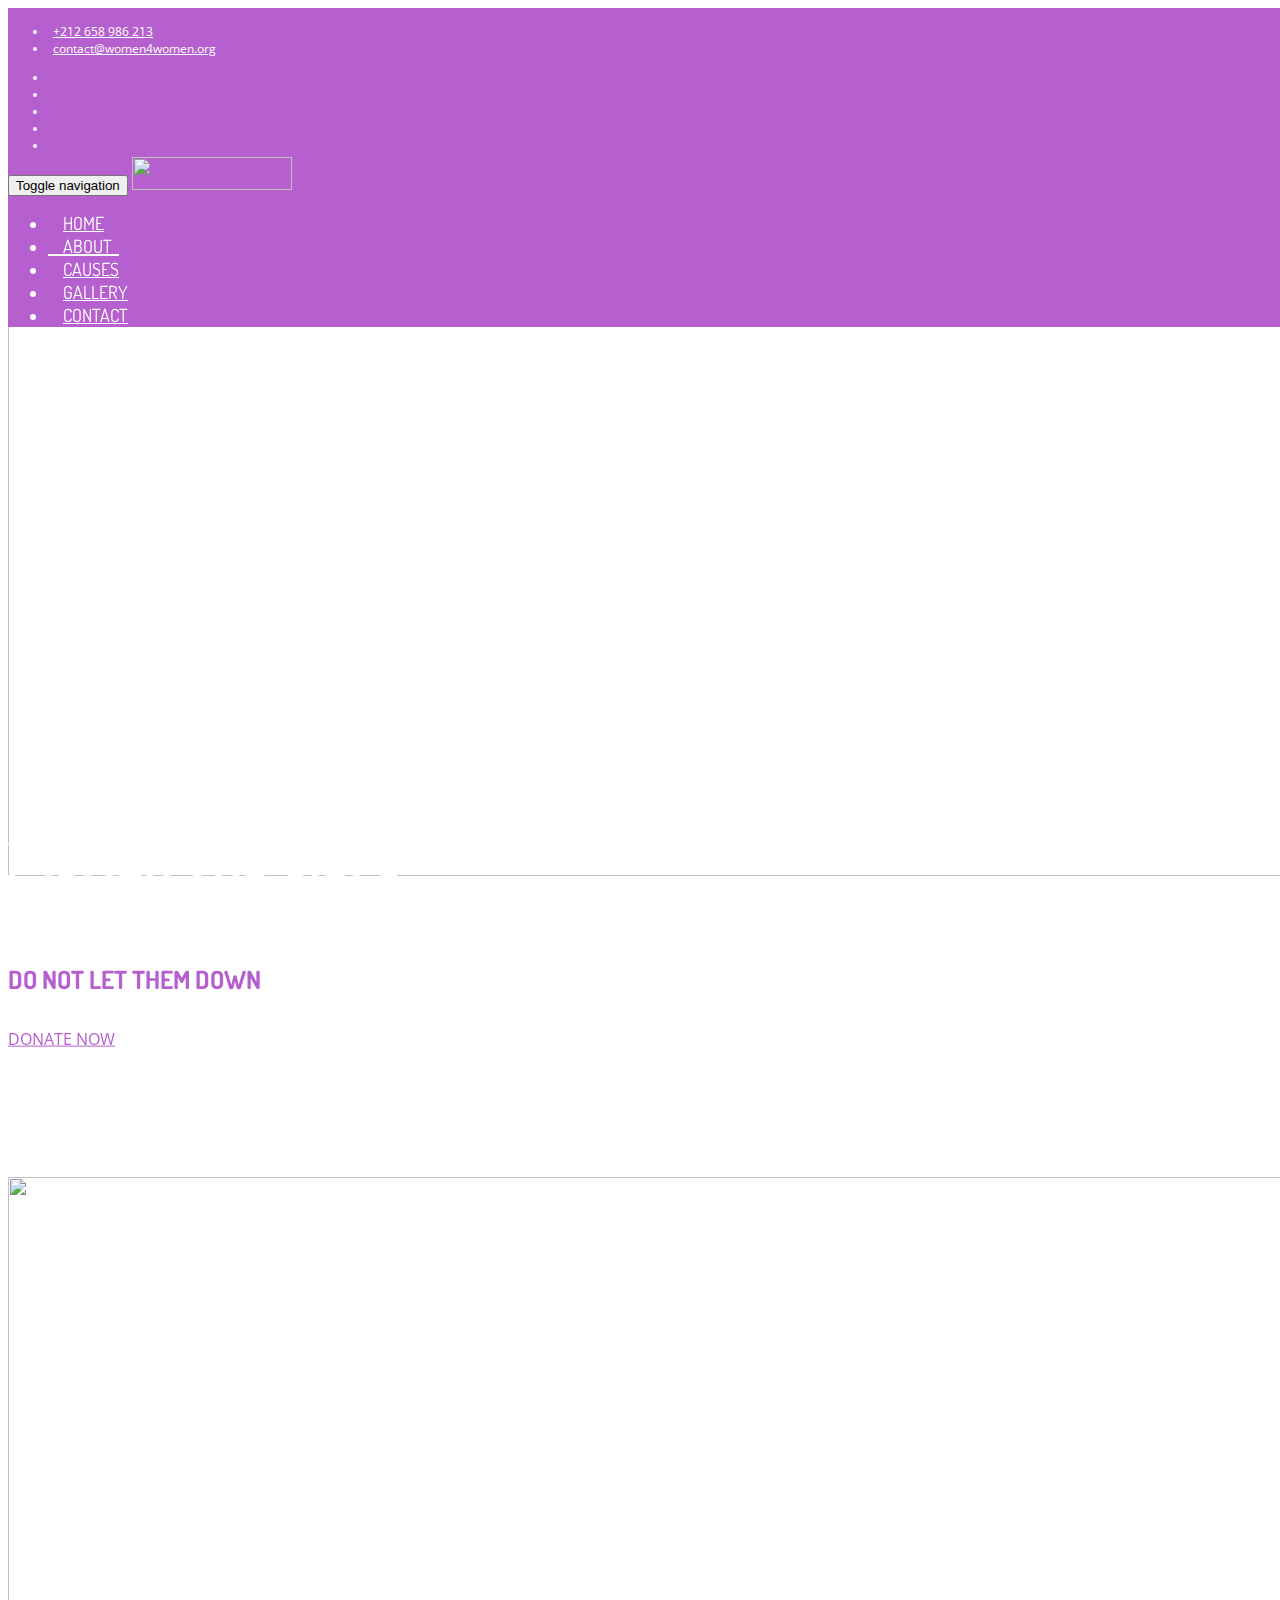
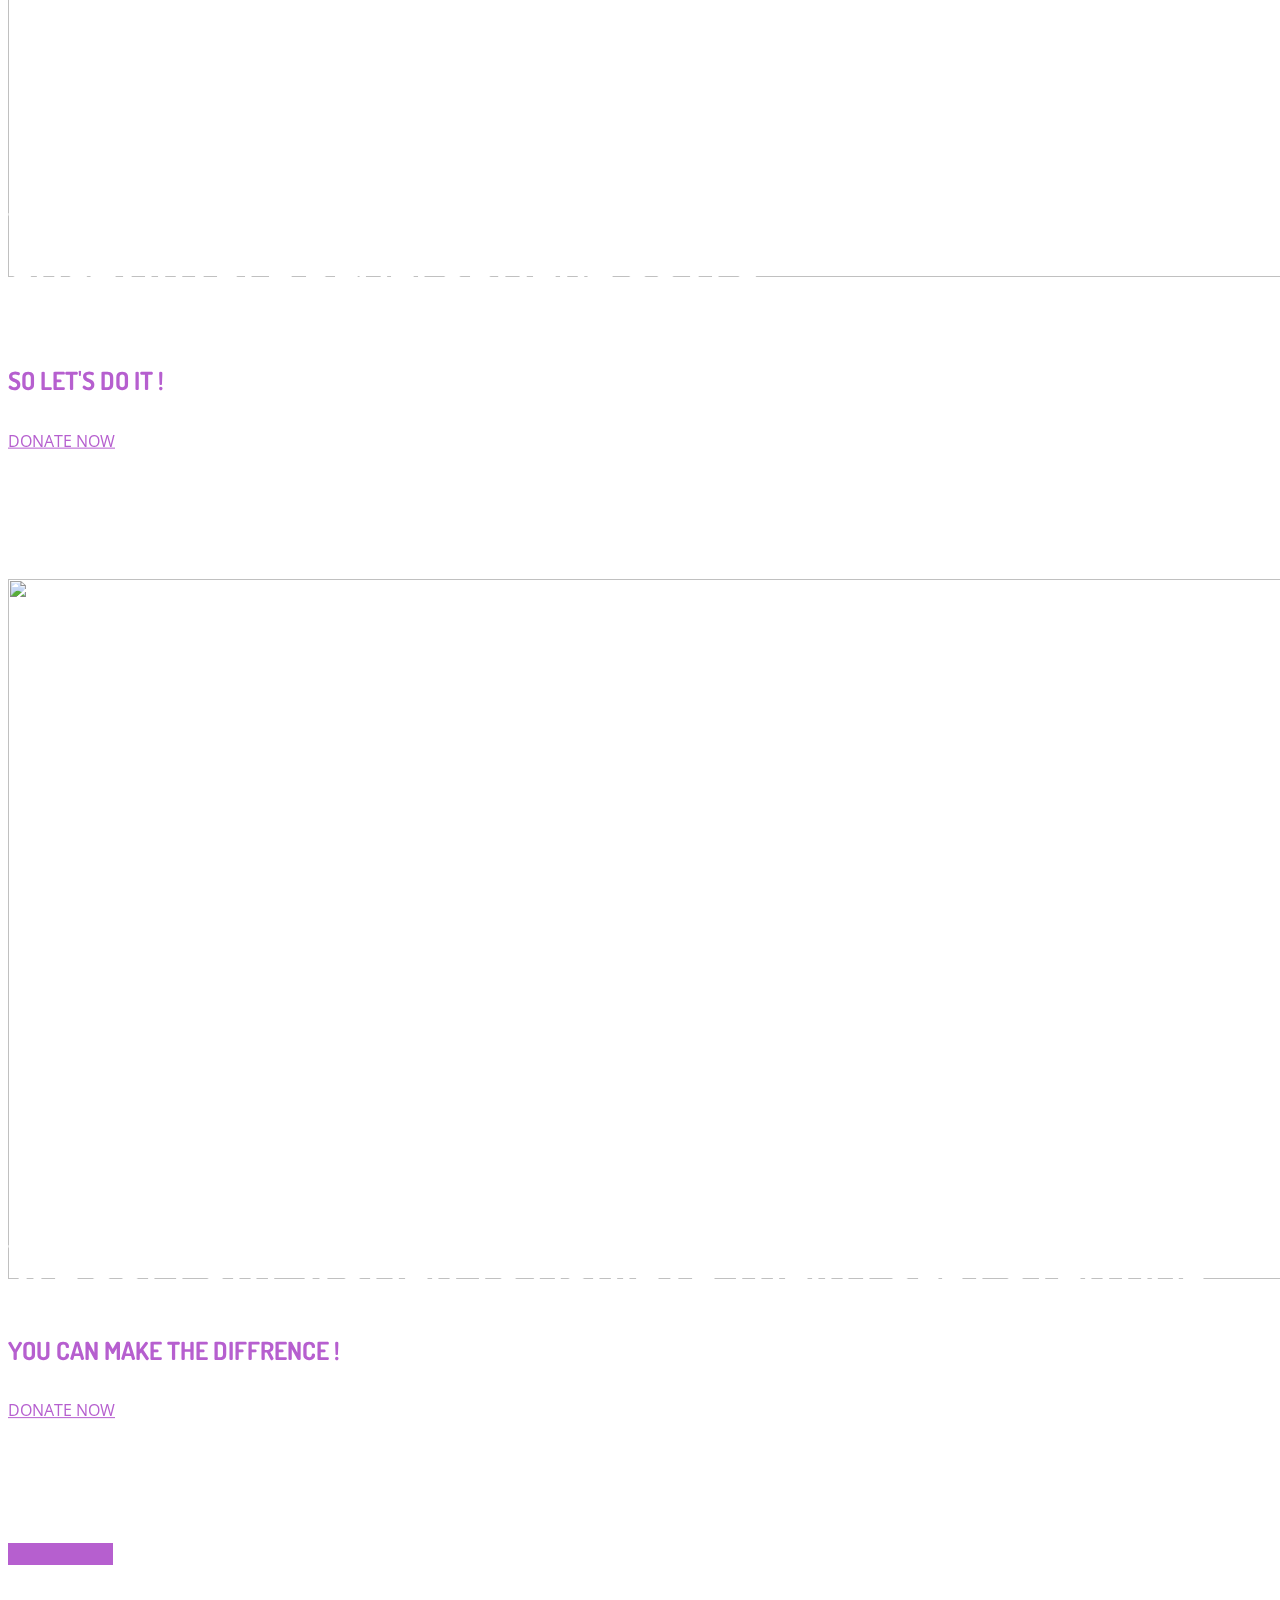
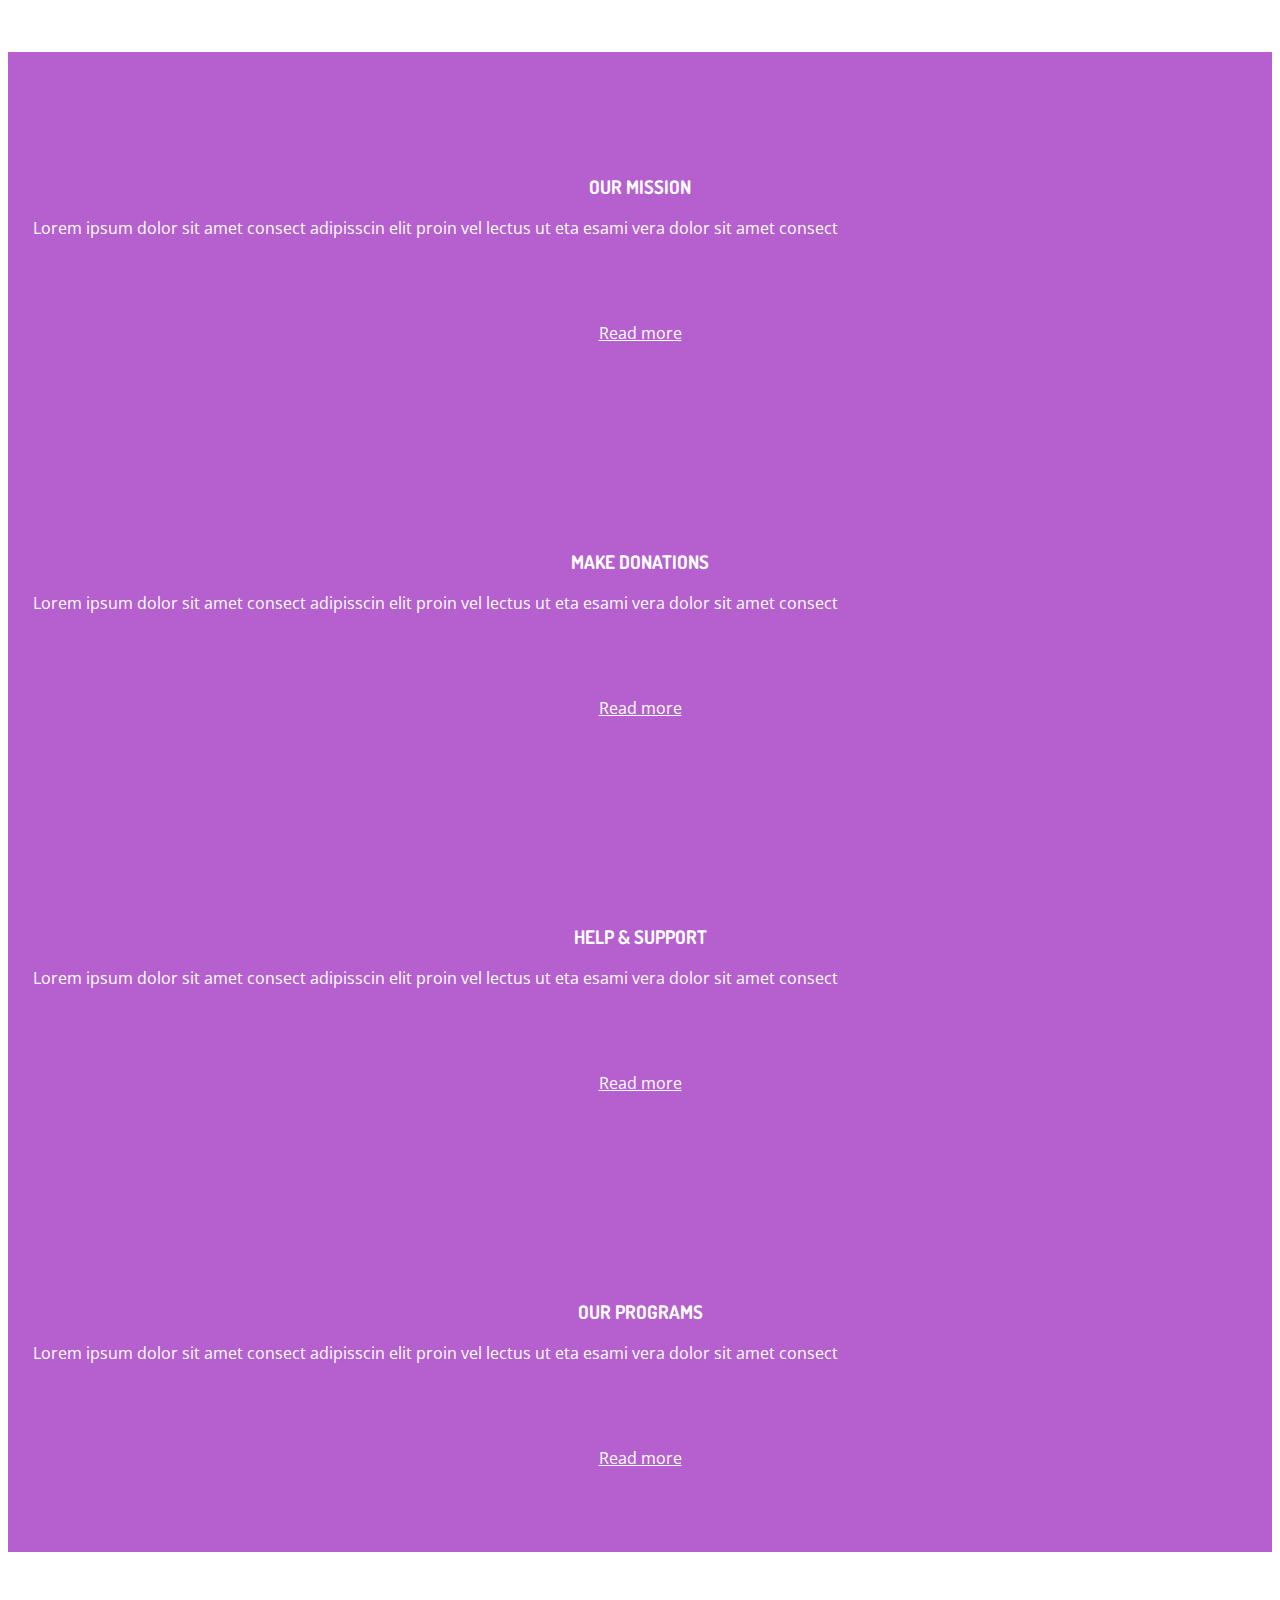
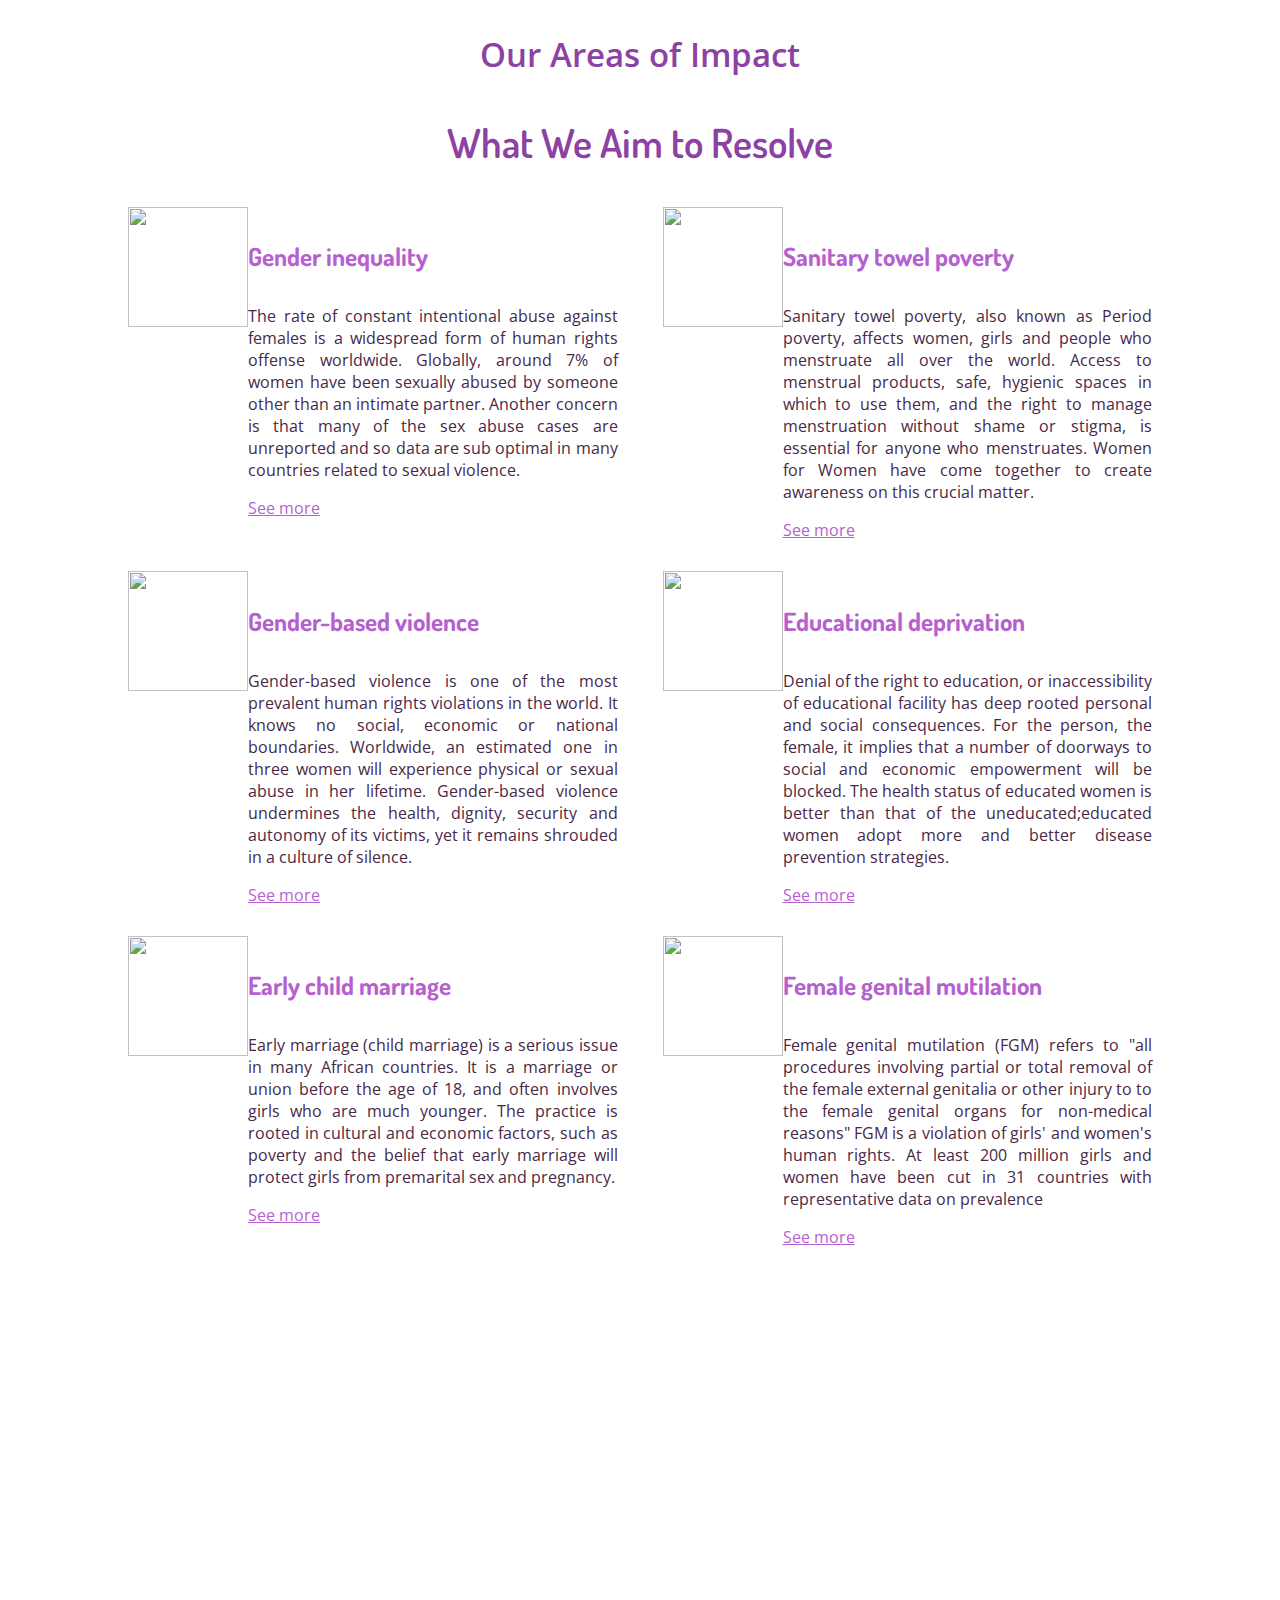
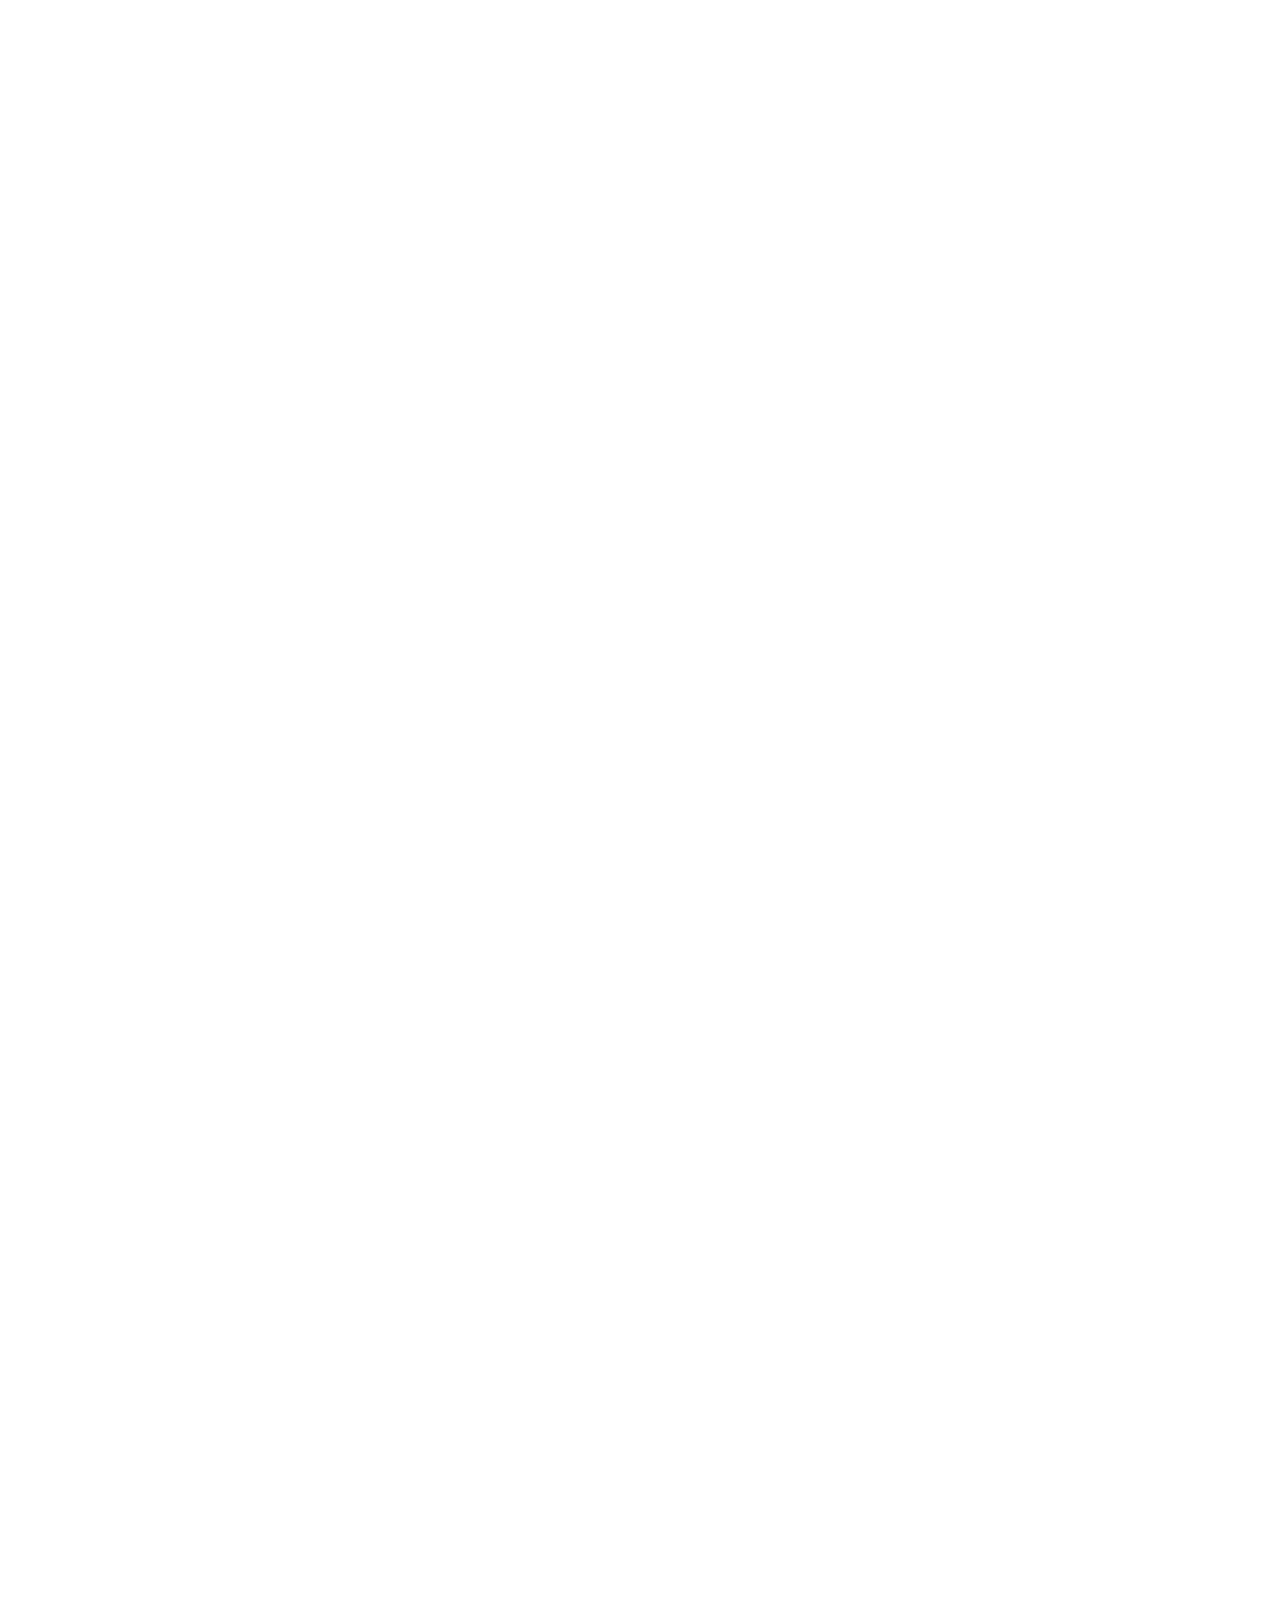
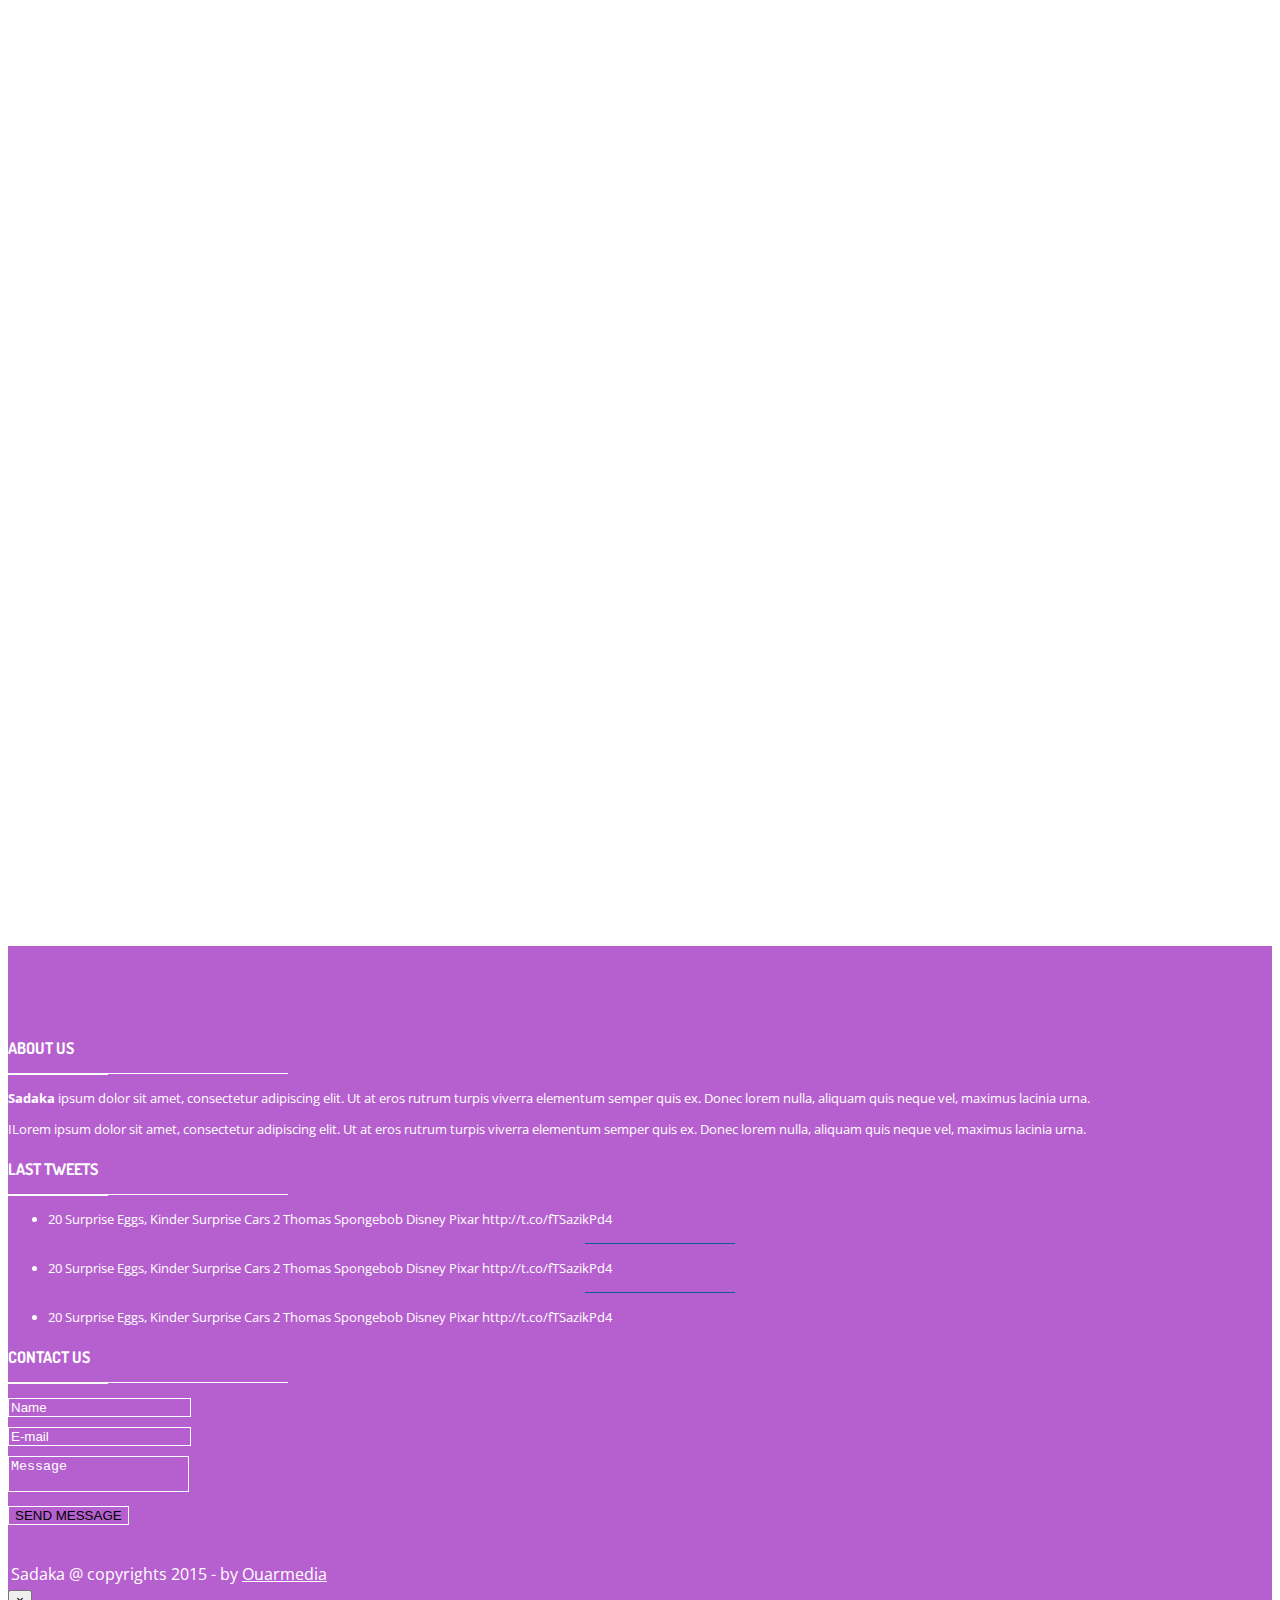
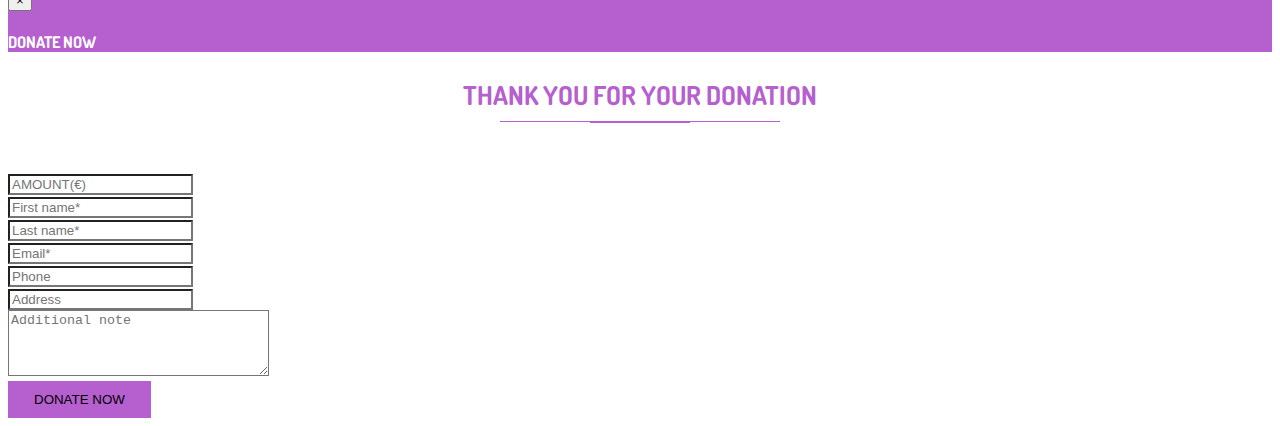
==== index.html @ 5a842503 "edited the sections" ====
<!DOCTYPE html>
<html class="no-js">
    <head>
        <meta charset="utf-8">
        <title>Women4Women organization</title>
        <meta name="description" content="">
        <meta name="viewport" content="width=device-width, initial-scale=1">
        <!-- Fonts -->
        <link href='http://fonts.googleapis.com/css?family=Open+Sans:400,300,700' rel='stylesheet' type='text/css'>
        <link href='http://fonts.googleapis.com/css?family=Dosis:400,700' rel='stylesheet' type='text/css'>

        <!-- Bootsrap -->
        <link rel="stylesheet" href="assets/css/bootstrap.min.css">

        <!-- Font awesome -->
        <link rel="stylesheet" href="assets/css/font-awesome.min.css">

        <!-- Owl carousel -->
        <link rel="stylesheet" href="assets/css/owl.carousel.css">

        <!-- Template main Css -->
        <link rel="stylesheet" href="assets/css/style.css">

        <!-- Favicon -->
        <link rel="shortcut icon" href="assets/images/icons/Women4women-logo.jpg" type="image/x-icon">
        
        <!-- Modernizr -->
        <script src="assets/js/modernizr-2.6.2.min.js"></script>


    </head>

    <body>


    <header class="main-header">
        
    
        <nav class="navbar navbar-static-top">

            <div class="navbar-top">

              <div class="container">
                  <div class="row">

                    <div class="col-sm-6 col-xs-12">

                        <ul class="list-unstyled list-inline header-contact">
                            <li> <i class="fa fa-phone"></i> <a href="tel:">+212 658 986 213 </a> </li>
                             <li> <i class="fa fa-envelope"></i> <a href="mailto:contact@women4women.org">contact@women4women.org</a> </li>
                       </ul> <!-- /.header-contact  -->
                      
                    </div>

                    <div class="col-sm-6 col-xs-12 text-right">

                        <ul class="list-unstyled list-inline header-social">

                            <li> <a href="#"> <i class="fa fa-facebook"></i> </a> </li>
                            <li> <a href="#"> <i class="fa fa-twitter"></i>  </a> </li>
                            <li> <a href="#"> <i class="fa fa-google"></i>  </a> </li>
                            <li> <a href="#"> <i class="fa fa-youtube"></i>  </a> </li>
                            <li> <a href="#"> <i class="fa fa fa-pinterest-p"></i>  </a> </li>
                       </ul> <!-- /.header-social  -->
                      
                    </div>


                  </div>
              </div>

            </div>

            <div class="navbar-main">
              
              <div class="container">

                <div class="navbar-header">
                  <button type="button" class="navbar-toggle collapsed" data-toggle="collapse" data-target="#navbar" aria-expanded="false" aria-controls="navbar">

                    <span class="sr-only">Toggle navigation</span>
                    <span class="icon-bar"></span>
                    <span class="icon-bar"></span>
                    <span class="icon-bar"></span>

                  </button>
                  
                  <a class="navbar-brand" href="index.html"><img src="assets/images/Women4women_logo.jpg" alt="" class="logo"></a>
                  
                </div>

                <div id="navbar" class="navbar-collapse collapse pull-right">

                  <ul class="nav navbar-nav">

                    <li><a class="is-active" href="index.html">HOME</a></li>
                    <li><a href="about.html">ABOUT</a></li>
                    <li class="has-child"><a href="#">CAUSES</a>

                      <ul class="submenu">
                         <li class="submenu-item"><a href="causes.html">Causes list </a></li>
                         <li class="submenu-item"><a href="causes-single.html">Single cause </a></li>
                         <li class="submenu-item"><a href="causes-single.html">Single cause </a></li>
                         <li class="submenu-item"><a href="causes-single.html">Single cause </a></li>
                      </ul>

                    </li>
                    <li><a href="gallery.html">GALLERY</a></li>
                    <li><a href="contact.html">CONTACT</a></li>

                  </ul>

                </div> <!-- /#navbar -->

              </div> <!-- /.container -->
              
            </div> <!-- /.navbar-main -->


        </nav> 

    </header> <!-- /. main-header -->




    <!-- Carousel
    ================================================== -->
    <div id="homeCarousel" class="carousel slide carousel-home" data-ride="carousel">

          <!-- Indicators -->
          <ol class="carousel-indicators">
            <li data-target="#homeCarousel" data-slide-to="0" class="active"></li>
            <li data-target="#homeCarousel" data-slide-to="1"></li>
            <li data-target="#homeCarousel" data-slide-to="2"></li>
          </ol>

          <div class="carousel-inner" role="listbox">

            <div class="item active">

              <img src="assets/images/slider/girls.jpg" alt="" class="slider-img">

              <div class="container">

                <div class="carousel-caption">

                  <h2 class="carousel-title bounceInDown animated slow">Advancing an equitable and just future for all women and girls.</h2>
                  <h4 class="carousel-subtitle bounceInUp animated slow ">Do not let them down</h4>
                  <a href="#" class="btn btn-lg btn-secondary hidden-xs bounceInUp animated slow" data-toggle="modal" data-target="#donateModal">DONATE NOW</a>

                </div> <!-- /.carousel-caption -->

              </div>

            </div> <!-- /.item -->


            <div class="item ">

              <img src="assets/images/slider/african girl.jpg" alt="" class="slider-img">

              <div class="container">

                <div class="carousel-caption">

                  <h2 class="carousel-title bounceInDown animated slow">We aim to promote gender equality within the sustainable development goals
                  </h2>
                  <h4 class="carousel-subtitle bounceInUp animated slow"> So let's do it !</h4>
                  <a href="#" class="btn btn-lg btn-secondary hidden-xs bounceInUp animated" data-toggle="modal" data-target="#donateModal">DONATE NOW</a>

                </div> <!-- /.carousel-caption -->

              </div>

            </div> <!-- /.item -->

            <div class="item ">

              <img src="assets/images/slider/african-woman.jpg" alt="" class="slider-img">

              <div class="container">

                <div class="carousel-caption">

                  <h2 class="carousel-title bounceInDown animated slow" > we support women to achieve their full potential</h2>
                  <h4 class="carousel-subtitle bounceInUp animated slow">You can make the diffrence !</h4>
                  <a href="#" class="btn btn-lg btn-secondary hidden-xs bounceInUp animated slow" data-toggle="modal" data-target="#donateModal">DONATE NOW</a>

                </div> <!-- /.carousel-caption -->

              </div>

            </div> <!-- /.item -->

          </div>

          <a class="left carousel-control" href="#homeCarousel" role="button" data-slide="prev">
            <span class="fa fa-angle-left" aria-hidden="true"></span>
            <span class="sr-only">Previous</span>
          </a>

          <a class="right carousel-control" href="#homeCarousel" role="button" data-slide="next">
            <span class="fa fa-angle-right" aria-hidden="true"></span>
            <span class="sr-only">Next</span>
          </a>

    </div><!-- /.carousel -->


    <div class="section-home about-us fadeIn animated">

      <div class="container home-abt">

          <div class="row">

              <div class="col-md-3 col-sm-6">
              
                <div class="about-us-col">

                      <div class="col-icon-wrapper">
                        <img src="assets/images/icons/our-mission-icon.png" alt="">
                      </div>
                      <h3 class="col-title">our mission</h3>
                      <div class="col-details">

                        <p>Lorem ipsum dolor sit amet consect adipisscin elit proin vel lectus ut eta esami vera dolor sit amet consect</p>
                        
                      </div>
                      <a href="#" class="btn btn-primary"> Read more </a>
                  
                </div>
                
              </div>


              <div class="col-md-3 col-sm-6">
              
                <div class="about-us-col">

                      <div class="col-icon-wrapper">
                        <img src="assets/images/icons/make-donation-icon.png" alt="">
                      </div>
                      <h3 class="col-title">Make donations</h3>
                      <div class="col-details">

                        <p>Lorem ipsum dolor sit amet consect adipisscin elit proin vel lectus ut eta esami vera dolor sit amet consect</p>
                        
                      </div>
                      <a href="#" class="btn btn-primary"> Read more </a>
                  
                </div>
                
              </div>


              <div class="col-md-3 col-sm-6">
              
                <div class="about-us-col">

                      <div class="col-icon-wrapper">
                        <img src="assets/images/icons/help-icon.png" alt="">
                      </div>
                      <h3 class="col-title">Help & support</h3>
                      <div class="col-details">

                        <p>Lorem ipsum dolor sit amet consect adipisscin elit proin vel lectus ut eta esami vera dolor sit amet consect</p>
                        
                      </div>
                      <a href="#" class="btn btn-primary"> Read more </a>
                  
                </div>
                
              </div>


              <div class="col-md-3 col-sm-6">
              
                <div class="about-us-col">

                      <div class="col-icon-wrapper">
                        <img src="assets/images/icons/programs-icon.png" alt="">
                      </div>
                      <h3 class="col-title">our programs</h3>
                      <div class="col-details">

                        <p>Lorem ipsum dolor sit amet consect adipisscin elit proin vel lectus ut eta esami vera dolor sit amet consect</p>
                        
                      </div>
                      <a href="#" class="btn btn-primary"> Read more </a>
                  
                </div>
                
              </div>
              

              
          </div>

      </div>
    
  </div> <!-- /.about-us -->

    
    <div class="w4w-achieve">
      <p class="aoi">
        Our Areas of Impact
      </p>
      <h3>
        What We Aim to Resolve
      </h3>

      <div class="w4w-aims">
        <div class="aim1">
          <div class="w4w-goal">
            <img src="assets/images/icons/Gender inequality.jpg" alt="">
            <div>
              <h4>
                Gender inequality
              </h4>
              <p>
                The rate of constant intentional abuse against females is a widespread form of human rights offense worldwide. Globally, around 7% of women have been sexually abused by someone other than an intimate partner. Another concern is that many of the sex abuse cases are unreported and so data are sub optimal in many countries related to sexual violence.
              </p>
              <a href="#">See more</a>
            </div>
          </div>

          <div class="w4w-goal">
            <img src="assets/images/icons/Sanitary towel poverty.jpg" alt="">
            <div>
              <h4>
                Sanitary towel poverty
              </h4>
              <p>
                Sanitary towel poverty, also known as Period poverty, affects women, girls and people who menstruate all over the world. Access to menstrual products, safe, hygienic spaces in which to use them, and the right to manage menstruation without shame or stigma, is essential for anyone who menstruates. Women for Women have come together to create awareness on this crucial matter.
              </p>
              <a href="#">See more</a>
            </div>
          </div>
        </div>

        <div class="aim1">
          <div class="w4w-goal">
            <img src="assets/images/icons/Gender violence.jpg" alt="">
            <div>
              <h4>
                Gender-based violence
              </h4>
              <p>
                Gender-based violence is one of the most prevalent human rights violations in the world. It knows no social, economic or national boundaries. Worldwide, an estimated one in three women will experience physical or sexual abuse in her lifetime. Gender-based violence undermines the health, dignity, security and autonomy of its victims, yet it remains shrouded in a culture of silence. 
              </p>
              <a href="#">See more</a>
            </div>
          </div>

          <div class="w4w-goal">
            <img src="assets/images/icons/Educational dep..jpg" alt="">
            <div>
              <h4>
                Educational deprivation
              </h4>
              <p>
                Denial of the right to education, or inaccessibility of educational facility has deep rooted personal and social consequences. For the person, the female, it implies that a number of doorways to social and economic empowerment will be blocked. The health status of educated women is better than that of the uneducated;educated women adopt more and better disease prevention strategies.
              </p>
              <a href="#">See more</a>
            </div>
          </div>
        </div>

        <div class="aim1">
          <div class="w4w-goal">
            <img src="assets/images/icons/Child marriage.jpg" alt="">
            <div>
              <h4>
                Early child marriage
              </h4>
              <p>
                Early marriage (child marriage) is a serious issue in many African countries. It is a marriage or union before the age of 18, and often involves girls who are much younger. The practice is rooted in cultural and economic factors, such as poverty and the belief that early marriage will protect girls from premarital sex and pregnancy.
              </p>
              <a href="#">See more</a>
            </div>
          </div>

          <div class="w4w-goal">
            <img src="assets/images/icons/FGM.jpg" alt="">
            <div>
              <h4>
                Female genital mutilation
              </h4>
              <p>
                Female genital mutilation (FGM) refers to "all procedures involving partial or total removal of the female external genitalia or other injury to to the female genital organs for non-medical reasons" FGM is a violation of girls' and women's human rights. At least 200 million girls and women have been cut in 31 countries with representative data on prevalence
              </p>
              <a href="#">See more</a>
            </div>
          </div>
        </div>
        
      </div>
    </div>

   

    <div class="section-home home-reasons">

        <div class="container">

            <div class="row">
                
                <div class="col-md-6">

                    <div class="reasons-col animate-onscroll fadeIn">

                        <img src="assets/images/reasons/African-lady3.jpeg" alt="" class="reasons-img">

                        <div class="reasons-titles">

                            <h3 class="reasons-title">Women are country's fate</h3>
                            <h5 class="reason-subtitle">let them be a great</h5>
                            
                        </div>

                        <div class="on-hover hidden-xs">
                            
                                <p> Our world is made up of so many incredible women, and so many amazing changes in our world are being made by women who recognize their importance. We are impacting lives in great ways. Today, I want to remind all of us of how strong we are mentally!</p>


                                <p> Being a mentally strong woman is not about how cute we look on any given day. It is not about being popular, and it’s not about earning the most money. It is about our character. It is being good examples for others and taking good care of ourselves at the same time.</p>

                                <p> There is a lot of differenciation and discrimination in the name of gender as males and females. Nevertheless this difference do exist in nature from time immemorial.</p>
                                
                        </div>
                    </div>
                    
                </div>


                <div class="col-md-6">

                    <div class="reasons-col animate-onscroll fadeIn">

                        <img src="assets/images/reasons/Market-woman.jpeg" alt="" class="reasons-img">

                        <div class="reasons-titles">

                            <h3 class="reasons-title">Women are power and spirit of the nation</h3>
                            <h5 class="reason-subtitle">Don't exploit them</h5>
                            
                        </div>

                        <div class="on-hover hidden-xs">
                            
                                <p> Every day, in every country in the world, women are confronted by discrimination and inequality. They face violence, abuse and unequal treatment at home, at work and in their wider communities – and are denied opportunities to learn, to earn and to lead.</p>


                                <p> Women form the majority of those living in poverty. They have fewer resources, less power and less influence compared to men, and can experience further inequality because of their class, ethnicity and age, as well as religious and other fundamentalism.</p>

                                <p> Gender inequality is a key driver of poverty. And a fundamental denial of women's rights.</p>
                                
                        </div>


                    </div>
                    
                </div>


            </div>
          
  

        </div>
      

    </div> <!-- /.home-reasons -->

    <div class="section-home our-causes animate-onscroll fadeIn">

        <div class="container">

            <h2 class="title-style-1">Our Causes <span class="title-under"></span></h2>

            <div class="row">

                <div class="col-md-3 col-sm-6">

                    <div class="cause">

                        <img src="assets/images/causes/cause-hunger.jpg" alt="" class="cause-img">

                        <div class="progress cause-progress">
                          <div class="progress-bar" role="progressbar" aria-valuenow="30" aria-valuemin="0" aria-valuemax="100" style="width: 30%;">
                            10$ / 500$
                          </div>
                        </div>

                        <h4 class="cause-title"><a href="#">HUNGER AND POVERTY </a></h4>
                        <div class="cause-details">
                            Lorem ipsum dolor sit amet, consectetur adipiscing elit. Ut at eros rutrum turpis viverra elementum semper quis ex. Donec lorem nulla, aliquam quis neque vel, maximus lacinia urna.
                        </div>

                        <div class="btn-holder text-center">

                          <a href="#" class="btn btn-primary" data-toggle="modal" data-target="#donateModal"> DONATE NOW</a>
                          
                        </div>

                        

                    </div> <!-- /.cause -->
                    
                </div> 

                <div class="col-md-3 col-sm-6">

                    <div class="cause">

                        <img src="assets/images/causes/cause-education.jpg" alt="" class="cause-img">

                        <div class="progress cause-progress">
                          <div class="progress-bar" role="progressbar" aria-valuenow="60" aria-valuemin="0" aria-valuemax="100" style="width: 60%;">
                            400$ / 700$
                          </div>
                        </div>

                        <h4 class="cause-title"><a href="#">EDUCATION AND TRAINING</a></h4>
                        <div class="cause-details">
                            Lorem ipsum dolor sit amet, consectetur adipiscing elit. Ut at eros rutrum turpis viverra elementum semper quis ex. Donec lorem nulla, aliquam quis neque vel, maximus lacinia urna.
                        </div>

                        <div class="btn-holder text-center">

                          <a href="#" class="btn btn-primary" data-toggle="modal" data-target="#donateModal"> DONATE NOW</a>
                          
                        </div>

                        

                    </div> <!-- /.cause -->
                    
                </div>


                <div class="col-md-3 col-sm-6">

                    <div class="cause">

                        <img src="assets/images/causes/cause-rights.jpg" alt="" class="cause-img">

                        <div class="progress cause-progress">
                          <div class="progress-bar" role="progressbar" aria-valuenow="40" aria-valuemin="0" aria-valuemax="100" style="width: 40%;">
                            400$ / 1000$
                          </div>
                        </div>

                        <h4 class="cause-title"><a href="#">HUMAN RIGHTS</a></h4>
                        <div class="cause-details">
                            Lorem ipsum dolor sit amet, consectetur adipiscing elit. Ut at eros rutrum turpis viverra elementum semper quis ex. Donec lorem nulla, aliquam quis neque vel, maximus lacinia urna.
                        </div>

                        <div class="btn-holder text-center">

                          <a href="#" class="btn btn-primary" data-toggle="modal" data-target="#donateModal"> DONATE NOW</a>
                          
                        </div>

                        

                    </div> <!-- /.cause -->
                    
                </div>

                <div class="col-md-3 col-sm-6">

                    <div class="cause">

                        <img src="assets/images/causes/cause-culture.jpg" alt="" class="cause-img">

                        <div class="progress cause-progress">
                          <div class="progress-bar" role="progressbar" aria-valuenow="60" aria-valuemin="0" aria-valuemax="100" style="width: 60%;">
                            400$ / 700$
                          </div>
                        </div>

                        <h4 class="cause-title"><a href="#">ARTS AND CULTURE </a></h4>
                        <div class="cause-details">
                            Lorem ipsum dolor sit amet, consectetur adipiscing elit. Ut at eros rutrum turpis viverra elementum semper quis ex. Donec lorem nulla, aliquam quis neque vel, maximus lacinia urna.
                        </div>

                        <div class="btn-holder text-center">

                          <a href="#" class="btn btn-primary" data-toggle="modal" data-target="#donateModal"> DONATE NOW</a>
                          
                        </div>

                        

                    </div> <!-- /.cause -->
                    
                </div>

            </div>

        </div>
        
    </div> <!-- /.our-causes -->

    




    <div class="section-home our-sponsors animate-onscroll fadeIn">
    
        <div class="container">

            <h2 class="title-style-1">Our Sponsors <span class="title-under"></span></h2>

            <ul class="owl-carousel list-unstyled list-sponsors">

              <li> <img src="assets/images/sponsors/bus.png" alt=""></li>
              <li> <img src="assets/images/sponsors/wikimedia.png" alt=""></li>
              <li> <img src="assets/images/sponsors/one-world.png" alt=""></li>
              <li> <img src="assets/images/sponsors/wikiversity.png" alt=""></li>
              <li> <img src="assets/images/sponsors/united-nations.png" alt=""></li>

              <li> <img src="assets/images/sponsors/bus.png" alt=""></li>
              <li> <img src="assets/images/sponsors/wikimedia.png" alt=""></li>
              <li> <img src="assets/images/sponsors/one-world.png" alt=""></li>
              <li> <img src="assets/images/sponsors/wikiversity.png" alt=""></li>
              <li> <img src="assets/images/sponsors/united-nations.png" alt=""></li>

            </ul>

        </div>

    </div> <!-- /.our-sponsors -->


    


    <footer class="main-footer">

        <div class="footer-top">
            
        </div>


        <div class="footer-main">
            <div class="container">
                
                <div class="row">
                    <div class="col-md-4">

                        <div class="footer-col">

                            <h4 class="footer-title">About us <span class="title-under"></span></h4>

                            <div class="footer-content">

                                <p>
                                    <strong>Sadaka</strong> ipsum dolor sit amet, consectetur adipiscing elit. Ut at eros rutrum turpis viverra elementum semper quis ex. Donec lorem nulla, aliquam quis neque vel, maximus lacinia urna.
                                </p> 

                                <p>
                                    ILorem ipsum dolor sit amet, consectetur adipiscing elit. Ut at eros rutrum turpis viverra elementum semper quis ex. Donec lorem nulla, aliquam quis neque vel, maximus lacinia urna.
                                </p>

                            </div>
                            
                        </div>

                    </div>

                    <div class="col-md-4">

                        <div class="footer-col">

                            <h4 class="footer-title">LAST TWEETS <span class="title-under"></span></h4>

                            <div class="footer-content">
                                <ul class="tweets list-unstyled">
                                    <li class="tweet"> 

                                        20 Surprise Eggs, Kinder Surprise Cars 2 Thomas Spongebob Disney Pixar  http://t.co/fTSazikPd4 

                                    </li>

                                    <li class="tweet"> 

                                        20 Surprise Eggs, Kinder Surprise Cars 2 Thomas Spongebob Disney Pixar  http://t.co/fTSazikPd4 

                                    </li>

                                    <li class="tweet"> 

                                        20 Surprise Eggs, Kinder Surprise Cars 2 Thomas Spongebob Disney Pixar  http://t.co/fTSazikPd4 

                                    </li>

                                </ul>
                            </div>
                            
                        </div>

                    </div>


                    <div class="col-md-4">

                        <div class="footer-col">

                            <h4 class="footer-title">Contact us <span class="title-under"></span></h4>

                            <div class="footer-content">

                                <div class="footer-form">
                                    
                                    <div class="footer-form" >
                                    
                                    <form action="php/mail.php" class="ajax-form">

                                        <div class="form-group">
                                            <input type="text" name="name" class="form-control" placeholder="Name" required>
                                        </div>

                                         <div class="form-group">
                                            <input type="email" name="email" class="form-control" placeholder="E-mail" required>
                                        </div>

                                        <div class="form-group">
                                            <textarea name="message" class="form-control" placeholder="Message" required></textarea>
                                        </div>

                                        <div class="form-group alerts">
                        
                                            <div class="alert alert-success" role="alert">
                                              
                                            </div>

                                            <div class="alert alert-danger" role="alert">
                                              
                                            </div>
                                            
                                        </div>

                                         <div class="form-group">
                                            <button type="submit" class="btn btn-submit pull-right">Send message</button>
                                        </div>
                                        
                                    </form>

                                </div>

                                </div>
                            </div>
                            
                        </div>

                    </div>
                    <div class="clearfix"></div>



                </div>
                
                
            </div>

            
        </div>

        <div class="footer-bottom">

            <div class="container text-right">
                Sadaka @ copyrights 2015 - by <a href="http://www.ouarmedia.com" target="_blank">Ouarmedia</a>
            </div>
        </div>
        
    </footer> <!-- main-footer -->




    <!-- Donate Modal -->
    <div class="modal fade" id="donateModal" tabindex="-1" role="dialog" aria-labelledby="donateModalLabel" aria-hidden="true">

      <div class="modal-dialog">
        <div class="modal-content">
          <div class="modal-header">
            <button type="button" class="close" data-dismiss="modal" aria-label="Close"><span aria-hidden="true">&times;</span></button>
            <h4 class="modal-title" id="donateModalLabel">DONATE NOW</h4>
          </div>
          <div class="modal-body">

                <form class="form-donation">

                        <h3 class="title-style-1 text-center">Thank you for your donation <span class="title-under"></span>  </h3>

                        <div class="row">

                            <div class="form-group col-md-12 ">
                                <input type="text" class="form-control" id="amount" placeholder="AMOUNT(€)">
                            </div>

                        </div>


                        <div class="row">
                            <div class="form-group col-md-6">
                                <input type="text" class="form-control" name="firstName" placeholder="First name*">
                            </div>

                            <div class="form-group col-md-6">
                                <input type="text" class="form-control" name="lastName" placeholder="Last name*">
                            </div>
                        </div>


                        <div class="row">

                            <div class="form-group col-md-6">
                                <input type="text" class="form-control" name="email" placeholder="Email*">
                            </div>

                            <div class="form-group col-md-6">
                                <input type="text" class="form-control" name="phone" placeholder="Phone">
                            </div>

                        </div>

                        <div class="row">

                            <div class="form-group col-md-12">
                                <input type="text" class="form-control" name="address" placeholder="Address">
                            </div>

                        </div>


                        <div class="row">

                            <div class="form-group col-md-12">
                                <textarea cols="30" rows="4" class="form-control" name="note" placeholder="Additional note"></textarea>
                            </div>

                        </div>

                        <div class="row">

                            <div class="form-group col-md-12">
                                <button type="submit" class="btn btn-primary pull-right" name="donateNow" >DONATE NOW</button>
                            </div>

                        </div>



                       
                    
                </form>
            
          </div>
        </div>
      </div>

    </div> <!-- /.modal -->





    <!--  Scripts
    ================================================== -->

    <!-- jQuery -->
    <script src="//ajax.googleapis.com/ajax/libs/jquery/1.11.1/jquery.min.js"></script>
    <script>window.jQuery || document.write('<script src="assets/js/jquery-1.11.1.min.js"><\/script>')</script>

    <!-- Bootsrap javascript file -->
    <script src="assets/js/bootstrap.min.js"></script>
    
    <!-- owl carouseljavascript file -->
    <script src="assets/js/owl.carousel.min.js"></script>

    <!-- Template main javascript -->
    <script src="assets/js/main.js"></script>

    <!-- Google Analytics: change UA-XXXXX-X to be your site's ID. -->
    <script>
        (function(b,o,i,l,e,r){b.GoogleAnalyticsObject=l;b[l]||(b[l]=
        function(){(b[l].q=b[l].q||[]).push(arguments)});b[l].l=+new Date;
        e=o.createElement(i);r=o.getElementsByTagName(i)[0];
        e.src='//www.google-analytics.com/analytics.js';
        r.parentNode.insertBefore(e,r)}(window,document,'script','ga'));
        ga('create','UA-XXXXX-X');ga('send','pageview');
    </script>

    </body>
</html>
---- assets/css/style.css ----
/*------------------------------------------------------------------------------------------------------------------------
 
 @package: Sadaka
 @author: Ouarmedia/Farouk BLALOU
 @version: 1.0
 
 --------------------------------------------------------------------------------------------------------------------- */

/* =============================================================================
  Base
========================================================================== */
body {
  font-family: "Open sans", sans-serif;
  color: #b65fcf;
}

h1,
h2,
h3,
h4 {
  font-family: "Dosis", sans-serif;
}

a {
  color: inherit;
}
a:hover, a:focus, a:active {
  color: inherit;
}

/* =============================================================================
  Layout
========================================================================== */
/* Header 
================================= */
.navbar-static-top {
  margin: 0;
  border: 0;
  color: #fff;
  position: fixed;
  width: 100%;
}

.navbar-top {
  background: #b65fcf;
  font-size: 12px;
  padding: 3px 0;
}
.navbar-top .list-inline {
  margin-bottom: 0;
}
.navbar-top .header-contact li {
  margin-right: 15px;
}
.navbar-top .header-contact li .fa {
  margin-right: 5px;
}

.navbar-main {
  margin-bottom: 0;
  color: #fff;
  background: #b65fcf;
}
.navbar-main .navbar-brand {
  border-bottom: none !important;
}
.navbar-main a:hover,
.navbar-main a:active,
.navbar-main a:focus,
.navbar-main a.is-active {
  background: none !important;
  color: inherit;
  border-bottom: 2px solid #fff;
}
.navbar-main .submenu {
  position: absolute;
  list-style: none;
  background: #b65fcf;
  padding: 0;
  width: 150px;
  left: -35px;
  visibility: hidden;
  top: 85px;
  -moz-transition: all, 0.05s;
  -o-transition: all, 0.05s;
  -webkit-transition: all, 0.05s;
  transition: all, 0.05s;
}
.navbar-main .submenu li {
  border-top: 1px solid #185b91;
}
.navbar-main .submenu li:hover {
  background: #b65fcf;
  -moz-transition: all, 0.3s;
  -o-transition: all, 0.3s;
  -webkit-transition: all, 0.3s;
  transition: all, 0.3s;
}
.navbar-main .submenu li a {
  width: 100%;
  border-bottom: none;
  text-decoration: none;
  padding: 5px 25px;
  display: block;
  font-size: 16px;
}
.navbar-main li a {
  font-family: "Dosis", sans-serif;
  font-size: 18px;
  padding: 20px 15px;
  border-bottom: 2px solid transparent;
}
.navbar-main li:hover .submenu {
  top: 62px;
  visibility: visible;
  -moz-transition: all, 0.25s;
  -o-transition: all, 0.25s;
  -webkit-transition: all, 0.25s;
  transition: all, 0.25s;
}
.navbar-main .icon-bar {
  background: #fff;
}

.navbar-header .logo {
  width: 160px;
  height: 33px;
}
.navbar-brand

/* Home Slider 
================================= */

.carousel-home img {
  width: 100%;
}
.carousel {
  padding-top: 70px;
}
.carousel-home .slider-img {
  width: 1900px;
  height: 700px;
}
.carousel-home .carousel-control {
  background: #b65fcf;
  height: 80px;
  width: 40px;
  top: 50%;
  margin-top: -40px;
  -moz-transition: width, 0.3s;
  -o-transition: width, 0.3s;
  -webkit-transition: width, 0.3s;
  transition: width, 0.3s;
}
.carousel-home .carousel-control .fa {
  font-size: 2.5em;
  padding-top: 12px;
}
.carousel-home .carousel-control:hover {
  width: 50px;
}
.carousel-home .carousel-caption {
  top: 50%;
  bottom: auto;
  transform: translateY(-50%);
}
.carousel-home .carousel-title {
  color: #fff;
  font-family: "Dosis", sans-serif;
  font-size: 50px;
  font-weight: bold;
  text-transform: uppercase;
}
.carousel-home .carousel-subtitle {
  font-size: 25px;
  text-transform: uppercase;
}
.carousel-home .btn {
  margin-top: 30px;
}

.section-home {
  margin: 30px 0;
}

.home-abt {
  margin-top: 80px;
}

/* What we aim to achieve */
.w4w-achieve .aoi {
  text-align: center;
  color: #8c41a3;
  font-size: 33px;
  font-weight: 600;
  margin: 80px 0 30px 0;
}

.w4w-achieve h3 {
  text-align: center;
  color: #8c41a3;
  font-size: 40px;
  font-weight: 600;
}

.w4w-aims img {
  width: 120px;
  height: 120px;
}
.w4w-goal h4 { 
  font-size: 25px;
}
.w4w-goal p {
  font-size: 16px;
  color: rgb(71, 40, 71);
  text-align: justify;
}
.w4w-goal {
  display: flex;
  width: 50%;
}

.w4w-aims .aim1 {
  display: flex;
  gap: 45px;
  margin: 30px 120px;
}

.w4w-achieve {
  margin-bottom: 85px;
}

/* home/ about-us 
================================= */
.about-us {
  margin: 30px 0;
}

.about-us-col {
  height: 325px;
  padding: 25px;
  text-align: center;
  background-color: #b65fcf;
  background-image: url('[data-uri]');
  background-size: 100%;
  background-image: -moz-linear-gradient(290deg, #b65fcf -25%, #b65fcf 50%, #b65fcf 125%);
  background-image: -webkit-linear-gradient(290deg, #b65fcf -25%, #b65fcf 50%, #b65fcf 125%);
  background-image: linear-gradient(160deg, #b65fcf -25%, #b65fcf 50%, #b65fcf 125%);
  color: #fff;
}
.about-us-col .col-icon-wrapper {
  min-height: 80px;
}
.about-us-col .col-title {
  text-transform: uppercase;
}
.about-us-col .col-details {
  text-align: justify;
  margin-bottom: 25px;
  min-height: 80px;
}

.top-img {
  padding-top: 100px;
}

/* home/reasons 
================================= */
.home-reasons {
  margin: 25px 0;
}

.reasons-col {
  position: relative;
  overflow: hidden;
}
.reasons-col img {
  width: 100%;
  -moz-transition: all, 0.5s;
  -o-transition: all, 0.5s;
  -webkit-transition: all, 0.5s;
  transition: all, 0.5s;
}
.reasons-img {
  width: 560px;
  height: 575px;
}
.reasons-col .reasons-titles {
  position: absolute;
  bottom: 0;
  text-align: center;
  background: #b65fcf;
  width: 100%;
  color: #fff;
  text-transform: uppercase;
  height: 125px;
  padding: 25px 0;
}
.reasons-col .reasons-title {
  font-weight: bold;
}
.reasons-col .on-hover {
  position: absolute;
  top: 0;
  bottom: 125px;
  width: 100%;
  padding: 25px;
  color: #fff;
  text-align: justify;
  background: #b65fcf;
  border-bottom: 1px solid #fff;
  visibility: hidden;
  opacity: 0;
  -moz-transition: all, 0.5s;
  -o-transition: all, 0.5s;
  -webkit-transition: all, 0.5s;
  transition: all, 0.5s;
}
.reasons-col:hover .on-hover {
  visibility: visible;
  opacity: 1;
  padding: 50px;
  -moz-transition: all, 1s;
  -o-transition: all, 1s;
  -webkit-transition: all, 1s;
  transition: all, 1s;
}
.reasons-col:hover img {
  -moz-transform: perspective(1.1) scale3d(1.1, 1.1, 1.1);
  -webkit-transform: perspective(1.1) scale3d(1.1, 1.1, 1.1);
  transform: perspective(1.1) scale3d(1.1, 1.1, 1.1);
}

/* home/causes
================================= */
.cause {
  padding-bottom: 15px;
  margin-bottom: 30px;
  border: 1px solid ;
  -moz-transition: all, 0.3s;
  -o-transition: all, 0.3s;
  -webkit-transition: all, 0.3s;
  transition: all, 0.3s;
}
.cause .cause-progress {
  margin: 0 10px 15px;
  border: 1px solid #b65fcf;
  border-radius: 3px;
}
.cause .cause-progress .progress-bar {
  background: #b65fcf;
  box-shadow: none;
}
.cause .cause-img {
  margin-bottom: 15px;
  width: 100%;
}
.cause .cause-title {
  text-align: center;
  margin-bottom: 10px;
  font-weight: bold;
}
.cause .cause-details {
  text-align: justify;
  padding: 0 15px;
  font-size: 13px;
  margin-bottom: 15px;
  min-height: 115px;
}
.cause:hover {
  background: #f0f0f0;
  color: #b65fcf;
  border-color: #b65fcf;
}

/* Team 
================================= */
.team-member {
  background: #b65fcf;
  color: #fff;
  text-align: center;
  padding-bottom: 15px;
  border: 1px solid #b65fcf;
}
.team-member .thumnail img {
  width: 100%;
}
.team-member .member-name {
  font-weight: bold;
}
.team-member .member-position {
  padding: 0 15px 5px;
}

/* footer 
================================= */
.footer-top {
  background: #b65fcf;
  height: 40px;
}

.main-footer {
  background: #b65fcf;
  color: #fff;
}
.main-footer .footer-main {
  padding: 30px 0;
}
.main-footer .footer-title {
  text-transform: uppercase;
  margin-bottom: 10px;
}
.main-footer .footer-title .title-under {
  background: #fff;
  margin: 15px 0;
  text-align: left;
}
.main-footer .footer-title .title-under:after {
  margin: 0;
  background: #fff;
}
.main-footer .footer-content {
  text-align: justify;
  font-size: 13px;
}
.main-footer .tweet {
  font-size: 13px;
}
.main-footer .tweet:after {
  content: "";
  height: 1px;
  display: block;
  background: #115c9b;
  width: 150px;
  margin: 15px auto;
}
.main-footer .tweet:last-child:after {
  display: none;
}

.footer-bottom {
  background: #b65fcf;
  padding: 3px;
}

.footer-form .form-group {
  margin-bottom: 5px;
}
.footer-form .form-control {
  background: #b65fcf;
  color: #fff;
  border: 0;
  border-radius: 0;
  margin-bottom: 5px;
  border: 1px solid #fff;
  resize: none;
}
.footer-form .btn-submit {
  border-radius: 0;
  background: #b65fcf;
  text-transform: uppercase;
  border: 1px solid #fff;
  -moz-transition: all, 0.5s;
  -o-transition: all, 0.5s;
  -webkit-transition: all, 0.5s;
  transition: all, 0.5s;
}
.footer-form .btn-submit:hover {
  background: #fff;
}
.footer-form input:-moz-placeholder,
.footer-form textarea:-moz-placeholder {
  color: #fff;
}
.footer-form input::-moz-placeholder,
.footer-form textarea::-moz-placeholder {
  color: #fff;
}
.footer-form input:-ms-input-placeholder,
.footer-form textarea:-ms-input-placeholder {
  color: #fff;
}
.footer-form input::-webkit-input-placeholder,
.footer-form textarea::-webkit-input-placeholder {
  color: #fff;
}

/* Pages 
================================= */
.page-heading {
  background: url('../images/heading-bg.jpg?1428795369') no-repeat center;
  background-size: cover;
  min-height: 190px;
  color: #fff;
  padding: 25px 15px;
  margin-bottom: 50px;
}
.page-heading .title-under {
  background: #fff;
}

.page-description {
  font-size: 18px;
}

.main-container {
  margin-bottom: 50px;
}

/* Pages/Gallery 
================================= */
.gallery-item {
  padding: 0;
  display: block;
  margin: 0;
}
.gallery-item img {
  width: 100%;
}

.contact-items {
  margin-top: 30px;
}
.contact-items .contact-item {
  margin-bottom: 10px;
  vertical-align: middle;
  font-size: 16px;
}
.contact-items .contact-icon {
  display: inline-block;
  width: 35px;
  height: 35px;
  background: #b65fcf;
  vertical-align: middle;
  margin-right: 5px;
  color: #fff;
  text-align: center;
}
.contact-items .contact-icon .fa {
  vertical-align: sub;
  font-size: 20px;
  margin-top: 7px;
}

/* contact 
================================= */
.contact-map {
  height: 350px;
  background: #ccc;
}

form .alert {
  display: none;
}

/* Causes 
================================= */
.cause-carousel {
  margin-top: 15px;
  margin-bottom: 30px;
}

/* =============================================================================
	Module
========================================================================== */
.btn-primary {
  background: #b65fcf;
  border: none;
  border-radius: 0;
  padding: 10px 25px;
  border: 1px solid transparent;
  -moz-transition: all, 0.3s;
  -o-transition: all, 0.3s;
  -webkit-transition: all, 0.3s;
  transition: all, 0.3s;
}
.btn-primary:hover {
  background: #fff;
  color: #b65fcf;
  border: 1px solid #b65fcf;
}

.btn-secondary {
  background: #fff;
  color: #b65fcf;
  border-radius: 0;
}
.btn-secondary:hover {
  background: #b65fcf;
  color: #fff;
}

.title-style-1 {
  text-align: center;
  text-transform: uppercase;
  font-size: 26px;
  margin-bottom: 50px;
}

.title-style-2 {
  text-align: left;
  text-transform: uppercase;
  font-size: 26px;
  margin-bottom: 25px;
}
.title-style-2 .title-under {
  display: block;
  margin: 5px 0;
}
.title-style-2 .title-under:after {
  margin: 0;
  margin-top: 10px;
}

.title-under {
  display: block;
  margin: 5px auto;
  background: #b65fcf;
  height: 1px;
  width: 280px;
}
.title-under:after {
  content: '';
  display: block;
  width: 100px;
  background: inherit;
  height: 2px;
  margin: 0 auto;
  margin-top: 10px;
}

/* Modal
================================= */
.form-control {
  border-radius: 0;
  box-shadow: none;
}

/* Tabeles
================================= */
.table-style-1 thead {
  background: #b65fcf;
  border-bottom: 1px solid #b65fcf;
  color: #fff;
}
.table-style-1 td,
.table-style-1 th {
  border-bottom: 1px solid #b65fcf;
}

.table-style-2 thead {
  background: #115c9b;
  border-bottom: 1px solid #b65fcf;
  color: #fff;
}
.table-style-2 tbody tr:nth-child(even) {
  background: #b65fcf;
  color: #fff;
}
.table-style-2 td,
.table-style-2 th {
  border-bottom: 1px solid #b65fcf;
}

/* Tabs
================================= */
.nav-tabs {
  border-bottom-color: #b65fcf;
  margin-bottom: 15px;
}

.nav-tabs > li.active > a,
.nav-tabs > li.active > a:hover,
.nav-tabs > li.active > a:focus {
  background: #b65fcf;
  color: #fff;
}

.nav-tabs > li > a {
  border-radius: 0;
}

.nav-tabs > li > a:hover {
  border-color: #b65fcf;
}

.nav > li > a:hover, .nav > li > a:focus {
  background: #b65fcf;
  color: #fff;
}

/* Accordion
================================= */
.panel-default {
  border-color: #b65fcf;
  border-radius: 0;
}
.panel-default > .panel-heading {
  background: #b65fcf;
  color: #fff;
}
.panel-default > .panel-heading:hover {
  background: #b65fcf;
}

/* Modal
================================= */
.modal .modal-content {
  border-radius: 0;
}
.modal .modal-header {
  background: #b65fcf;
  color: #fff;
}
.modal .modal-header .close {
  font-style: 26px;
}

.lightbox {
  position: relative;
  display: block;
  overflow: hidden;
}
.lightbox img {
  -moz-transition: all, 0.5s;
  -o-transition: all, 0.5s;
  -webkit-transition: all, 0.5s;
  transition: all, 0.5s;
}
.lightbox .on-hover {
  position: absolute;
  visibility: hidden;
  width: 100%;
  height: 100%;
  top: 0;
  left: 0;
  z-index: 99;
  color: #fff;
  background: #b65fcf;
  filter: progid:DXImageTransform.Microsoft.Alpha(Opacity=0);
  opacity: 0;
  -moz-transition: all, 0.6s;
  -o-transition: all, 0.6s;
  -webkit-transition: all, 0.6s;
  transition: all, 0.6s;
}
.lightbox .on-hover .hover-caption {
  text-align: center;
  position: absolute;
  bottom: 25px;
  left: 5px;
  right: 5px;
  font-style: 18px;
  display: block;
  font-family: "Dosis", sans-serif;
  bottom: -50px;
  -moz-transition: all, 0.6s;
  -o-transition: all, 0.6s;
  -webkit-transition: all, 0.6s;
  transition: all, 0.6s;
}
.lightbox .on-hover:before {
  content: "";
  display: block;
  width: 46px;
  height: 48px;
  position: absolute;
  background: url('../images/icons/zoom-icon.png?1428101315');
  top: 50%;
  left: 50%;
  margin-top: -23px;
  margin-left: -24px;
}
.lightbox:hover .on-hover {
  visibility: visible;
  filter: progid:DXImageTransform.Microsoft.Alpha(enabled=false);
  opacity: 1;
}
.lightbox:hover .on-hover .hover-caption {
  bottom: 25px;
}
.lightbox:hover img {
  -moz-transform: perspective(1.15) scale3d(1.15, 1.15, 1.15);
  -webkit-transform: perspective(1.15) scale3d(1.15, 1.15, 1.15);
  transform: perspective(1.15) scale3d(1.15, 1.15, 1.15);
}

/* Ow carousel
================================= */
.owl-next,
.owl-prev {
  width: 32px;
  height: 32px;
  padding-top: 5px;
  border: 2px solid;
  text-align: center;
  border-radius: 50%;
  left: 0;
  position: absolute;
  top: 50%;
  margin-top: -16px;
  filter: progid:DXImageTransform.Microsoft.Alpha(Opacity=75);
  opacity: 0.75;
  -moz-transition: all, 0.5s;
  -o-transition: all, 0.5s;
  -webkit-transition: all, 0.5s;
  transition: all, 0.5s;
}
.owl-next:hover,
.owl-prev:hover {
  filter: progid:DXImageTransform.Microsoft.Alpha(enabled=false);
  opacity: 1;
}

.owl-next {
  left: auto;
  right: 0;
}

/* =============================================================================
	Responsive
========================================================================== */
/* Large devices (large desktops, 1200px and Down) */
@media (max-width: 1200px) {
  .about-us-col {
    padding: 15px;
  }

  .reasons-col:hover .on-hover {
    padding: 15px;
  }

  .reasons-col:hover .on-hover {
    padding: 25px;
  }
}
/* Medium devices (desktops, 992px and Donw) */
@media (max-width: 992px) {
  .carousel-home .carousel-title {
    font-size: 36px;
  }
  .carousel-home .carousel-subtitle {
    font-size: 18px;
  }
  .carousel-home .btn {
    margin-top: 15px;
  }

  .about-us-col {
    margin-bottom: 25px;
  }

  .team-member {
    margin-bottom: 25px;
  }

  .reasons-col {
    margin-bottom: 25px;
  }

  .footer-col {
    margin-bottom: 50px;
  }
}
/* Small devices (tablets, 768px and Down) */
@media (max-width: 768px) {
  .header-contact {
    text-align: center;
  }
  .header-contact li {
    margin: 0 !important;
  }

  .header-social {
    text-align: center;
  }

  .navbar-main #navbar {
    float: none !important;
  }
  .navbar-main #navbar a {
    border-bottom: none;
  }
  .navbar-main .navbar-brand {
    padding: 6px 15px;
  }
  .navbar-main .submenu {
    position: initial;
    display: none;
    width: 100%;
  }
  .navbar-main li:hover .submenu,
  .navbar-main li:active .submenu,
  .navbar-main li:focus .submenu {
    display: block;
  }
  .navbar-main li:hover .submenu li,
  .navbar-main li:active .submenu li,
  .navbar-main li:focus .submenu li {
    background: #b65fcf;
    border-top-color: #b65fcf;
  }

  .carousel-home .carousel-title {
    font-size: 32px;
  }
  .carousel-home .carousel-subtitle {
    font-size: 16px;
  }
  .carousel-home .carousel-control {
    background: #b65fcf;
    height: 40px;
    width: 20px;
    top: 50%;
    margin-top: -20px;
  }
  .carousel-home .carousel-control .fa {
    font-size: 1.5em;
    padding-top: 4px;
  }

  .col-form {
    margin-bottom: 25px;
  }
}
/* Extra Small devices (tablets, 480px and Down) */
@media (max-width: 480px) {
  .carousel-home .carousel-title {
    font-size: 16px;
    margin: 0;
  }
  .carousel-home .carousel-subtitle {
    font-size: 14px;
    margin: 0;
  }
  .carousel-home .carousel-indicators {
    bottom: 0;
  }
}
/* =============================================================================
	Animations
========================================================================== */
.animate-onscroll {
  visibility: hidden;
}

.animated {
  visibility: visible;
  -webkit-animation-duration: 1s;
  animation-duration: 1s;
  -webkit-animation-fill-mode: both;
  animation-fill-mode: both;
}
.animated.slow {
  -webkit-animation-duration: 1.5s;
  animation-duration: 1.5s;
}
.animated.fadeIn {
  -webkit-animation-duration: 1.5s;
  animation-duration: 1.5s;
}

@-webkit-keyframes fadeIn {
  0% {
    opacity: 0;
  }
  100% {
    opacity: 1;
  }
}
@keyframes fadeIn {
  0% {
    opacity: 0;
  }
  100% {
    opacity: 1;
  }
}
.fadeIn {
  -webkit-animation-name: fadeIn;
  animation-name: fadeIn;
}

@-webkit-keyframes bounceInUp {
  0%, 60%, 75%, 90%, 100% {
    -webkit-transition-timing-function: cubic-bezier(0.215, 0.61, 0.355, 1);
    transition-timing-function: cubic-bezier(0.215, 0.61, 0.355, 1);
  }
  0% {
    opacity: 0;
    -webkit-transform: translate3d(0, 3000px, 0);
    transform: translate3d(0, 3000px, 0);
  }
  60% {
    opacity: 1;
    -webkit-transform: translate3d(0, -20px, 0);
    transform: translate3d(0, -20px, 0);
  }
  75% {
    -webkit-transform: translate3d(0, 10px, 0);
    transform: translate3d(0, 10px, 0);
  }
  90% {
    -webkit-transform: translate3d(0, -5px, 0);
    transform: translate3d(0, -5px, 0);
  }
  100% {
    -webkit-transform: translate3d(0, 0, 0);
    transform: translate3d(0, 0, 0);
  }
}
@keyframes bounceInUp {
  0%, 60%, 75%, 90%, 100% {
    -webkit-transition-timing-function: cubic-bezier(0.215, 0.61, 0.355, 1);
    transition-timing-function: cubic-bezier(0.215, 0.61, 0.355, 1);
  }
  0% {
    opacity: 0;
    -webkit-transform: translate3d(0, 3000px, 0);
    transform: translate3d(0, 3000px, 0);
  }
  60% {
    opacity: 1;
    -webkit-transform: translate3d(0, -20px, 0);
    transform: translate3d(0, -20px, 0);
  }
  75% {
    -webkit-transform: translate3d(0, 10px, 0);
    transform: translate3d(0, 10px, 0);
  }
  90% {
    -webkit-transform: translate3d(0, -5px, 0);
    transform: translate3d(0, -5px, 0);
  }
  100% {
    -webkit-transform: translate3d(0, 0, 0);
    transform: translate3d(0, 0, 0);
  }
}
.bounceInUp {
  -webkit-animation-name: bounceInUp;
  animation-name: bounceInUp;
}

@-webkit-keyframes bounceInDown {
  0%, 60%, 75%, 90%, 100% {
    -webkit-transition-timing-function: cubic-bezier(0.215, 0.61, 0.355, 1);
    transition-timing-function: cubic-bezier(0.215, 0.61, 0.355, 1);
  }
  0% {
    opacity: 0;
    -webkit-transform: translate3d(0, -3000px, 0);
    transform: translate3d(0, -3000px, 0);
  }
  60% {
    opacity: 1;
    -webkit-transform: translate3d(0, 25px, 0);
    transform: translate3d(0, 25px, 0);
  }
  75% {
    -webkit-transform: translate3d(0, -10px, 0);
    transform: translate3d(0, -10px, 0);
  }
  90% {
    -webkit-transform: translate3d(0, 5px, 0);
    transform: translate3d(0, 5px, 0);
  }
  100% {
    -webkit-transform: none;
    transform: none;
  }
}
@keyframes bounceInDown {
  0%, 60%, 75%, 90%, 100% {
    -webkit-transition-timing-function: cubic-bezier(0.215, 0.61, 0.355, 1);
    transition-timing-function: cubic-bezier(0.215, 0.61, 0.355, 1);
  }
  0% {
    opacity: 0;
    -webkit-transform: translate3d(0, -3000px, 0);
    transform: translate3d(0, -3000px, 0);
  }
  60% {
    opacity: 1;
    -webkit-transform: translate3d(0, 25px, 0);
    transform: translate3d(0, 25px, 0);
  }
  75% {
    -webkit-transform: translate3d(0, -10px, 0);
    transform: translate3d(0, -10px, 0);
  }
  90% {
    -webkit-transform: translate3d(0, 5px, 0);
    transform: translate3d(0, 5px, 0);
  }
  100% {
    -webkit-transform: none;
    transform: none;
  }
}
.bounceInDown {
  -webkit-animation-name: bounceInDown;
  animation-name: bounceInDown;
}

@-webkit-keyframes zoomIn {
  0% {
    opacity: 0;
    -webkit-transform: scale3d(0.3, 0.3, 0.3);
    transform: scale3d(0.3, 0.3, 0.3);
  }
  50% {
    opacity: 1;
  }
}
@keyframes zoomIn {
  0% {
    opacity: 0;
    -webkit-transform: scale3d(0.3, 0.3, 0.3);
    transform: scale3d(0.3, 0.3, 0.3);
  }
  50% {
    opacity: 1;
  }
}
.zoomIn {
  -webkit-animation-name: zoomIn;
  animation-name: zoomIn;
}
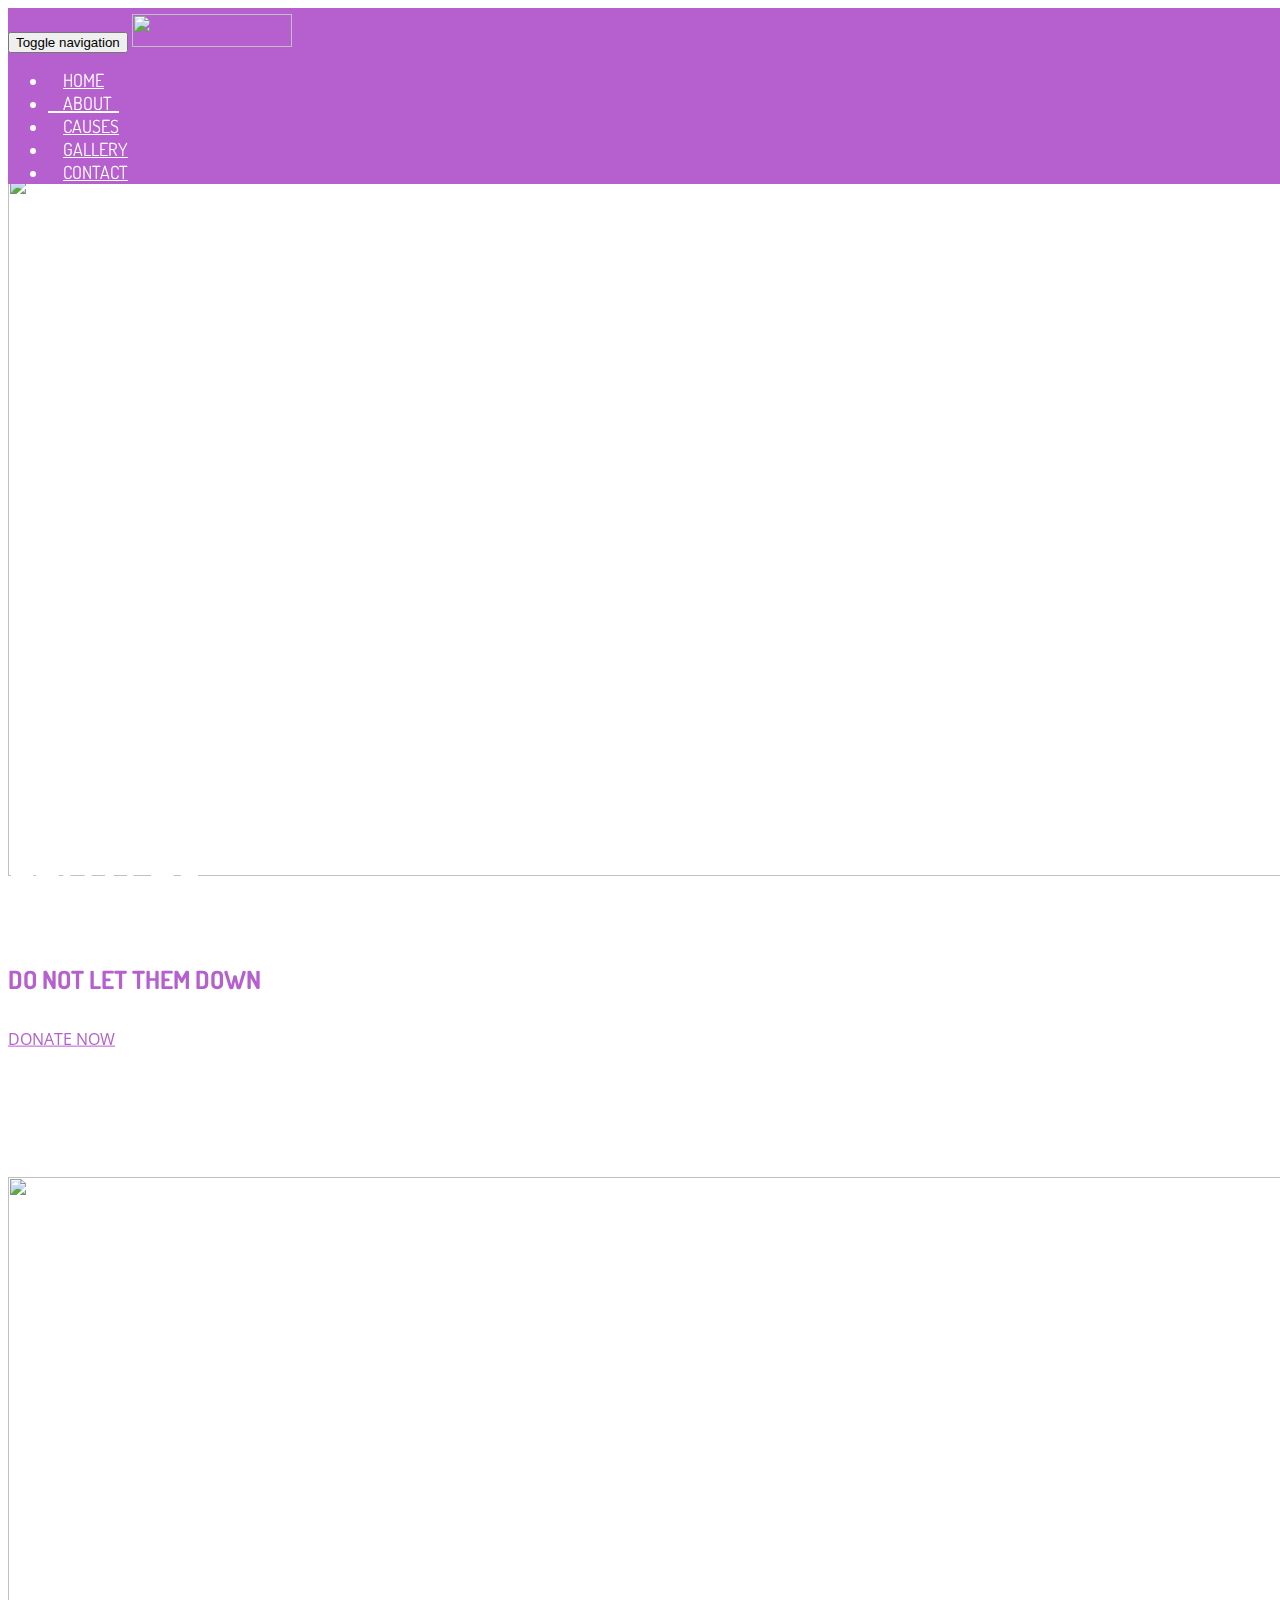
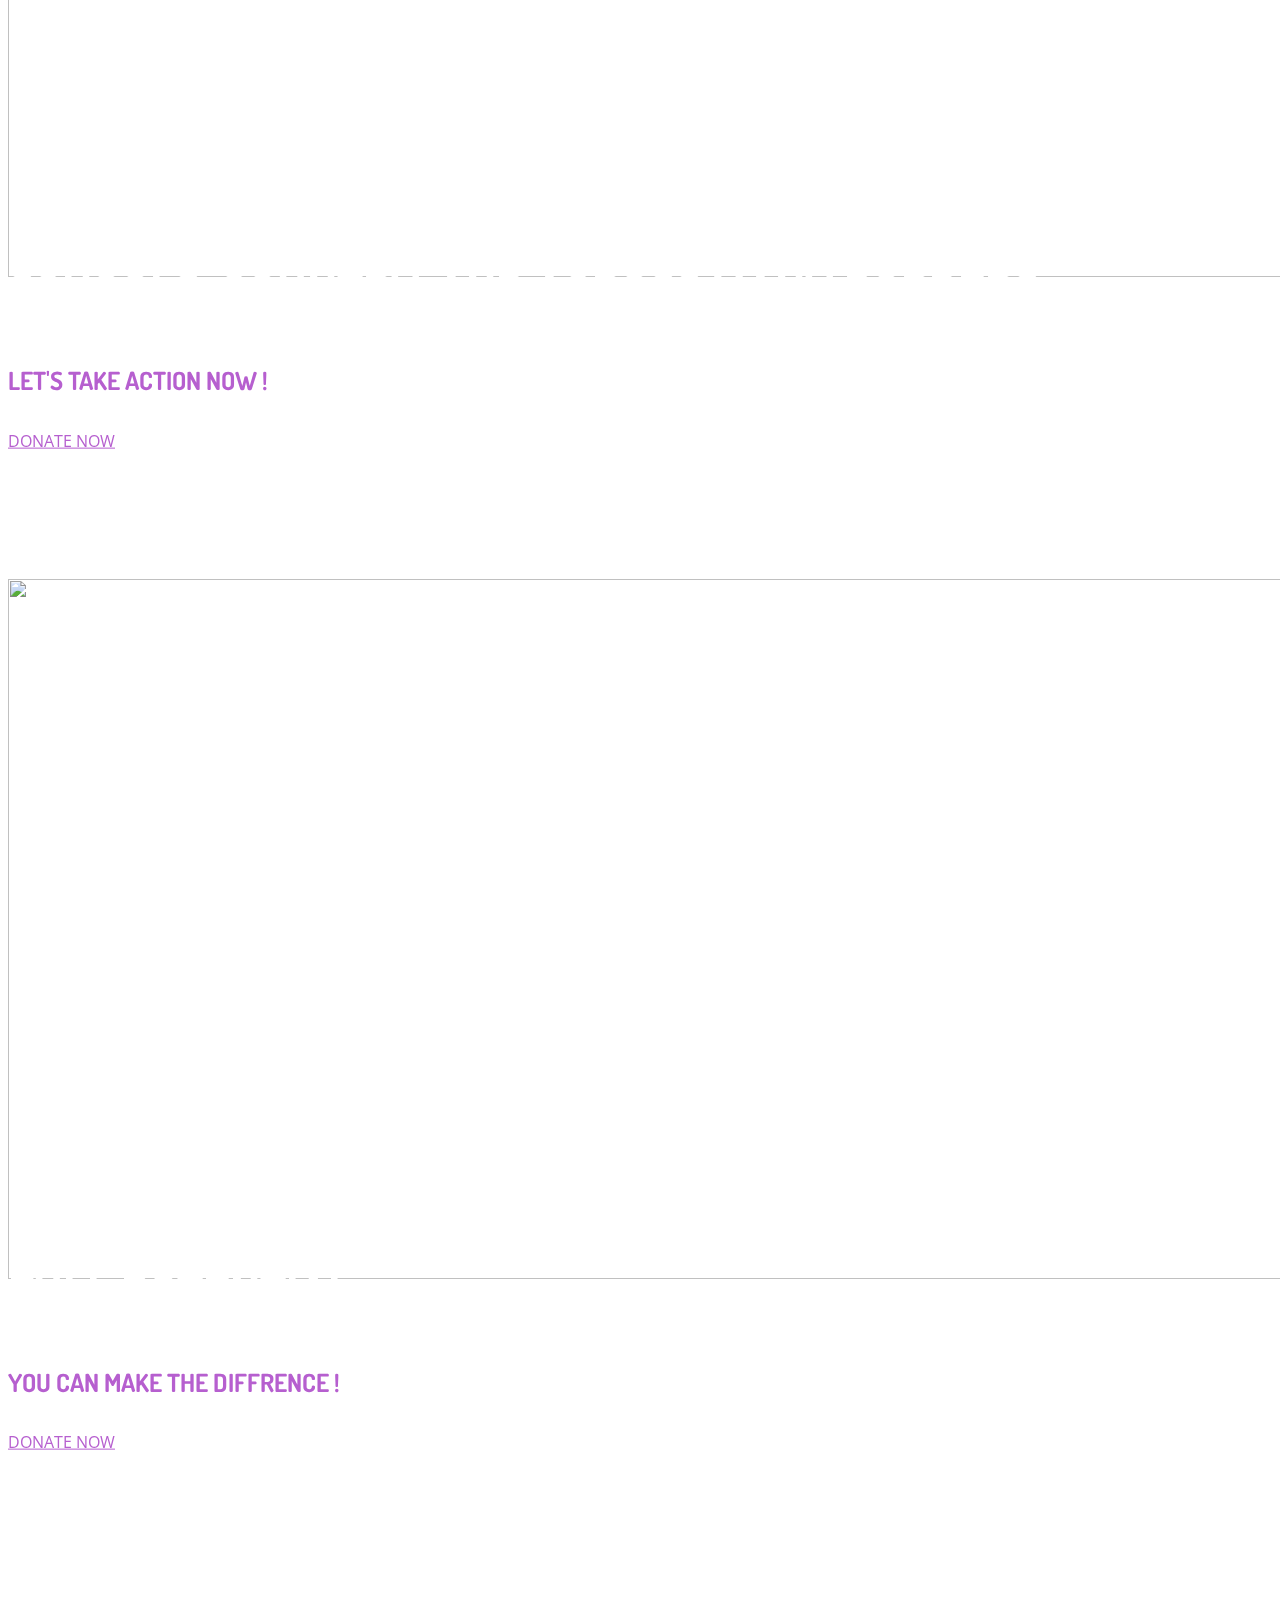
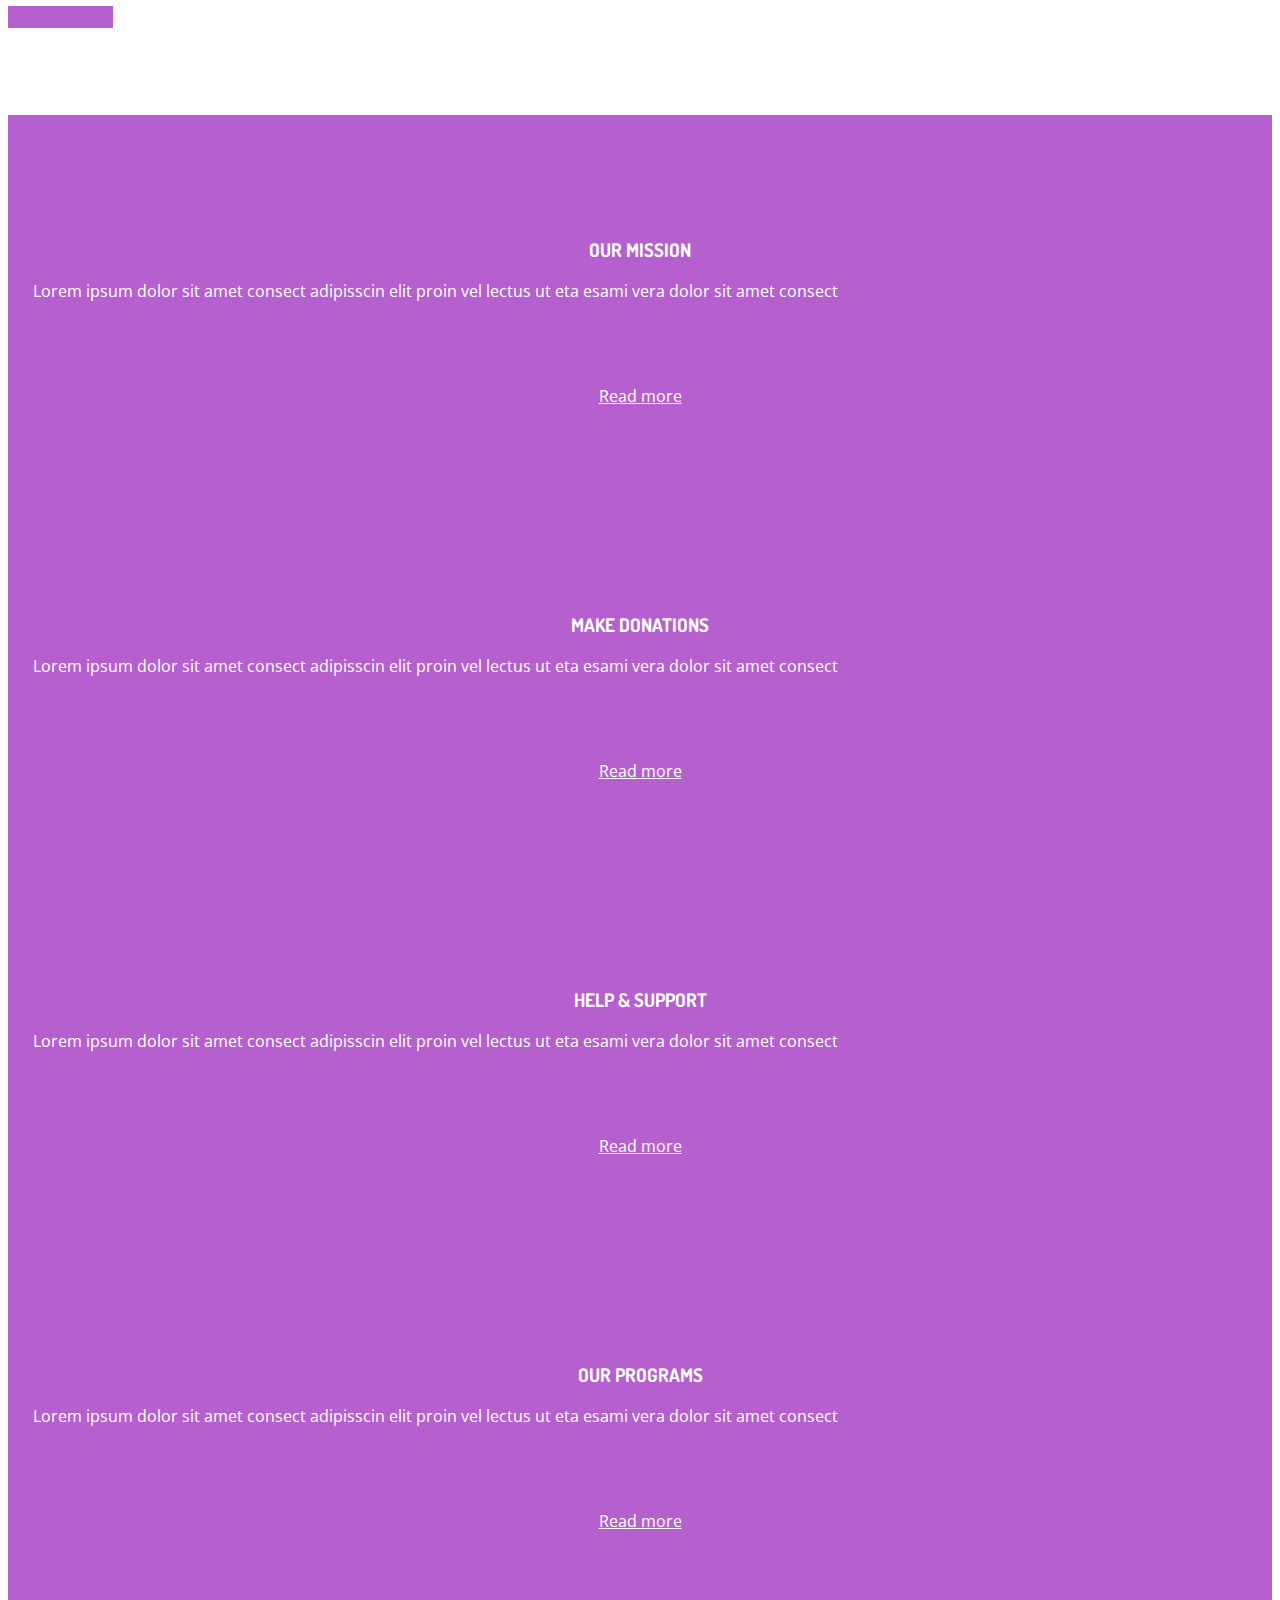
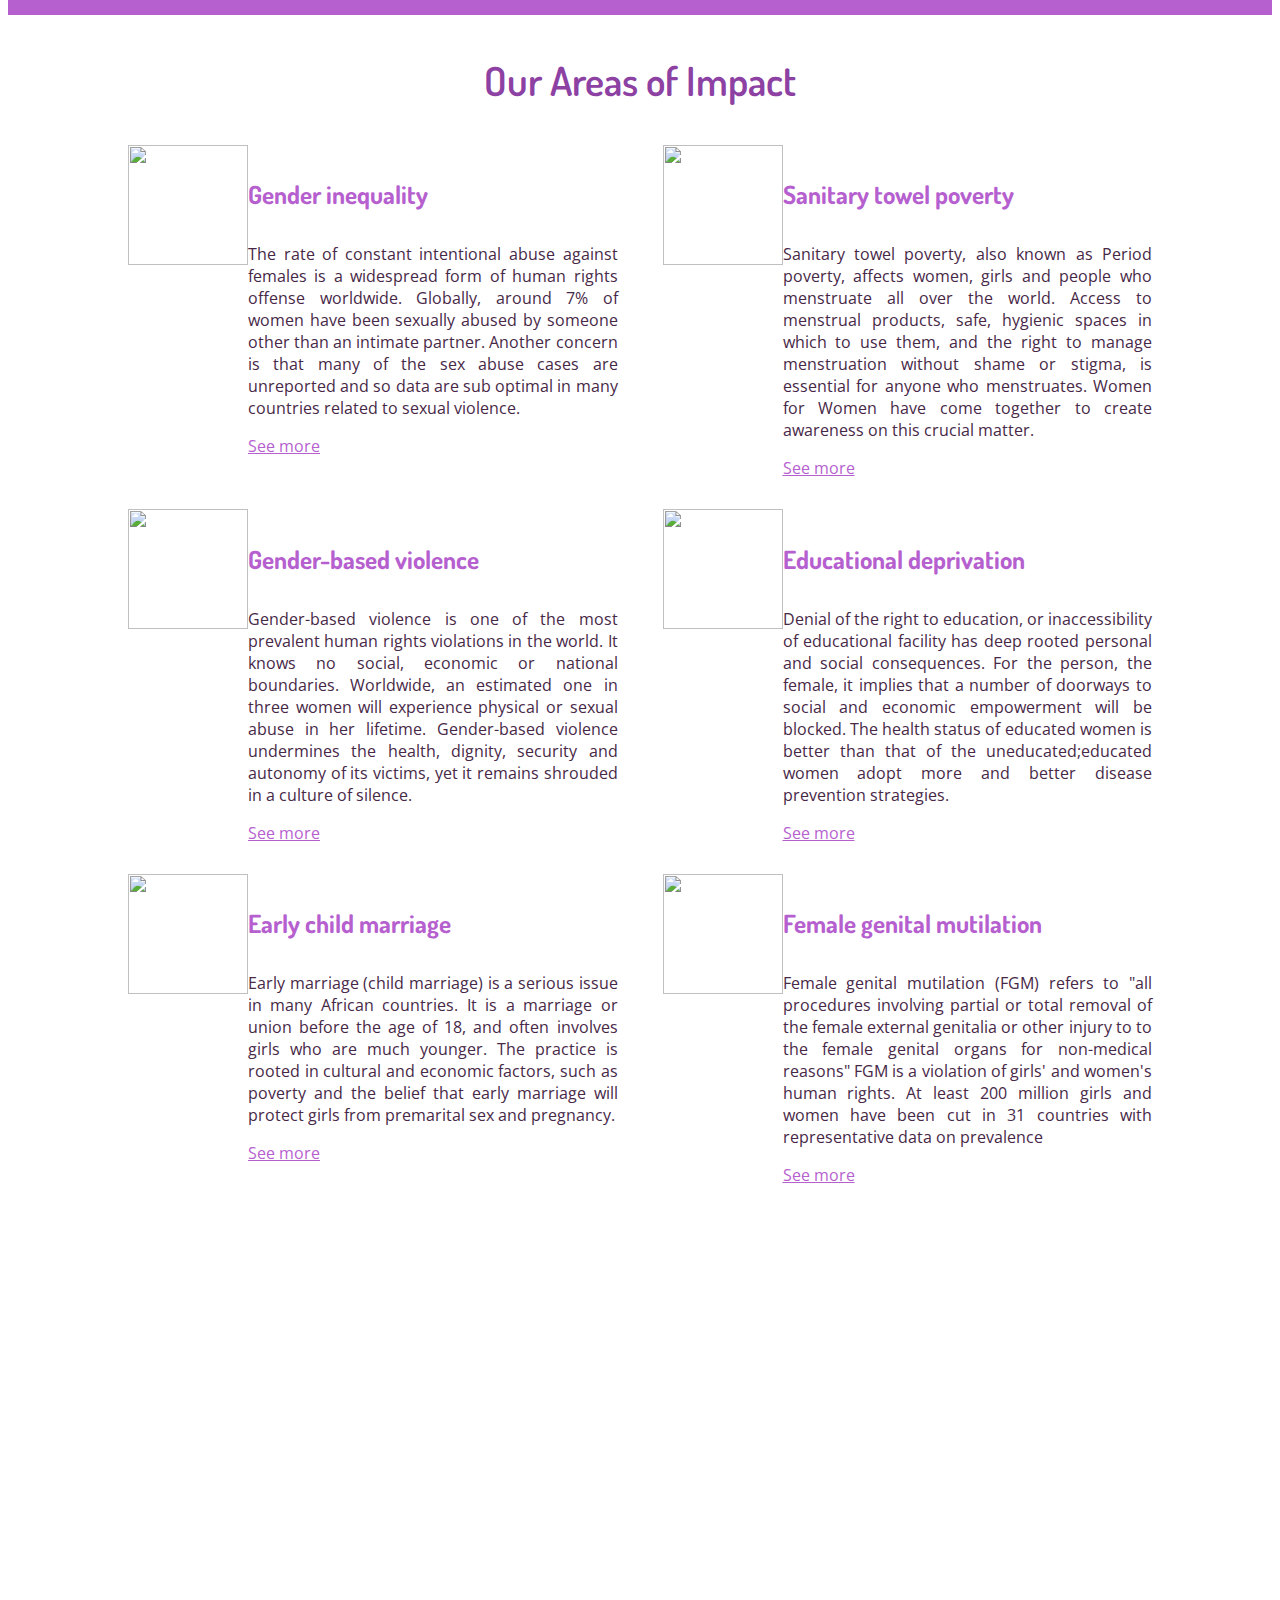
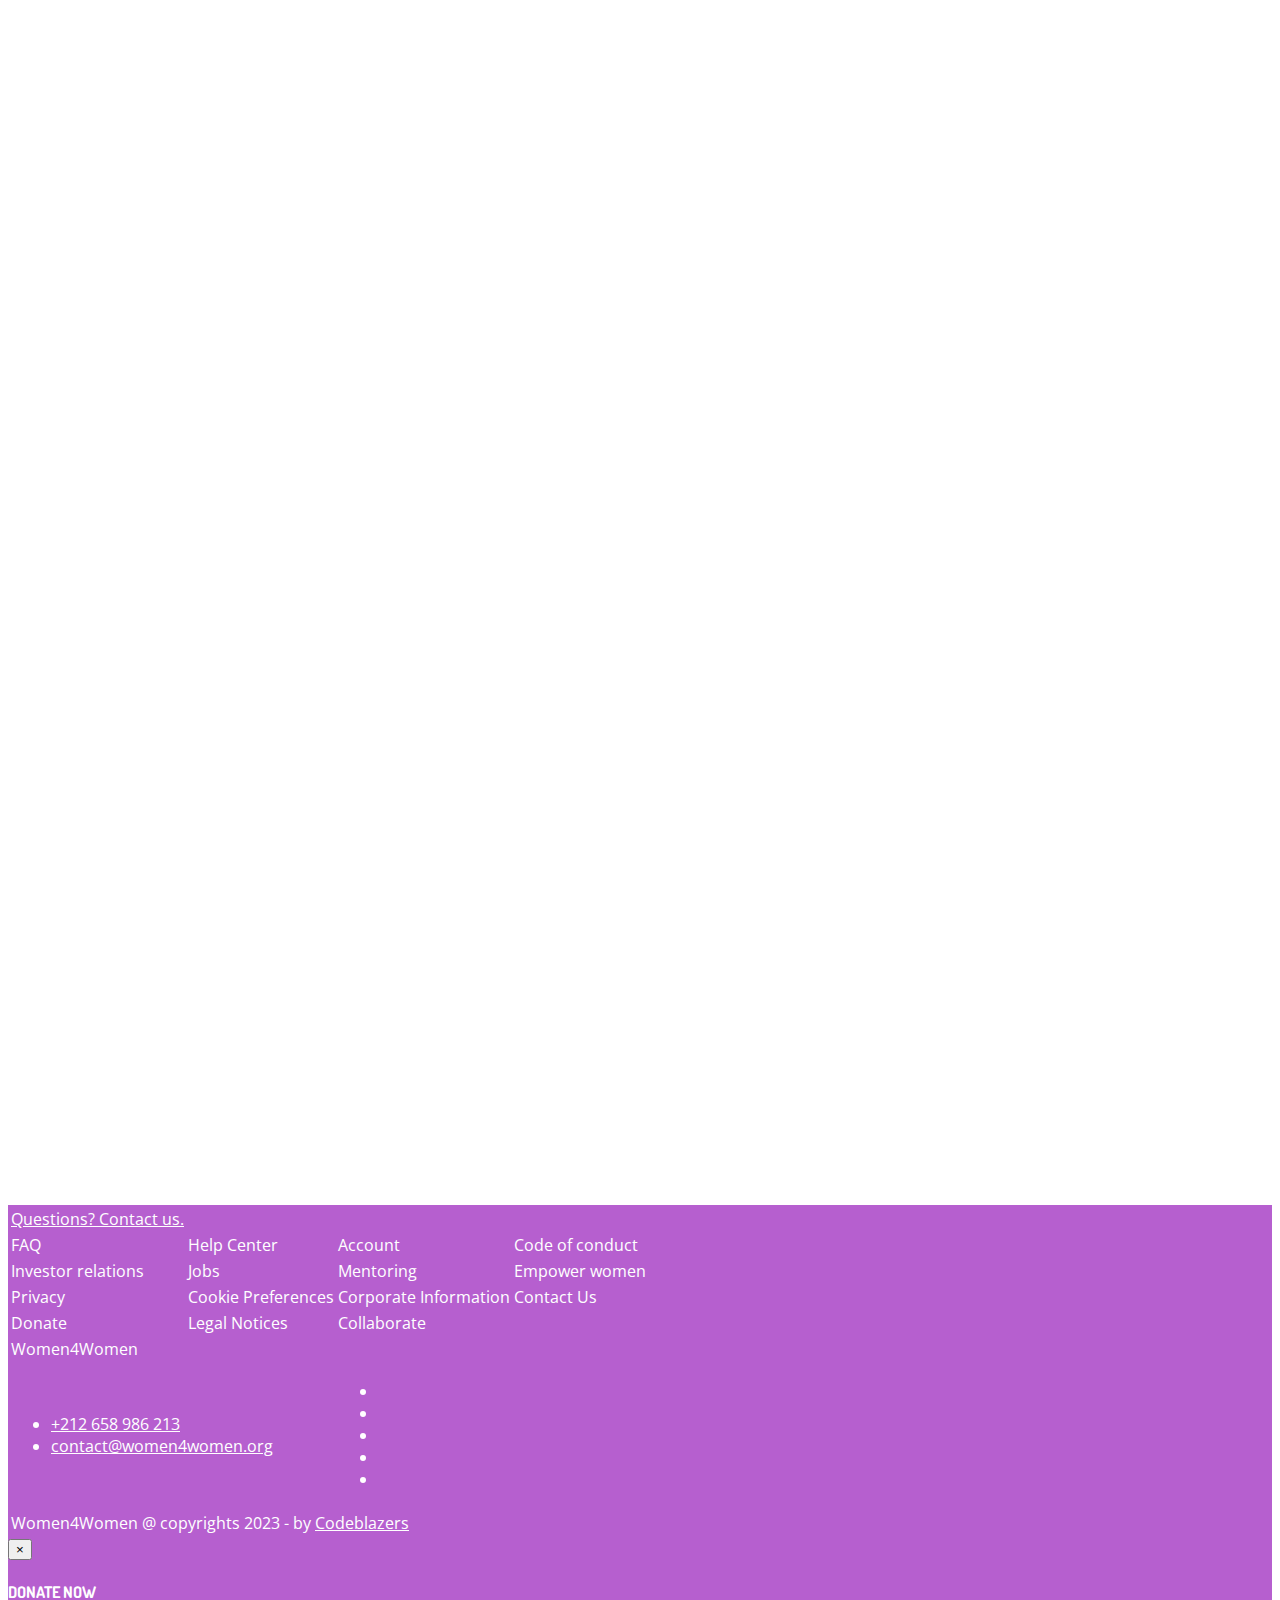
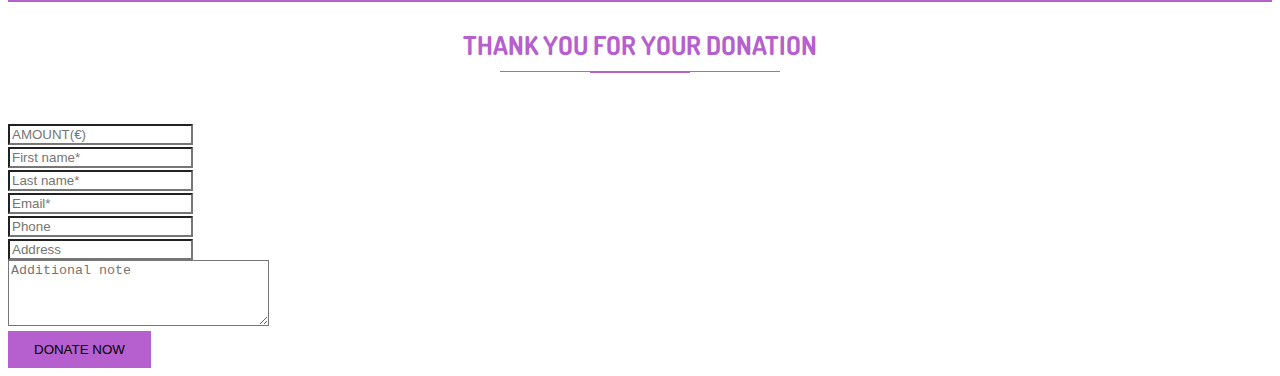
==== commit 4200e049: "made some corrections" ====
--- a/index.html
+++ b/index.html
@@ -2,7 +2,7 @@
 <html class="no-js">
     <head>
         <meta charset="utf-8">
-        <title>Women4Women organization</title>
+        <title>Women4Women</title>
         <meta name="description" content="">
         <meta name="viewport" content="width=device-width, initial-scale=1">
         <!-- Fonts -->
@@ -40,7 +40,7 @@
 
             <div class="navbar-top">
 
-              <div class="container">
+              <!-- <div class="container">
                   <div class="row">
 
                     <div class="col-sm-6 col-xs-12">
@@ -50,7 +50,7 @@
                              <li> <i class="fa fa-envelope"></i> <a href="mailto:contact@women4women.org">contact@women4women.org</a> </li>
                        </ul> <!-- /.header-contact  -->
                       
-                    </div>
+                    <!-- </div>
 
                     <div class="col-sm-6 col-xs-12 text-right">
 
@@ -63,11 +63,11 @@
                             <li> <a href="#"> <i class="fa fa fa-pinterest-p"></i>  </a> </li>
                        </ul> <!-- /.header-social  -->
                       
-                    </div>
+                    <!-- </div>
 
 
                   </div>
-              </div>
+              </div> --> 
 
             </div>
 
@@ -99,9 +99,11 @@
 
                       <ul class="submenu">
                          <li class="submenu-item"><a href="causes.html">Causes list </a></li>
-                         <li class="submenu-item"><a href="causes-single.html">Single cause </a></li>
-                         <li class="submenu-item"><a href="causes-single.html">Single cause </a></li>
-                         <li class="submenu-item"><a href="causes-single.html">Single cause </a></li>
+                         <li class="submenu-item"><a href="causes-single.html">Early childhood marriages</a></li>
+                         <li class="submenu-item"><a href="causes-single.html">FGM </a></li>
+                         <li class="submenu-item"><a href="causes-single.html">Sanitary towels poverty </a></li>
+                         <li class="submenu-item"><a href="causes-single.html">Education deprivation </a></li>
+                         <li class="submenu-item"><a href="causes-single.html">Gender-based violence </a></li>
                       </ul>
 
                     </li>
@@ -139,13 +141,13 @@
 
             <div class="item active">
 
-              <img src="assets/images/slider/girls.jpg" alt="" class="slider-img">
+              <img src="assets/images/slider/girls4_edit.jpg" alt="" class="slider-img">
 
               <div class="container">
 
                 <div class="carousel-caption">
 
-                  <h2 class="carousel-title bounceInDown animated slow">Advancing an equitable and just future for all women and girls.</h2>
+                  <h2 class="carousel-title bounceInDown animated slow">Securing an equitable and just future for all females.</h2>
                   <h4 class="carousel-subtitle bounceInUp animated slow ">Do not let them down</h4>
                   <a href="#" class="btn btn-lg btn-secondary hidden-xs bounceInUp animated slow" data-toggle="modal" data-target="#donateModal">DONATE NOW</a>
 
@@ -158,15 +160,15 @@
 
             <div class="item ">
 
-              <img src="assets/images/slider/african girl.jpg" alt="" class="slider-img">
+              <img src="assets/images/slider/girls1-edit.png" alt="" class="slider-img">
 
               <div class="container">
 
                 <div class="carousel-caption">
 
-                  <h2 class="carousel-title bounceInDown animated slow">We aim to promote gender equality within the sustainable development goals
+                  <h2 class="carousel-title bounceInDown animated slow">Promoting gender equality within the community, schools, country, and across many borders.
                   </h2>
-                  <h4 class="carousel-subtitle bounceInUp animated slow"> So let's do it !</h4>
+                  <h4 class="carousel-subtitle bounceInUp animated slow">Let's take action NOW !</h4>
                   <a href="#" class="btn btn-lg btn-secondary hidden-xs bounceInUp animated" data-toggle="modal" data-target="#donateModal">DONATE NOW</a>
 
                 </div> <!-- /.carousel-caption -->
@@ -183,7 +185,7 @@
 
                 <div class="carousel-caption">
 
-                  <h2 class="carousel-title bounceInDown animated slow" > we support women to achieve their full potential</h2>
+                  <h2 class="carousel-title bounceInDown animated slow" > Supporting and encouraging women to achieve their full potential</h2>
                   <h4 class="carousel-subtitle bounceInUp animated slow">You can make the diffrence !</h4>
                   <a href="#" class="btn btn-lg btn-secondary hidden-xs bounceInUp animated slow" data-toggle="modal" data-target="#donateModal">DONATE NOW</a>
 
@@ -303,11 +305,8 @@
 
     
     <div class="w4w-achieve">
-      <p class="aoi">
+      <h3>
         Our Areas of Impact
-      </p>
-      <h3>
-        What We Aim to Resolve
       </h3>
 
       <div class="w4w-aims">
@@ -414,19 +413,25 @@
 
                         <div class="reasons-titles">
 
-                            <h3 class="reasons-title">Women are country's fate</h3>
-                            <h5 class="reason-subtitle">let them be a great</h5>
+                            <h3 class="reasons-title">Women are the country's fate,</h3>
+                            <h5 class="reason-subtitle">let them be a great!</h5>
                             
                         </div>
 
                         <div class="on-hover hidden-xs">
                             
-                                <p> Our world is made up of so many incredible women, and so many amazing changes in our world are being made by women who recognize their importance. We are impacting lives in great ways. Today, I want to remind all of us of how strong we are mentally!</p>
-
-
-                                <p> Being a mentally strong woman is not about how cute we look on any given day. It is not about being popular, and it’s not about earning the most money. It is about our character. It is being good examples for others and taking good care of ourselves at the same time.</p>
-
-                                <p> There is a lot of differenciation and discrimination in the name of gender as males and females. Nevertheless this difference do exist in nature from time immemorial.</p>
+                                <p> Our world is made up of many incredible women.<br>So many amazing changes currently in our world are being made by women who recognize their importance, and are impacting lives in great ways. <br>Today, I want to remind all of us of how mentally strong we are!</p>
+
+
+                                <p> Being a mentally strong woman is not about our looks on any given day. It is not about being popular, and it is not about earning the most money. 
+                                  It is about our character; being our own selves while setting excellent examples for others.
+                                  </p>
+
+                                <p>As far back as time immemorial, there has always been discrimination and differentiation in the name of gender.
+                                  <br>As individuals who are able to channel their individuality and humanity while staying at the centre of their being, 
+                                  we, as women, do not deserve discrimination and criticism. Instead, we deserve much more recognition, support and room for success and self-expression.
+                                 
+                                </p>
                                 
                         </div>
                     </div>
@@ -442,21 +447,27 @@
 
                         <div class="reasons-titles">
 
-                            <h3 class="reasons-title">Women are power and spirit of the nation</h3>
-                            <h5 class="reason-subtitle">Don't exploit them</h5>
+                            <h3 class="reasons-title">Women are power and spirit of the nation.</h3>
+                            <h5 class="reason-subtitle">Do not exploit them!</h5>
                             
                         </div>
 
                         <div class="on-hover hidden-xs">
                             
-                                <p> Every day, in every country in the world, women are confronted by discrimination and inequality. They face violence, abuse and unequal treatment at home, at work and in their wider communities – and are denied opportunities to learn, to earn and to lead.</p>
-
-
-                                <p> Women form the majority of those living in poverty. They have fewer resources, less power and less influence compared to men, and can experience further inequality because of their class, ethnicity and age, as well as religious and other fundamentalism.</p>
-
-                                <p> Gender inequality is a key driver of poverty. And a fundamental denial of women's rights.</p>
-                                
-                        </div>
+                              <p>
+                                Marks detailing their arms, sacrs littering their hearts, and shrivelled, hunched-over gaits depict what haunts them. 
+                               <br> They meet it everywhere they turn, whether it is in a room, a country, or a continent.
+
+                               <br>The emotions are the same, regardless of age, class, ethnicity, religious affiliation, status, or even what they wear; feeling broken and hurt, 
+                                with silent, painfully hot tears rolling down their saddened faces.
+                              </p>
+                                    <p> 
+                                      Being confronted daily by the infringement of their human rights, facing abuse and unfair treatment, 
+                                      being denied opportunities to learn, work, earn or even lead, and being subjected to living in abject poverty takes getting used to.
+                                      <br>However, what makes their situation even more painful with each passing day, is being maltreated by their companions on this earth; the male gender.
+                                    </p>
+
+                         </div>
 
 
                     </div>
@@ -472,142 +483,6 @@
       
 
     </div> <!-- /.home-reasons -->
-
-    <div class="section-home our-causes animate-onscroll fadeIn">
-
-        <div class="container">
-
-            <h2 class="title-style-1">Our Causes <span class="title-under"></span></h2>
-
-            <div class="row">
-
-                <div class="col-md-3 col-sm-6">
-
-                    <div class="cause">
-
-                        <img src="assets/images/causes/cause-hunger.jpg" alt="" class="cause-img">
-
-                        <div class="progress cause-progress">
-                          <div class="progress-bar" role="progressbar" aria-valuenow="30" aria-valuemin="0" aria-valuemax="100" style="width: 30%;">
-                            10$ / 500$
-                          </div>
-                        </div>
-
-                        <h4 class="cause-title"><a href="#">HUNGER AND POVERTY </a></h4>
-                        <div class="cause-details">
-                            Lorem ipsum dolor sit amet, consectetur adipiscing elit. Ut at eros rutrum turpis viverra elementum semper quis ex. Donec lorem nulla, aliquam quis neque vel, maximus lacinia urna.
-                        </div>
-
-                        <div class="btn-holder text-center">
-
-                          <a href="#" class="btn btn-primary" data-toggle="modal" data-target="#donateModal"> DONATE NOW</a>
-                          
-                        </div>
-
-                        
-
-                    </div> <!-- /.cause -->
-                    
-                </div> 
-
-                <div class="col-md-3 col-sm-6">
-
-                    <div class="cause">
-
-                        <img src="assets/images/causes/cause-education.jpg" alt="" class="cause-img">
-
-                        <div class="progress cause-progress">
-                          <div class="progress-bar" role="progressbar" aria-valuenow="60" aria-valuemin="0" aria-valuemax="100" style="width: 60%;">
-                            400$ / 700$
-                          </div>
-                        </div>
-
-                        <h4 class="cause-title"><a href="#">EDUCATION AND TRAINING</a></h4>
-                        <div class="cause-details">
-                            Lorem ipsum dolor sit amet, consectetur adipiscing elit. Ut at eros rutrum turpis viverra elementum semper quis ex. Donec lorem nulla, aliquam quis neque vel, maximus lacinia urna.
-                        </div>
-
-                        <div class="btn-holder text-center">
-
-                          <a href="#" class="btn btn-primary" data-toggle="modal" data-target="#donateModal"> DONATE NOW</a>
-                          
-                        </div>
-
-                        
-
-                    </div> <!-- /.cause -->
-                    
-                </div>
-
-
-                <div class="col-md-3 col-sm-6">
-
-                    <div class="cause">
-
-                        <img src="assets/images/causes/cause-rights.jpg" alt="" class="cause-img">
-
-                        <div class="progress cause-progress">
-                          <div class="progress-bar" role="progressbar" aria-valuenow="40" aria-valuemin="0" aria-valuemax="100" style="width: 40%;">
-                            400$ / 1000$
-                          </div>
-                        </div>
-
-                        <h4 class="cause-title"><a href="#">HUMAN RIGHTS</a></h4>
-                        <div class="cause-details">
-                            Lorem ipsum dolor sit amet, consectetur adipiscing elit. Ut at eros rutrum turpis viverra elementum semper quis ex. Donec lorem nulla, aliquam quis neque vel, maximus lacinia urna.
-                        </div>
-
-                        <div class="btn-holder text-center">
-
-                          <a href="#" class="btn btn-primary" data-toggle="modal" data-target="#donateModal"> DONATE NOW</a>
-                          
-                        </div>
-
-                        
-
-                    </div> <!-- /.cause -->
-                    
-                </div>
-
-                <div class="col-md-3 col-sm-6">
-
-                    <div class="cause">
-
-                        <img src="assets/images/causes/cause-culture.jpg" alt="" class="cause-img">
-
-                        <div class="progress cause-progress">
-                          <div class="progress-bar" role="progressbar" aria-valuenow="60" aria-valuemin="0" aria-valuemax="100" style="width: 60%;">
-                            400$ / 700$
-                          </div>
-                        </div>
-
-                        <h4 class="cause-title"><a href="#">ARTS AND CULTURE </a></h4>
-                        <div class="cause-details">
-                            Lorem ipsum dolor sit amet, consectetur adipiscing elit. Ut at eros rutrum turpis viverra elementum semper quis ex. Donec lorem nulla, aliquam quis neque vel, maximus lacinia urna.
-                        </div>
-
-                        <div class="btn-holder text-center">
-
-                          <a href="#" class="btn btn-primary" data-toggle="modal" data-target="#donateModal"> DONATE NOW</a>
-                          
-                        </div>
-
-                        
-
-                    </div> <!-- /.cause -->
-                    
-                </div>
-
-            </div>
-
-        </div>
-        
-    </div> <!-- /.our-causes -->
-
-    
-
-
-
 
     <div class="section-home our-sponsors animate-onscroll fadeIn">
     
@@ -641,139 +516,68 @@
 
     <footer class="main-footer">
 
-        <div class="footer-top">
-            
-        </div>
-
-
-        <div class="footer-main">
-            <div class="container">
-                
-                <div class="row">
-                    <div class="col-md-4">
-
-                        <div class="footer-col">
-
-                            <h4 class="footer-title">About us <span class="title-under"></span></h4>
-
-                            <div class="footer-content">
-
-                                <p>
-                                    <strong>Sadaka</strong> ipsum dolor sit amet, consectetur adipiscing elit. Ut at eros rutrum turpis viverra elementum semper quis ex. Donec lorem nulla, aliquam quis neque vel, maximus lacinia urna.
-                                </p> 
-
-                                <p>
-                                    ILorem ipsum dolor sit amet, consectetur adipiscing elit. Ut at eros rutrum turpis viverra elementum semper quis ex. Donec lorem nulla, aliquam quis neque vel, maximus lacinia urna.
-                                </p>
-
-                            </div>
-                            
-                        </div>
-
-                    </div>
-
-                    <div class="col-md-4">
-
-                        <div class="footer-col">
-
-                            <h4 class="footer-title">LAST TWEETS <span class="title-under"></span></h4>
-
-                            <div class="footer-content">
-                                <ul class="tweets list-unstyled">
-                                    <li class="tweet"> 
-
-                                        20 Surprise Eggs, Kinder Surprise Cars 2 Thomas Spongebob Disney Pixar  http://t.co/fTSazikPd4 
-
-                                    </li>
-
-                                    <li class="tweet"> 
-
-                                        20 Surprise Eggs, Kinder Surprise Cars 2 Thomas Spongebob Disney Pixar  http://t.co/fTSazikPd4 
-
-                                    </li>
-
-                                    <li class="tweet"> 
-
-                                        20 Surprise Eggs, Kinder Surprise Cars 2 Thomas Spongebob Disney Pixar  http://t.co/fTSazikPd4 
-
-                                    </li>
-
-                                </ul>
-                            </div>
-                            
-                        </div>
-
-                    </div>
-
-
-                    <div class="col-md-4">
-
-                        <div class="footer-col">
-
-                            <h4 class="footer-title">Contact us <span class="title-under"></span></h4>
-
-                            <div class="footer-content">
-
-                                <div class="footer-form">
-                                    
-                                    <div class="footer-form" >
-                                    
-                                    <form action="php/mail.php" class="ajax-form">
-
-                                        <div class="form-group">
-                                            <input type="text" name="name" class="form-control" placeholder="Name" required>
-                                        </div>
-
-                                         <div class="form-group">
-                                            <input type="email" name="email" class="form-control" placeholder="E-mail" required>
-                                        </div>
-
-                                        <div class="form-group">
-                                            <textarea name="message" class="form-control" placeholder="Message" required></textarea>
-                                        </div>
-
-                                        <div class="form-group alerts">
-                        
-                                            <div class="alert alert-success" role="alert">
-                                              
-                                            </div>
-
-                                            <div class="alert alert-danger" role="alert">
-                                              
-                                            </div>
-                                            
-                                        </div>
-
-                                         <div class="form-group">
-                                            <button type="submit" class="btn btn-submit pull-right">Send message</button>
-                                        </div>
-                                        
-                                    </form>
-
-                                </div>
-
-                                </div>
-                            </div>
-                            
-                        </div>
-
-                    </div>
-                    <div class="clearfix"></div>
-
-
-
-                </div>
-                
-                
-            </div>
-
-            
-        </div>
+        <section class="our-footer">
+          <table>
+            <tr>
+              <td><a href="contact.html">Questions? Contact us.</a></td>
+            </tr>
+    
+            <tr>
+              <td>FAQ</td>
+              <td>Help Center</td>
+              <td>Account</td>
+              <td>Code of conduct</td>
+            </tr>
+    
+            <tr>
+              <td>Investor relations</td>
+              <td>Jobs</td>
+              <td>Mentoring</td>
+              <td>Empower women</td>
+            </tr>
+    
+            <tr>
+              <td>Privacy</td>
+              <td>Cookie Preferences</td>
+              <td>Corporate Information</td>
+              <td>Contact Us</td>
+            </tr>
+    
+            <tr>
+              <td>Donate</td>
+              <td>Legal Notices</td>
+              <td>Collaborate</td>
+            </tr>
+    
+            <tr>
+              <td>Women4Women</td>
+            </tr>
+
+            <tr>
+              <td colspan="2">
+                <ul class="list-unstyled list-inline header-contact">
+                  <li> <i class="fa fa-phone"></i> <a href="tel:">+212 658 986 213 </a> </li>
+                   <li> <i class="fa fa-envelope"></i> <a href="mailto:contact@women4women.org">contact@women4women.org</a> </li>
+             </ul>
+              </td>
+
+              <td colspan="2" style="text-align: right;"> 
+                <ul class="list-unstyled list-inline header-social">
+
+                  <li> <a href="#" target="_blank"> <i class="fa fa-facebook"></i> </a> </li>
+                  <li> <a href="#" target="_blank"> <i class="fa fa-twitter"></i>  </a> </li>
+                  <li> <a href="#" target="_blank"> <i class="fa fa-google"></i>  </a> </li>
+                  <li> <a href="#" target="_blank"> <i class="fa fa-youtube"></i>  </a> </li>
+                  <li> <a href="#" target="_blank"> <i class="fa fa fa-pinterest-p"></i>  </a> </li>
+             </ul> 
+              </td>
+            </tr>
+          </table>
+        </section>
 
         <div class="footer-bottom">
-
-            <div class="container text-right">
-                Sadaka @ copyrights 2015 - by <a href="http://www.ouarmedia.com" target="_blank">Ouarmedia</a>
+            <div class="container text-center">
+                Women4Women @ copyrights 2023 - by <a href="http://www.ouarmedia.com" target="_blank">Codeblazers</a>
             </div>
         </div>
         
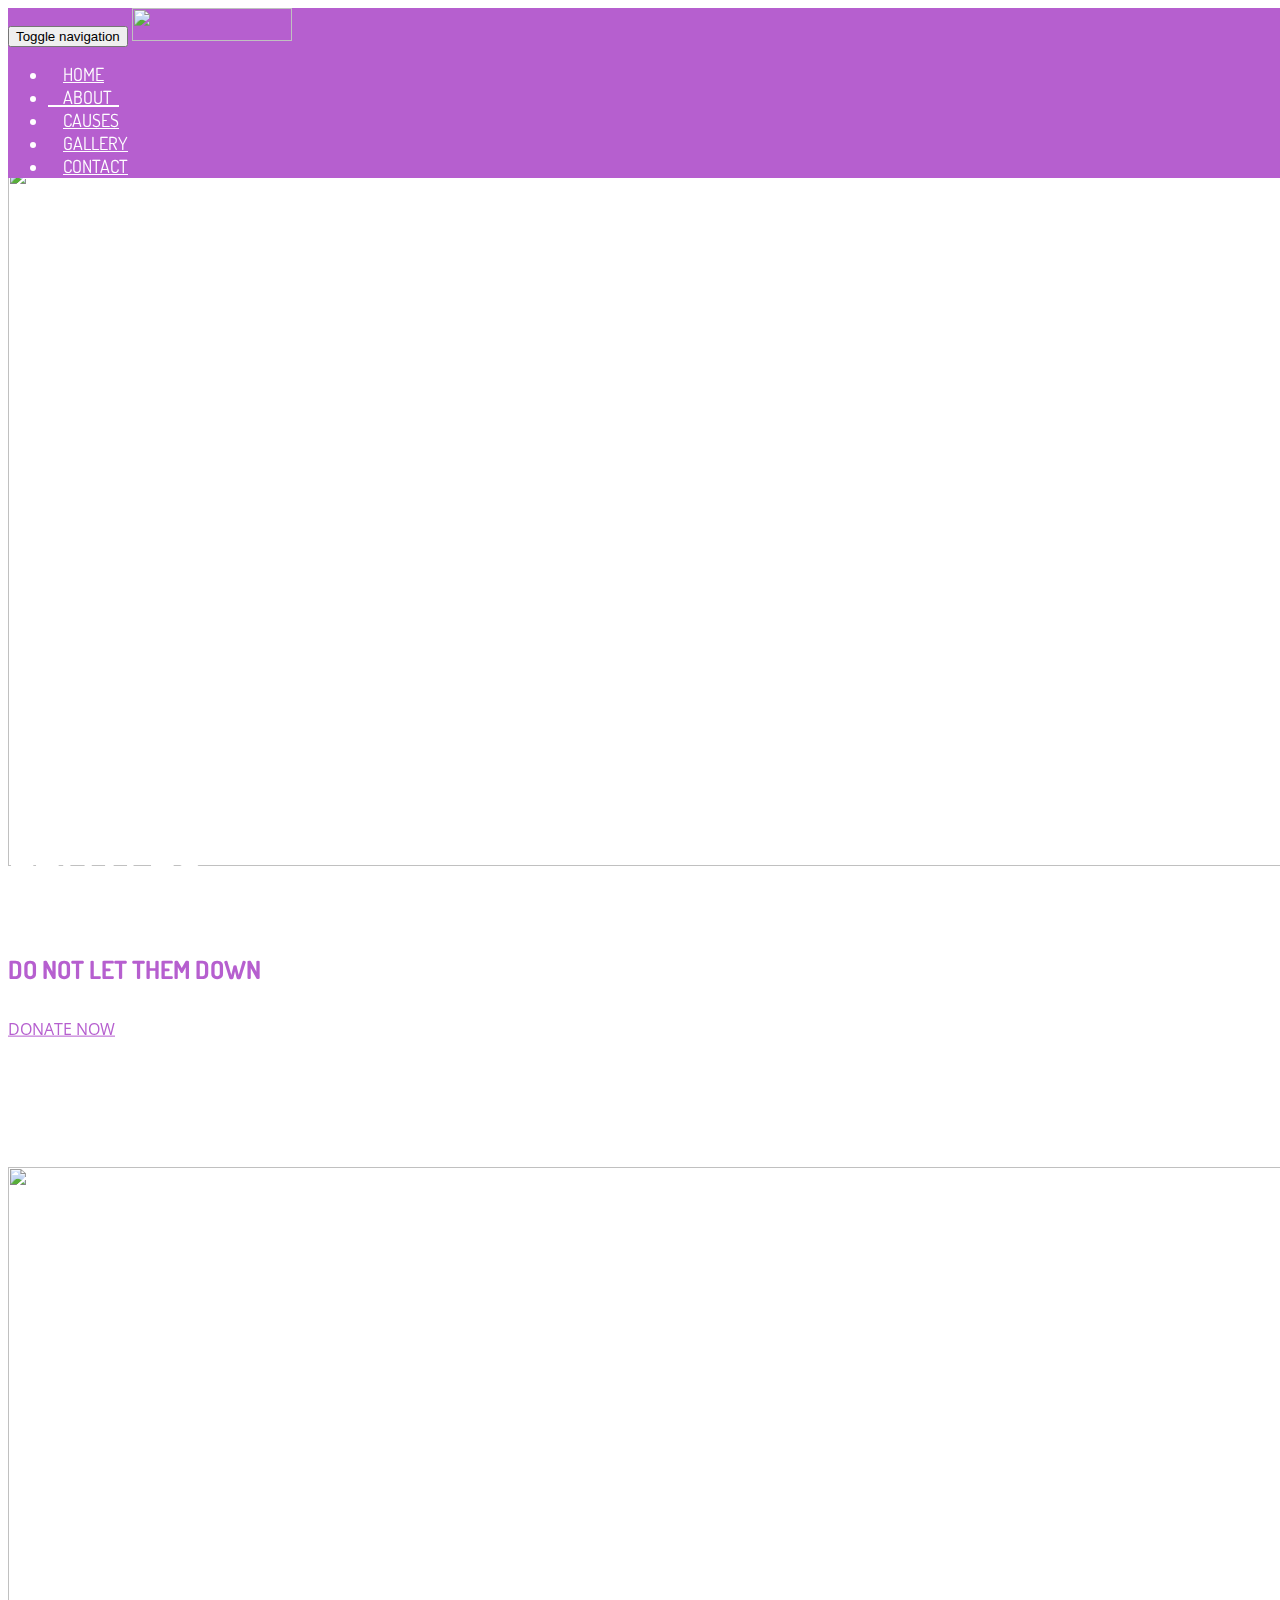
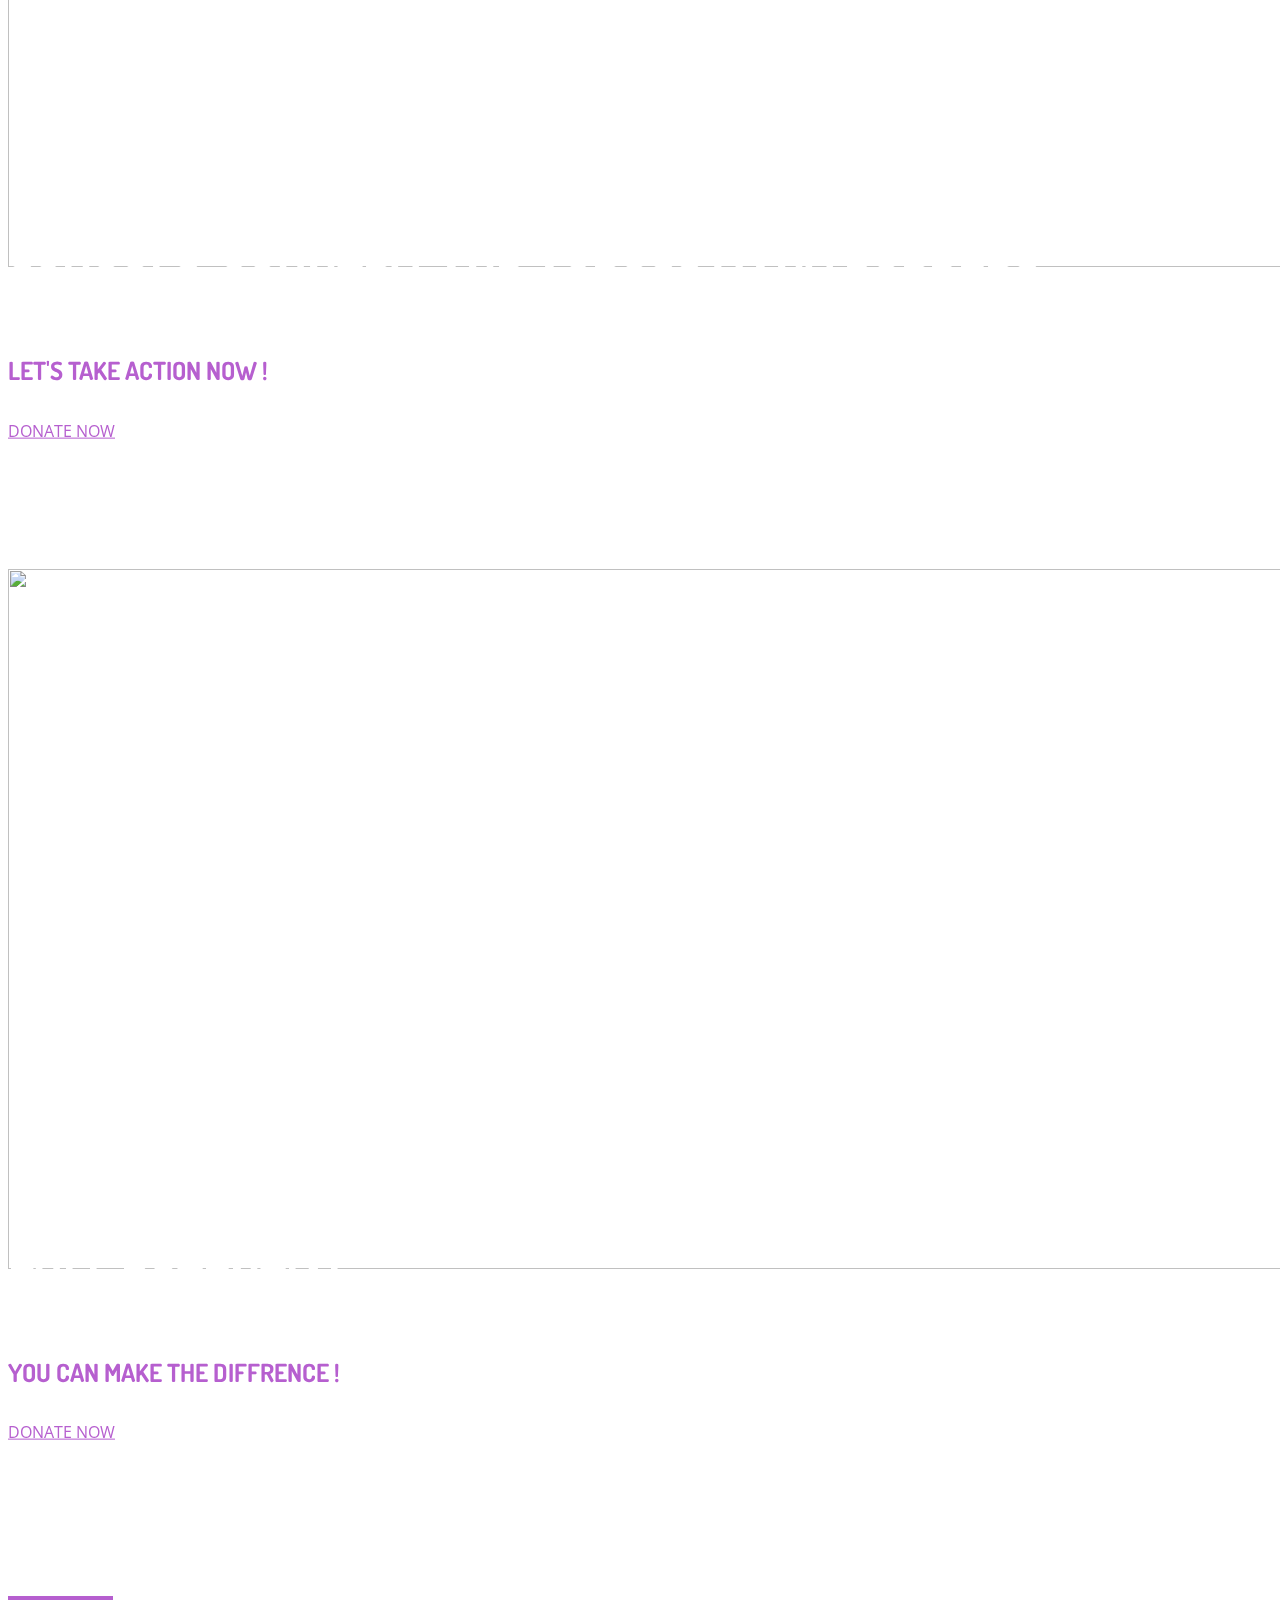
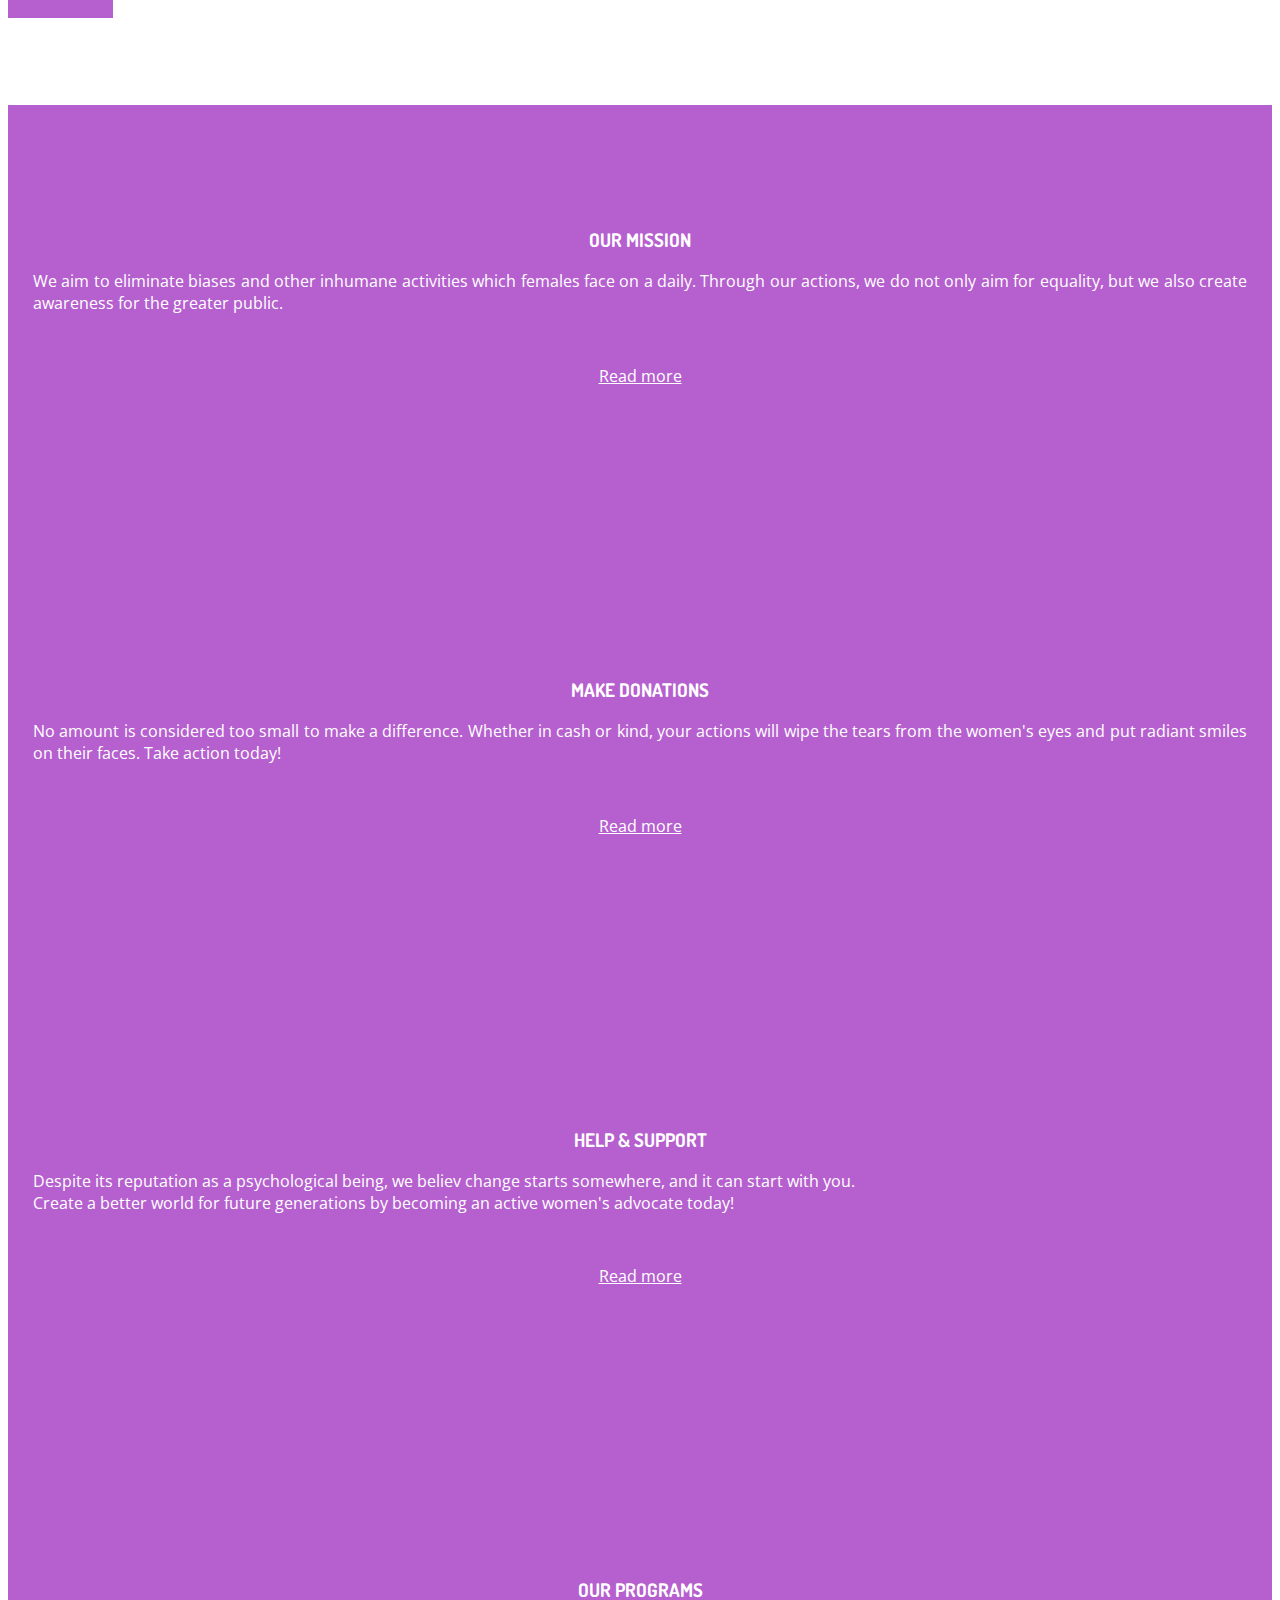
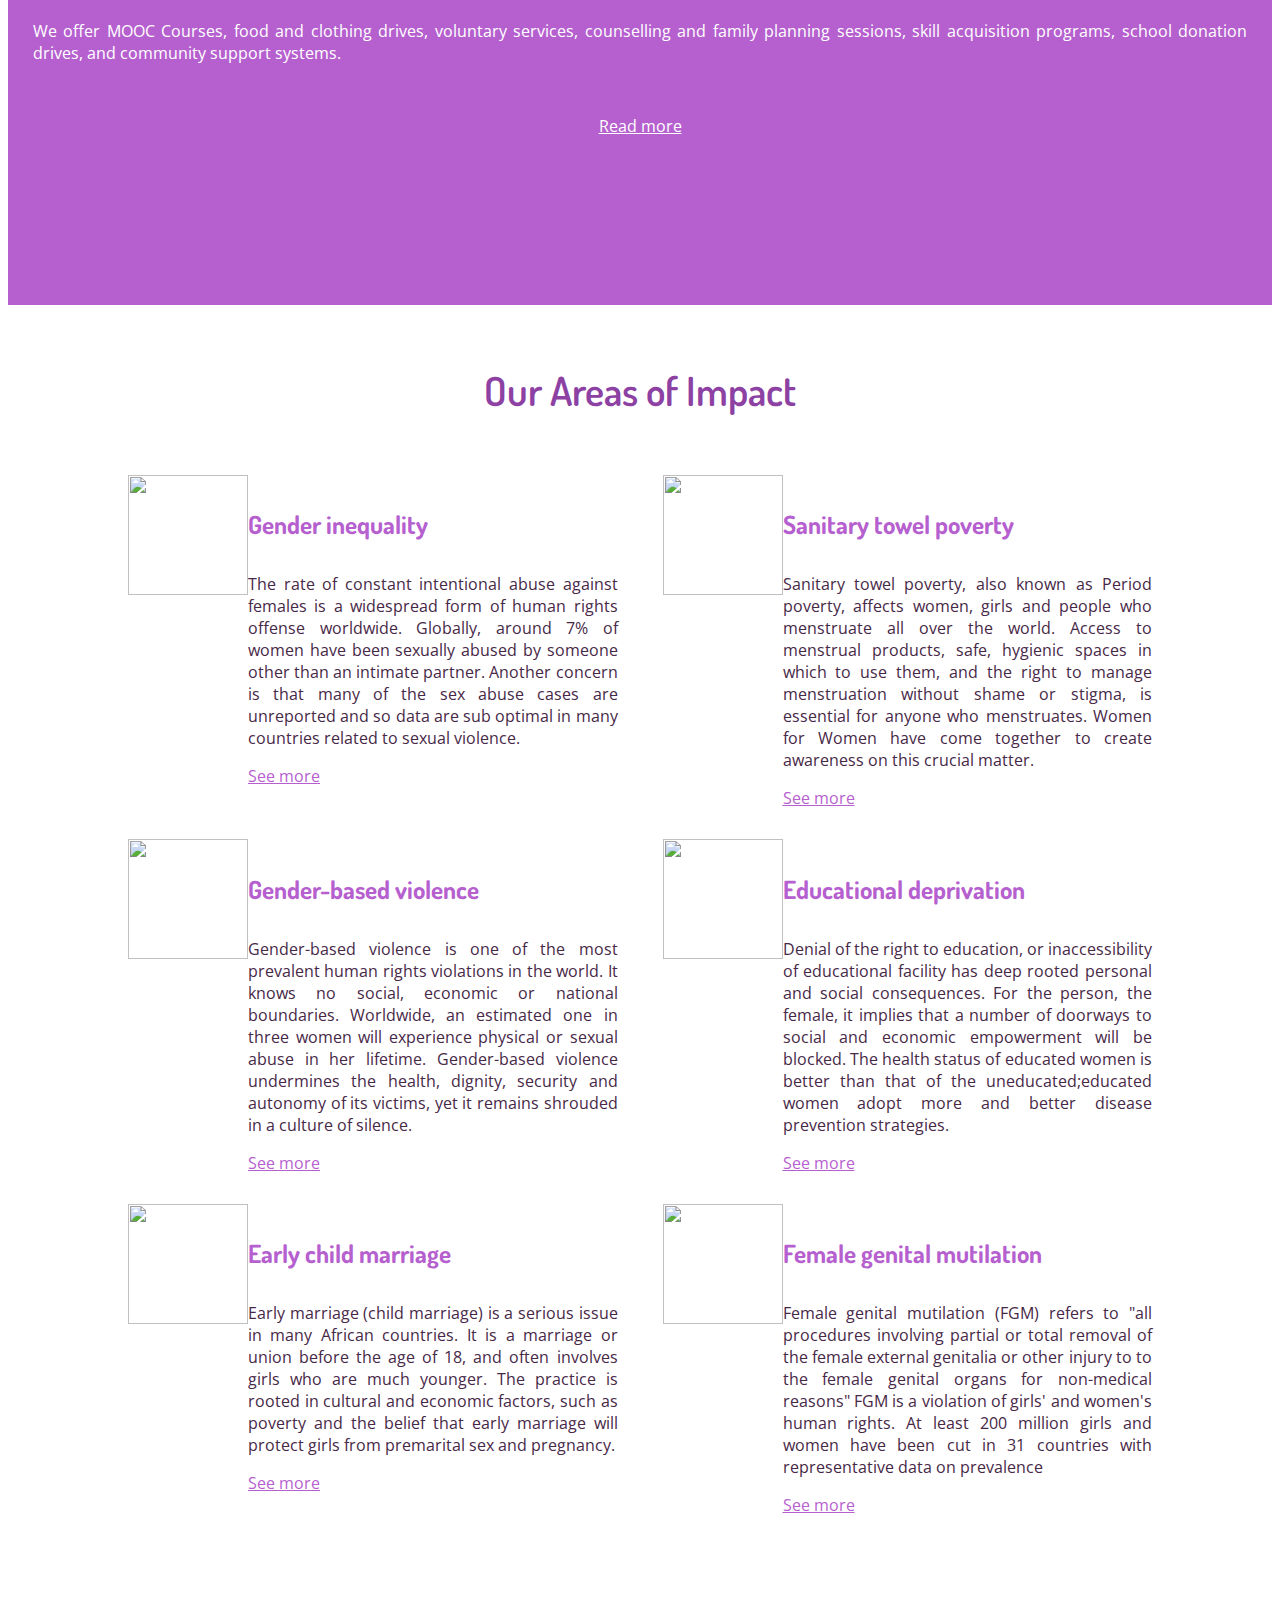
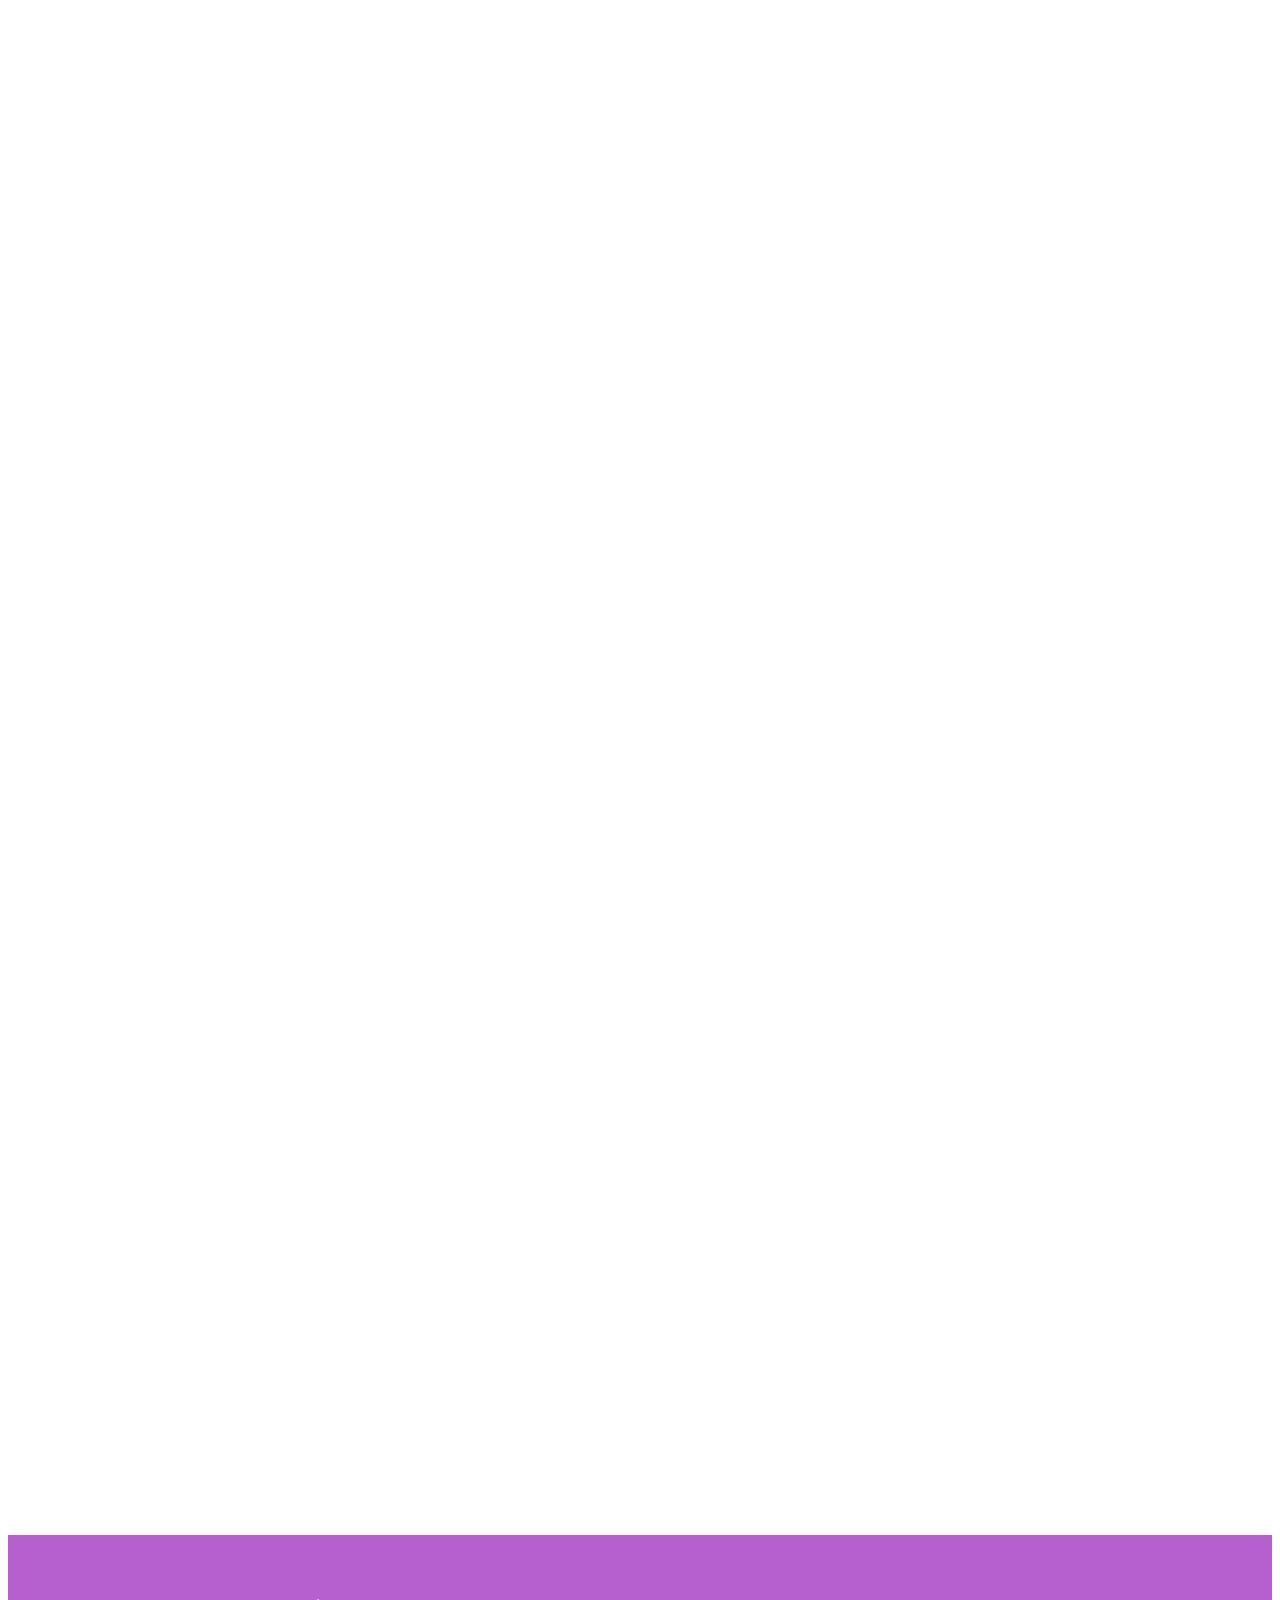
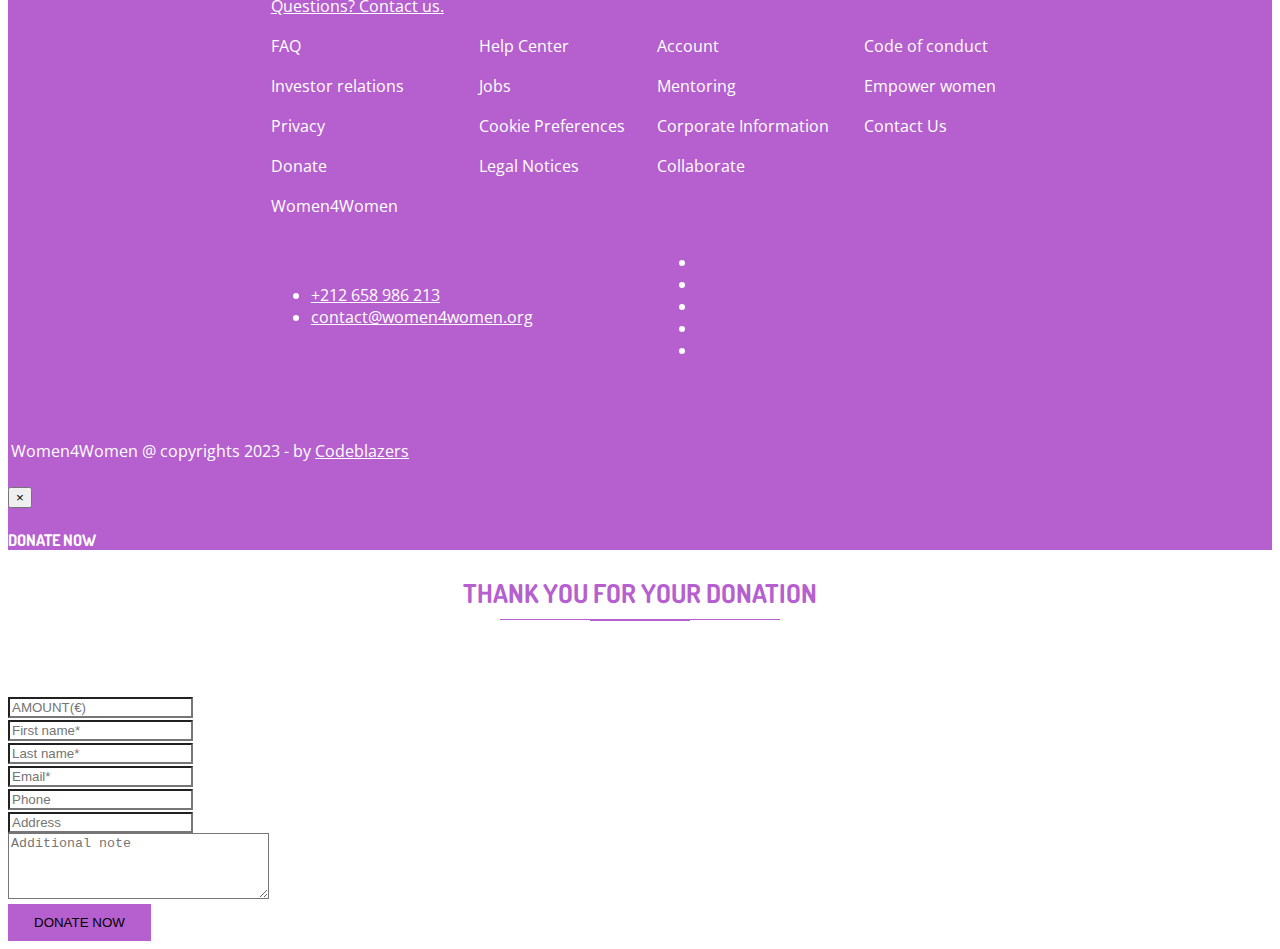
==== commit 395697cf: "made few changes to the mission section" ====
--- a/index.html
+++ b/index.html
@@ -37,40 +37,6 @@
         
     
         <nav class="navbar navbar-static-top">
-
-            <div class="navbar-top">
-
-              <!-- <div class="container">
-                  <div class="row">
-
-                    <div class="col-sm-6 col-xs-12">
-
-                        <ul class="list-unstyled list-inline header-contact">
-                            <li> <i class="fa fa-phone"></i> <a href="tel:">+212 658 986 213 </a> </li>
-                             <li> <i class="fa fa-envelope"></i> <a href="mailto:contact@women4women.org">contact@women4women.org</a> </li>
-                       </ul> <!-- /.header-contact  -->
-                      
-                    <!-- </div>
-
-                    <div class="col-sm-6 col-xs-12 text-right">
-
-                        <ul class="list-unstyled list-inline header-social">
-
-                            <li> <a href="#"> <i class="fa fa-facebook"></i> </a> </li>
-                            <li> <a href="#"> <i class="fa fa-twitter"></i>  </a> </li>
-                            <li> <a href="#"> <i class="fa fa-google"></i>  </a> </li>
-                            <li> <a href="#"> <i class="fa fa-youtube"></i>  </a> </li>
-                            <li> <a href="#"> <i class="fa fa fa-pinterest-p"></i>  </a> </li>
-                       </ul> <!-- /.header-social  -->
-                      
-                    <!-- </div>
-
-
-                  </div>
-              </div> --> 
-
-            </div>
-
             <div class="navbar-main">
               
               <div class="container">
@@ -226,7 +192,7 @@
                       <h3 class="col-title">our mission</h3>
                       <div class="col-details">
 
-                        <p>Lorem ipsum dolor sit amet consect adipisscin elit proin vel lectus ut eta esami vera dolor sit amet consect</p>
+                        <p>We aim to eliminate biases and other inhumane activities which females face on a daily. Through our actions, we do not only aim for equality, but we also create awareness for the greater public. </p>
                         
                       </div>
                       <a href="#" class="btn btn-primary"> Read more </a>
@@ -246,7 +212,7 @@
                       <h3 class="col-title">Make donations</h3>
                       <div class="col-details">
 
-                        <p>Lorem ipsum dolor sit amet consect adipisscin elit proin vel lectus ut eta esami vera dolor sit amet consect</p>
+                        <p>No amount is considered too small to make a difference. Whether in cash or kind, your actions will wipe the tears from the women's eyes and put radiant smiles on their faces. Take action today!</p>
                         
                       </div>
                       <a href="#" class="btn btn-primary"> Read more </a>
@@ -266,7 +232,7 @@
                       <h3 class="col-title">Help & support</h3>
                       <div class="col-details">
 
-                        <p>Lorem ipsum dolor sit amet consect adipisscin elit proin vel lectus ut eta esami vera dolor sit amet consect</p>
+                        <p>Despite its reputation as a psychological being, we believ change starts somewhere, and it can start with you. <br> Create a better world for future generations by becoming an active women's advocate today!</p>
                         
                       </div>
                       <a href="#" class="btn btn-primary"> Read more </a>
@@ -286,7 +252,7 @@
                       <h3 class="col-title">our programs</h3>
                       <div class="col-details">
 
-                        <p>Lorem ipsum dolor sit amet consect adipisscin elit proin vel lectus ut eta esami vera dolor sit amet consect</p>
+                        <p>We offer MOOC Courses, food and clothing drives, voluntary services, counselling and family planning sessions, skill acquisition programs, school donation drives, and community support systems.</p>
                         
                       </div>
                       <a href="#" class="btn btn-primary"> Read more </a>
--- a/assets/css/style.css
+++ b/assets/css/style.css
@@ -135,7 +135,7 @@
   width: 100%;
 }
 .carousel {
-  padding-top: 70px;
+  padding-top: 60px;
 }
 .carousel-home .slider-img {
   width: 1900px;
@@ -187,20 +187,21 @@
   margin-top: 80px;
 }
 
+.about-us-col:hover{
+    cursor: default;
+    padding: 40px 20px 40px;
+    margin: 10px;
+    transition: 0.5s;
+}
+
 /* What we aim to achieve */
-.w4w-achieve .aoi {
-  text-align: center;
-  color: #8c41a3;
-  font-size: 33px;
-  font-weight: 600;
-  margin: 80px 0 30px 0;
-}
 
 .w4w-achieve h3 {
   text-align: center;
   color: #8c41a3;
   font-size: 40px;
   font-weight: 600;
+  padding: 20px 0;
 }
 
 .w4w-aims img {
@@ -237,7 +238,7 @@
 }
 
 .about-us-col {
-  height: 325px;
+  height: 400px;
   padding: 25px;
   text-align: center;
   background-color: #b65fcf;
@@ -256,12 +257,12 @@
 }
 .about-us-col .col-details {
   text-align: justify;
-  margin-bottom: 25px;
+  margin-bottom: 15px;
   min-height: 80px;
 }
 
 .top-img {
-  padding-top: 100px;
+  padding-top: 50px;
 }
 
 /* home/reasons 
@@ -392,6 +393,10 @@
   padding: 0 15px 5px;
 }
 
+.our-team {
+  margin: 70px 0;
+}
+
 /* footer 
 ================================= */
 .footer-top {
@@ -441,8 +446,12 @@
 .footer-bottom {
   background: #b65fcf;
   padding: 3px;
-}
-
+  align-items: center;
+}
+.footer-bottom .row{
+  background: #b65fcf;
+  padding: 3px;
+}
 .footer-form .form-group {
   margin-bottom: 5px;
 }
@@ -484,6 +493,25 @@
 .footer-form textarea::-webkit-input-placeholder {
   color: #fff;
 }
+
+
+.our-footer {
+  padding: 50px 0;
+}
+
+.our-footer td {
+  padding: 8px;
+}
+
+.our-footer table {
+  width: 60%;
+  margin: 0 auto;
+}
+
+.text-center {
+  padding-bottom: 20px;
+}
+
 
 /* Pages 
 ================================= */
@@ -736,7 +764,7 @@
   left: 0;
   z-index: 99;
   color: #fff;
-  background: #b65fcf;
+  background: rgba(234, 0, 255, 0.5);
   filter: progid:DXImageTransform.Microsoft.Alpha(Opacity=0);
   opacity: 0;
   -moz-transition: all, 0.6s;
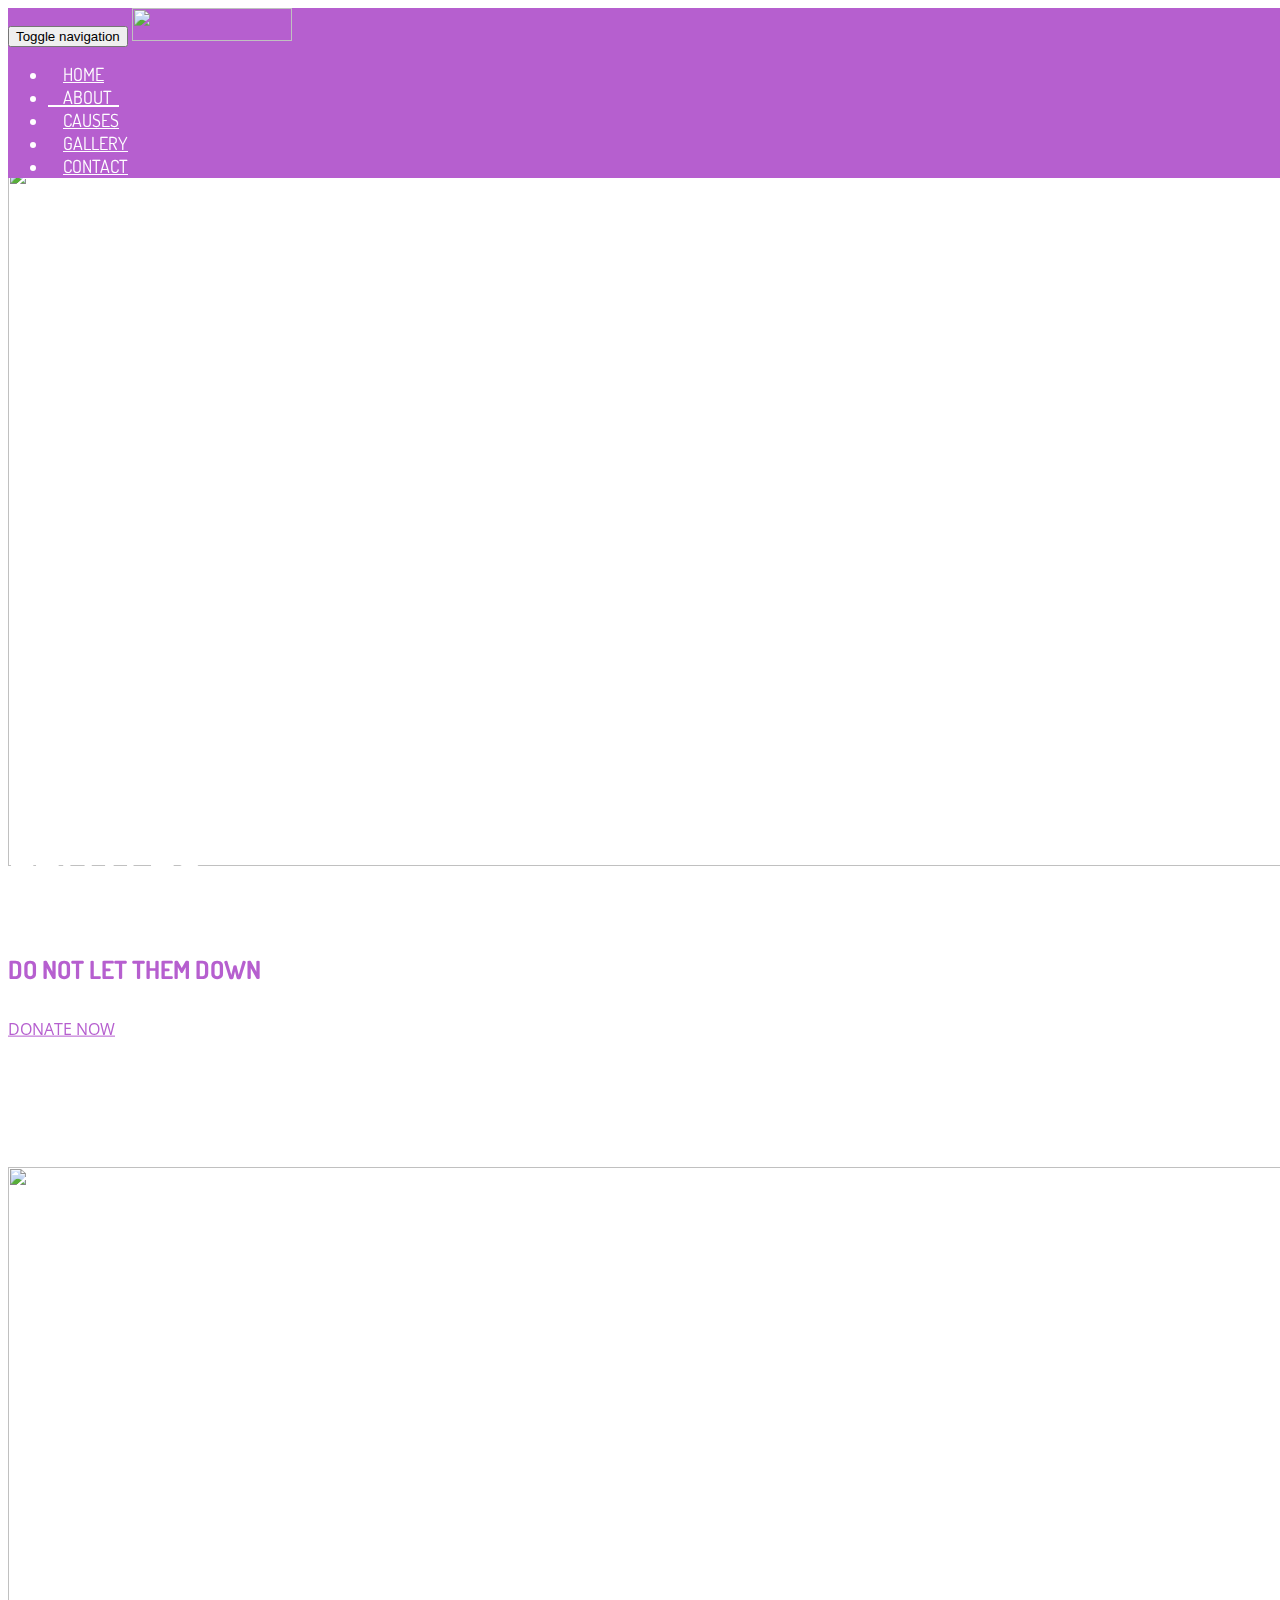
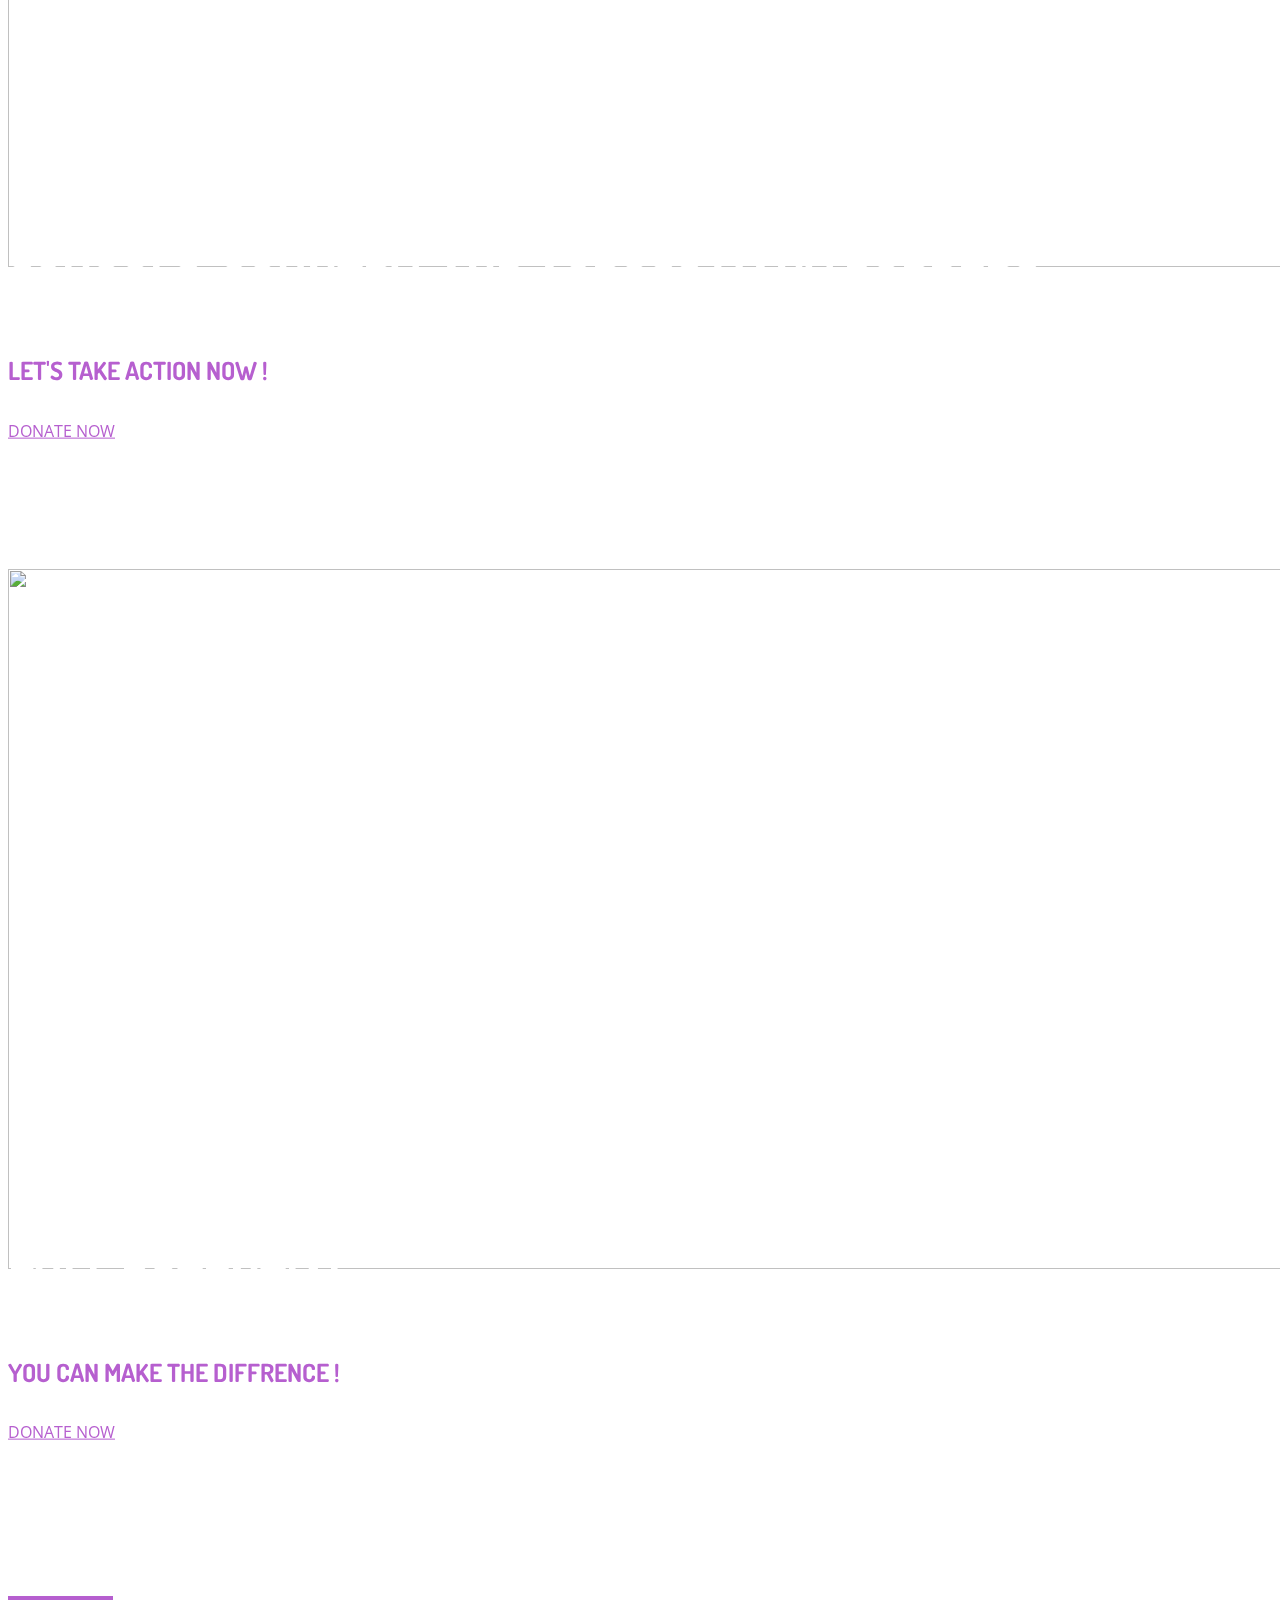
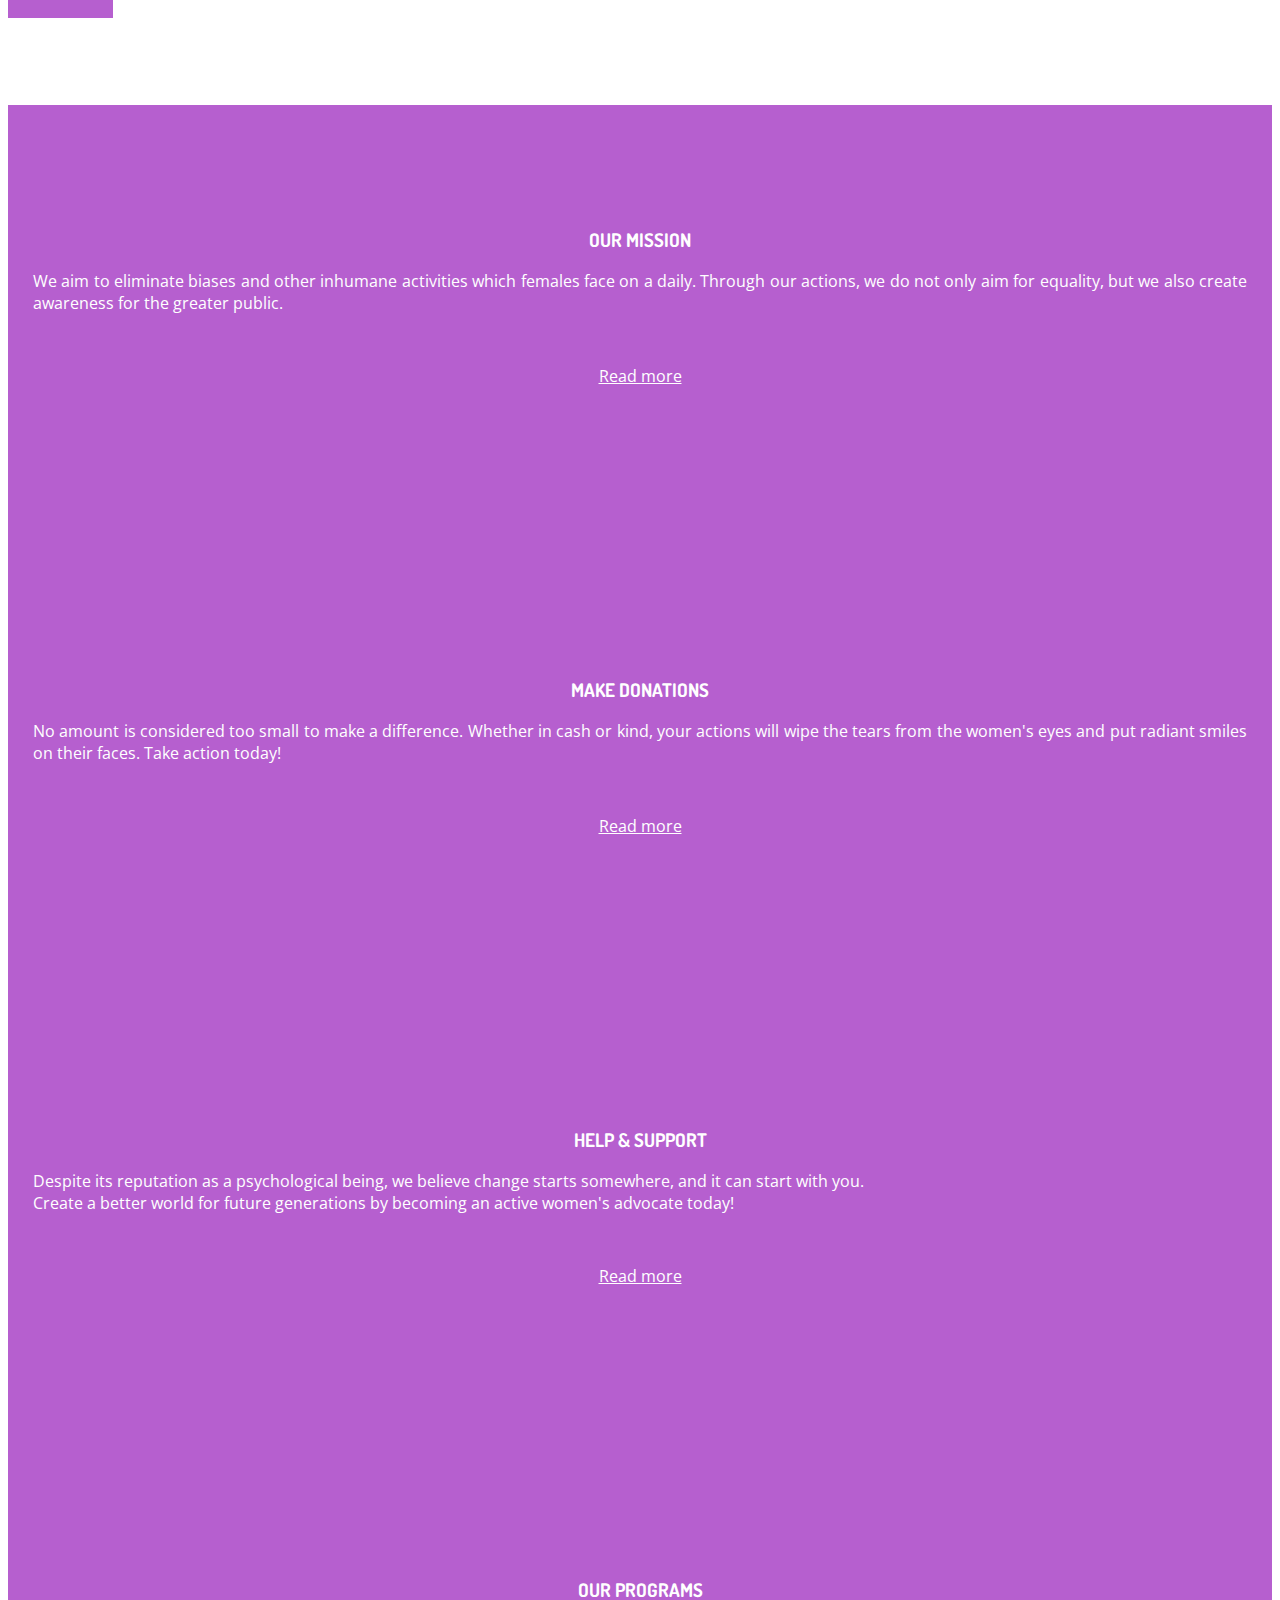
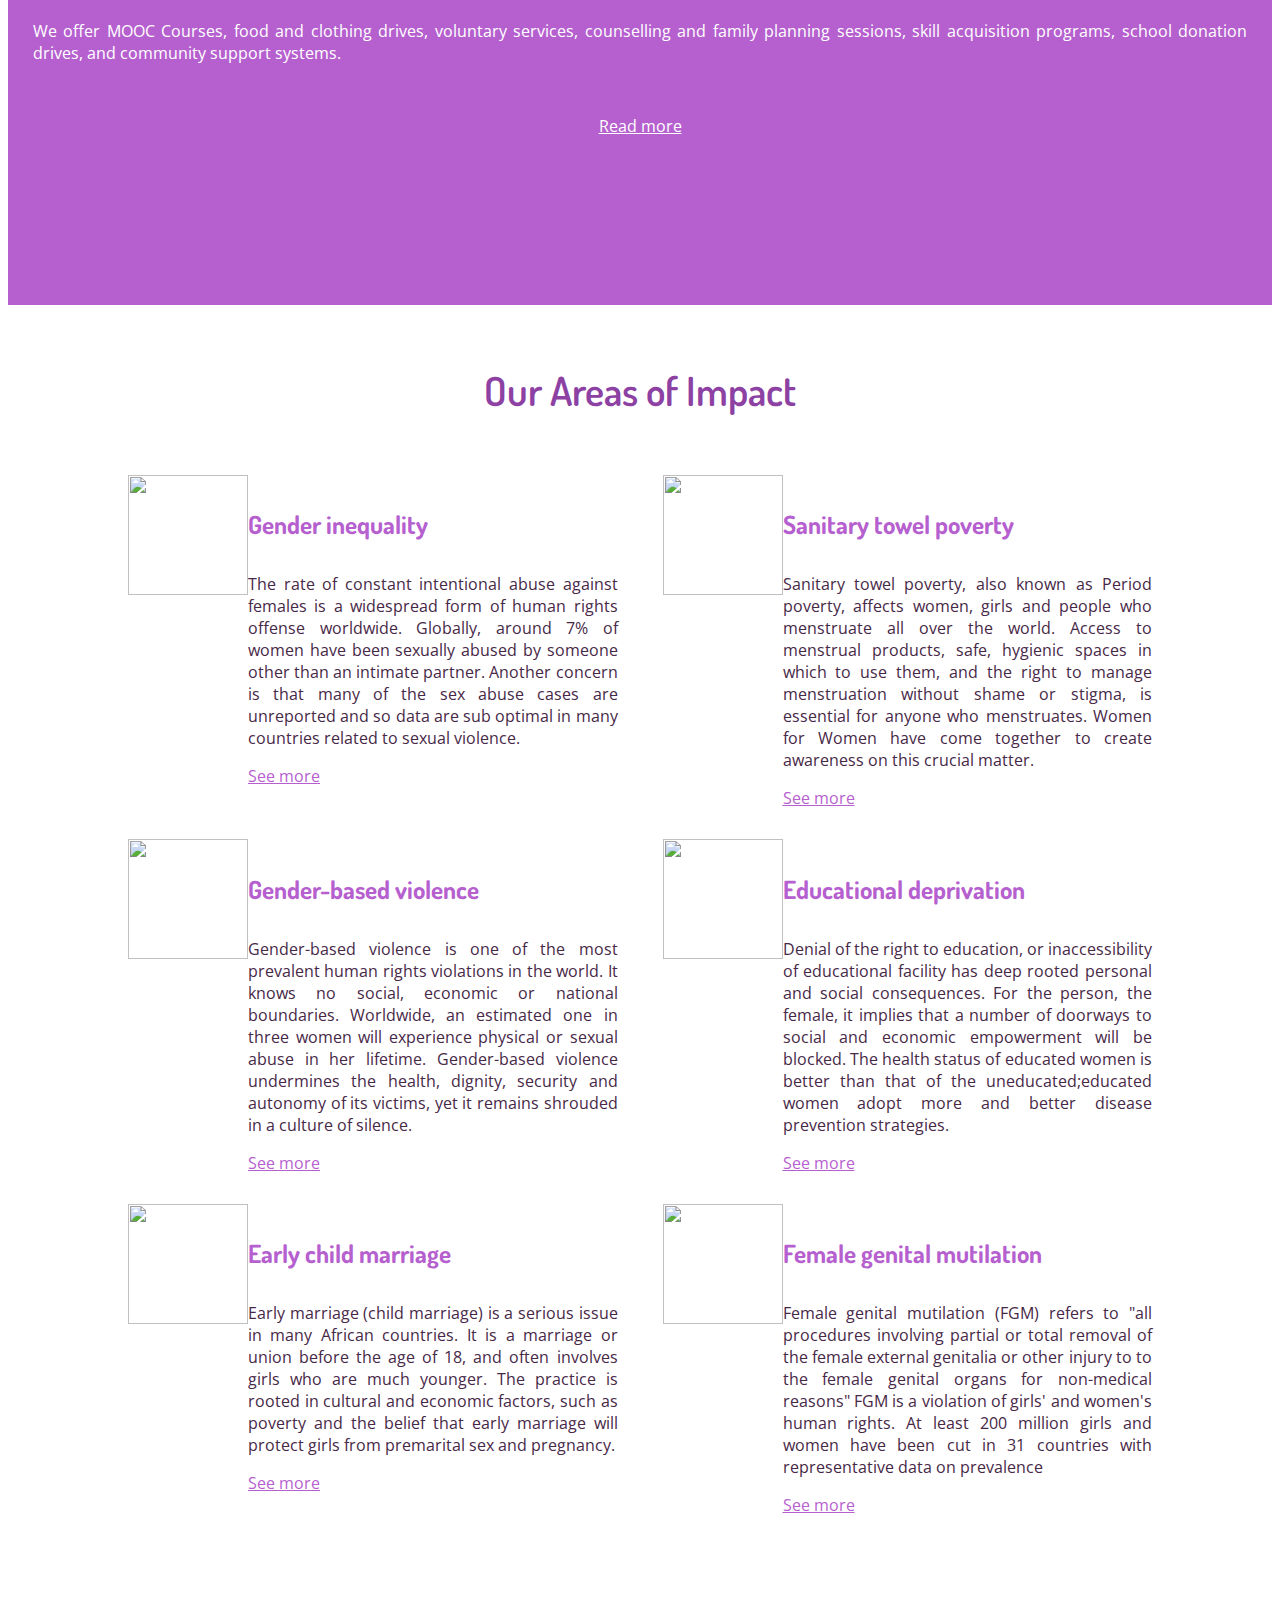
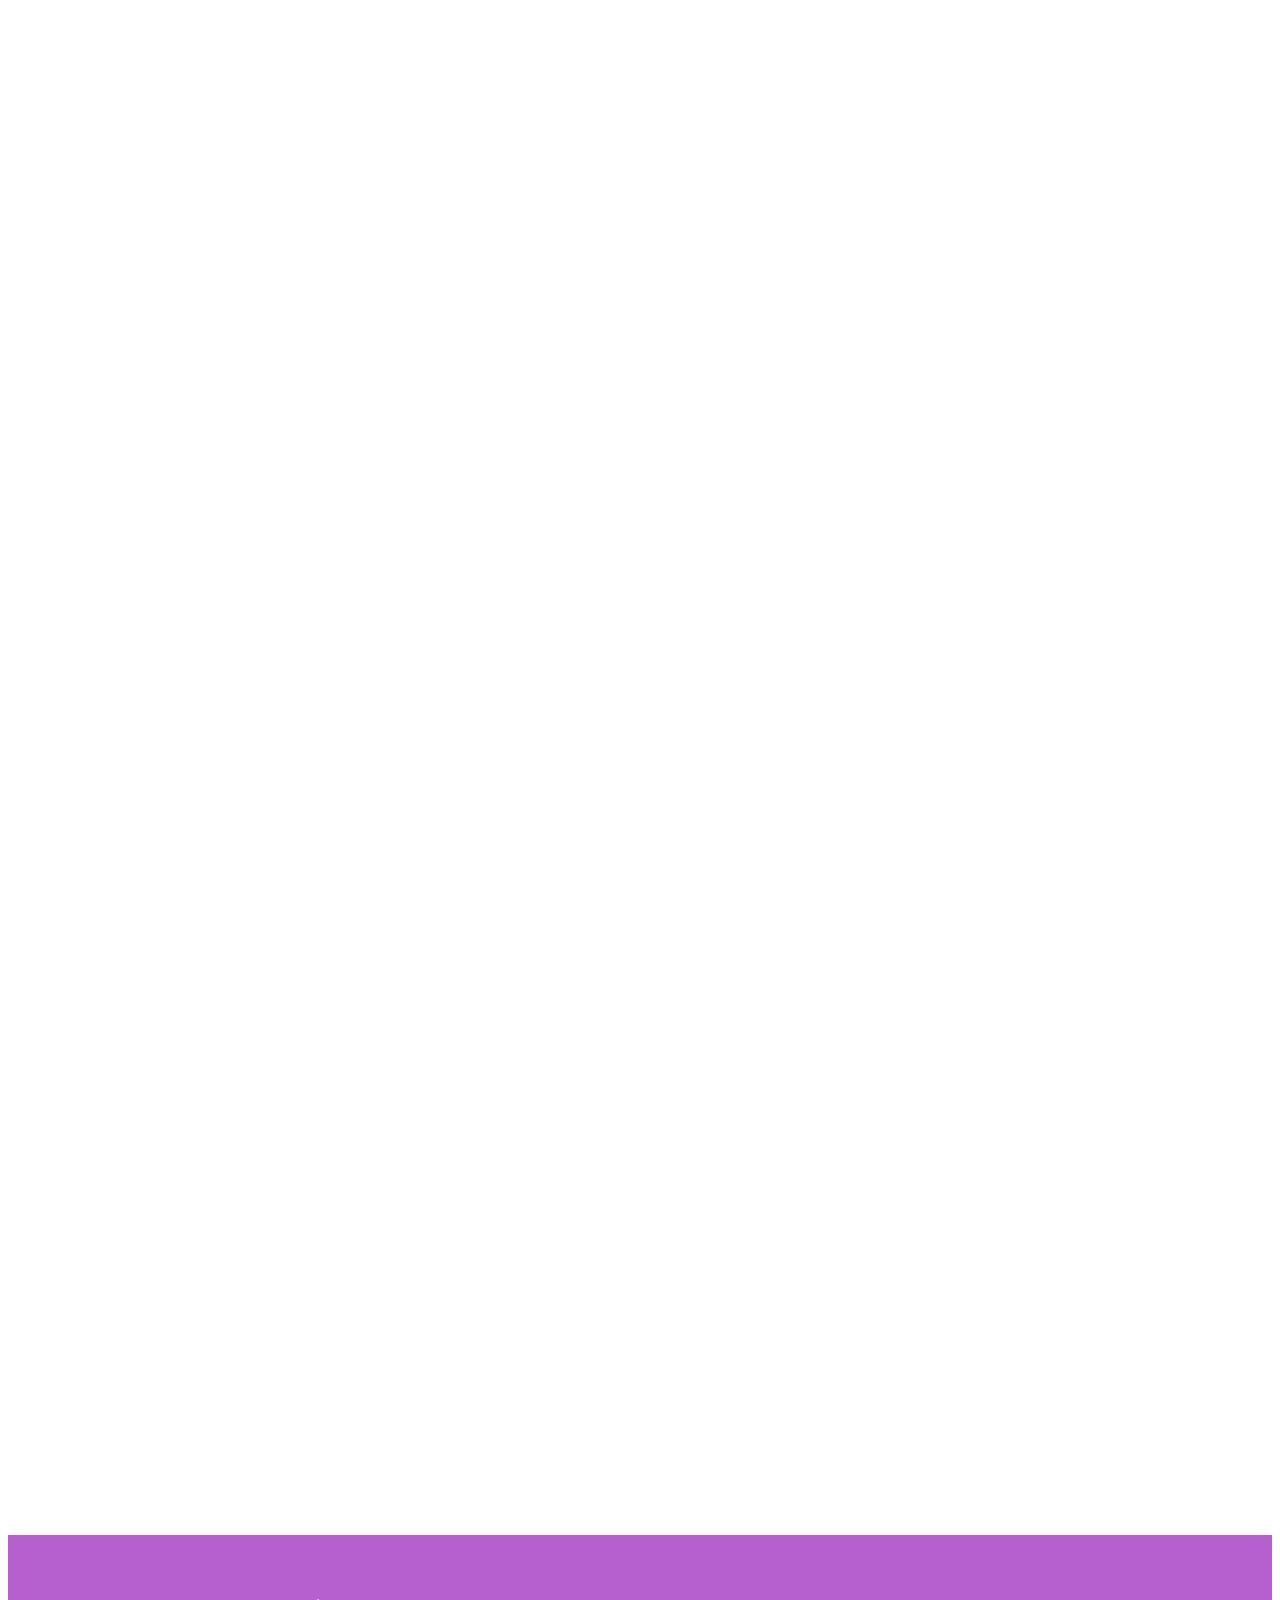
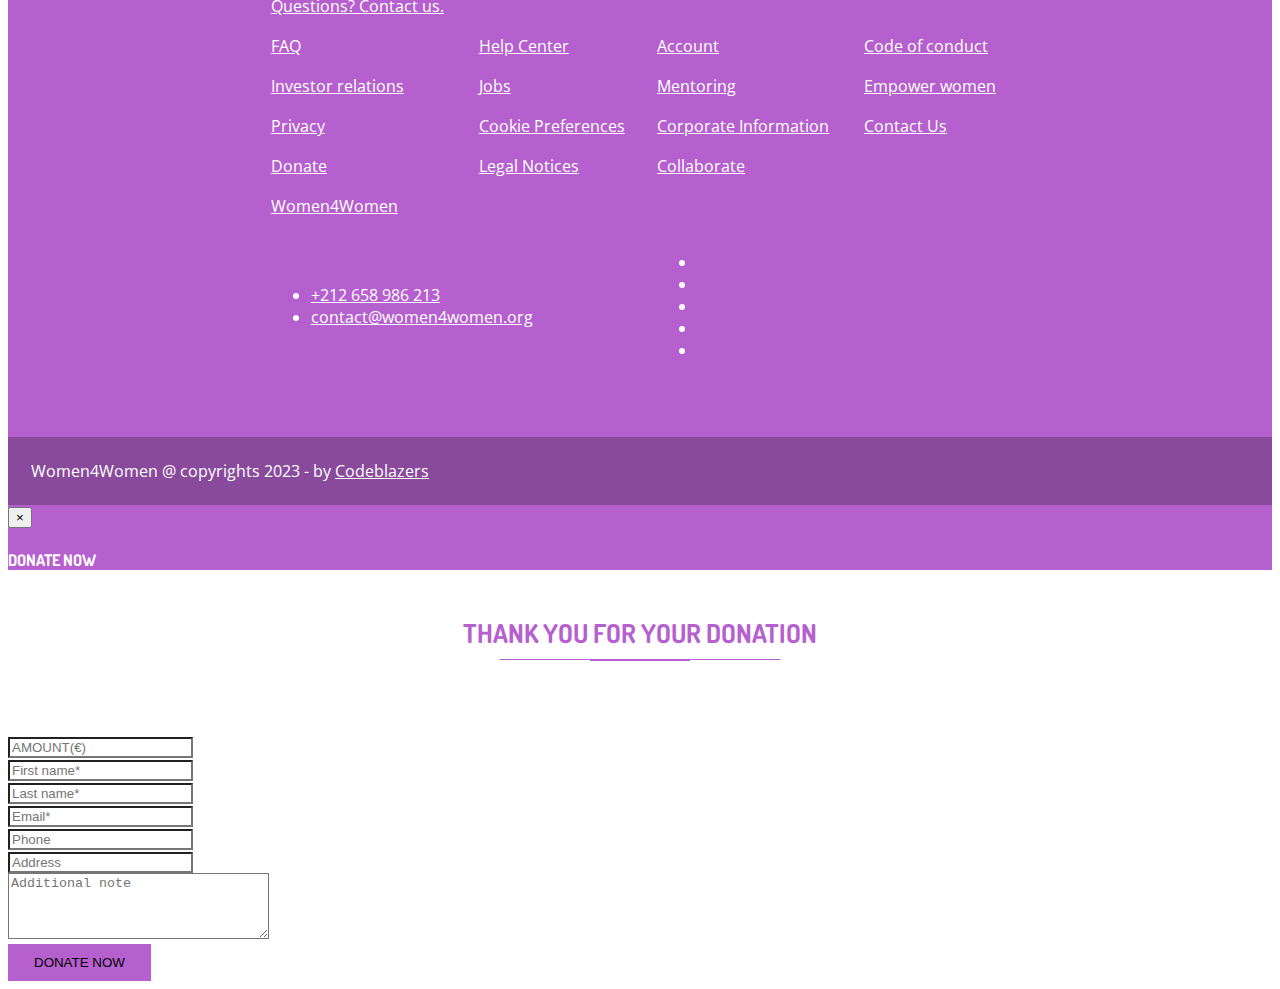
==== commit bcb4c2af: "Merge branch 'main' of https://github.com/CoolMats/Women4Women" ====
--- a/index.html
+++ b/index.html
@@ -61,15 +61,11 @@
 
                     <li><a class="is-active" href="index.html">HOME</a></li>
                     <li><a href="about.html">ABOUT</a></li>
+                    
                     <li class="has-child"><a href="#">CAUSES</a>
 
                       <ul class="submenu">
                          <li class="submenu-item"><a href="causes.html">Causes list </a></li>
-                         <li class="submenu-item"><a href="causes-single.html">Early childhood marriages</a></li>
-                         <li class="submenu-item"><a href="causes-single.html">FGM </a></li>
-                         <li class="submenu-item"><a href="causes-single.html">Sanitary towels poverty </a></li>
-                         <li class="submenu-item"><a href="causes-single.html">Education deprivation </a></li>
-                         <li class="submenu-item"><a href="causes-single.html">Gender-based violence </a></li>
                       </ul>
 
                     </li>
@@ -232,7 +228,7 @@
                       <h3 class="col-title">Help & support</h3>
                       <div class="col-details">
 
-                        <p>Despite its reputation as a psychological being, we believ change starts somewhere, and it can start with you. <br> Create a better world for future generations by becoming an active women's advocate today!</p>
+                        <p>Despite its reputation as a psychological being, we believe change starts somewhere, and it can start with you. <br> Create a better world for future generations by becoming an active women's advocate today!</p>
                         
                       </div>
                       <a href="#" class="btn btn-primary"> Read more </a>
@@ -489,34 +485,34 @@
             </tr>
     
             <tr>
-              <td>FAQ</td>
-              <td>Help Center</td>
-              <td>Account</td>
-              <td>Code of conduct</td>
+              <td><a href="#">FAQ</a></td>
+              <td><a href="#">Help Center</a></td>
+              <td><a href="#">Account</a></td>
+              <td><a href="#">Code of conduct</a></td>
             </tr>
     
             <tr>
-              <td>Investor relations</td>
-              <td>Jobs</td>
-              <td>Mentoring</td>
-              <td>Empower women</td>
+              <td><a href="#">Investor relations</a></td>
+              <td><a href="#">Jobs</a></td>
+              <td><a href="#">Mentoring</a></td>
+              <td><a href="#">Empower women</a></td>
             </tr>
     
             <tr>
-              <td>Privacy</td>
-              <td>Cookie Preferences</td>
-              <td>Corporate Information</td>
-              <td>Contact Us</td>
+              <td><a href="#">Privacy</a></td>
+              <td><a href="#">Cookie Preferences</a></td>
+              <td><a href="#">Corporate Information</a></td>
+              <td><a href="#">Contact Us</a></td>
             </tr>
     
             <tr>
-              <td>Donate</td>
-              <td>Legal Notices</td>
-              <td>Collaborate</td>
+              <td><a href="#">Donate</a></td>
+              <td><a href="#">Legal Notices</a></td>
+              <td><a href="#">Collaborate</a></td>
             </tr>
     
             <tr>
-              <td>Women4Women</td>
+              <td><a href="#">Women4Women</a></td>
             </tr>
 
             <tr>
--- a/assets/css/style.css
+++ b/assets/css/style.css
@@ -125,6 +125,7 @@
 .navbar-header .logo {
   width: 160px;
   height: 33px;
+  alt:"Cinque Terre";
 }
 .navbar-brand
 
@@ -334,6 +335,16 @@
 
 /* home/causes
 ================================= */
+<<<<<<< HEAD
+.col-md-3{
+  width: 33.3%;
+}
+=======
+.cause-tit {
+  width: 33.33%;
+}
+
+>>>>>>> b72510fe08f380e40c855944f07a17bd64f2c3e9
 .cause {
   padding-bottom: 15px;
   margin-bottom: 30px;
@@ -363,8 +374,13 @@
 }
 .cause .cause-details {
   text-align: justify;
+<<<<<<< HEAD
+  padding: 0 20px;
+  font-size: 18px;
+=======
   padding: 0 15px;
   font-size: 13px;
+>>>>>>> b72510fe08f380e40c855944f07a17bd64f2c3e9
   margin-bottom: 15px;
   min-height: 115px;
 }
@@ -435,7 +451,7 @@
   content: "";
   height: 1px;
   display: block;
-  background: #115c9b;
+  background: #b65fcf;
   width: 150px;
   margin: 15px auto;
 }
@@ -444,7 +460,7 @@
 }
 
 .footer-bottom {
-  background: #b65fcf;
+  background: #8a4a9c;
   padding: 3px;
   align-items: center;
 }
@@ -509,14 +525,14 @@
 }
 
 .text-center {
-  padding-bottom: 20px;
+  padding: 20px;
 }
 
 
 /* Pages 
 ================================= */
 .page-heading {
-  background: url('../images/heading-bg.jpg?1428795369') no-repeat center;
+  background: url('../images/african girl eye.jpg?1428795369') no-repeat center;
   background-size: cover;
   min-height: 190px;
   color: #fff;
@@ -526,7 +542,7 @@
 .page-heading .title-under {
   background: #fff;
 }
-
+D:\self_development\Women tech\Woment4Women\Women4Women\assets\images\african girl eye.jpg
 .page-description {
   font-size: 18px;
 }
@@ -572,10 +588,10 @@
 
 /* contact 
 ================================= */
-.contact-map {
+/* .contact-map {
   height: 350px;
   background: #ccc;
-}
+} */
 
 form .alert {
   display: none;
@@ -677,7 +693,7 @@
 }
 
 .table-style-2 thead {
-  background: #115c9b;
+  background: #b65fcf;
   border-bottom: 1px solid #b65fcf;
   color: #fff;
 }
@@ -950,6 +966,11 @@
   .col-form {
     margin-bottom: 25px;
   }
+
+  .w4w-aims .aim1 {
+    flex-direction: column;
+    width: 100%;
+  }
 }
 /* Extra Small devices (tablets, 480px and Down) */
 @media (max-width: 480px) {
@@ -1155,3 +1176,8 @@
   -webkit-animation-name: zoomIn;
   animation-name: zoomIn;
 }
+
+#map { 
+  width:100%; 
+  height: 350px;
+}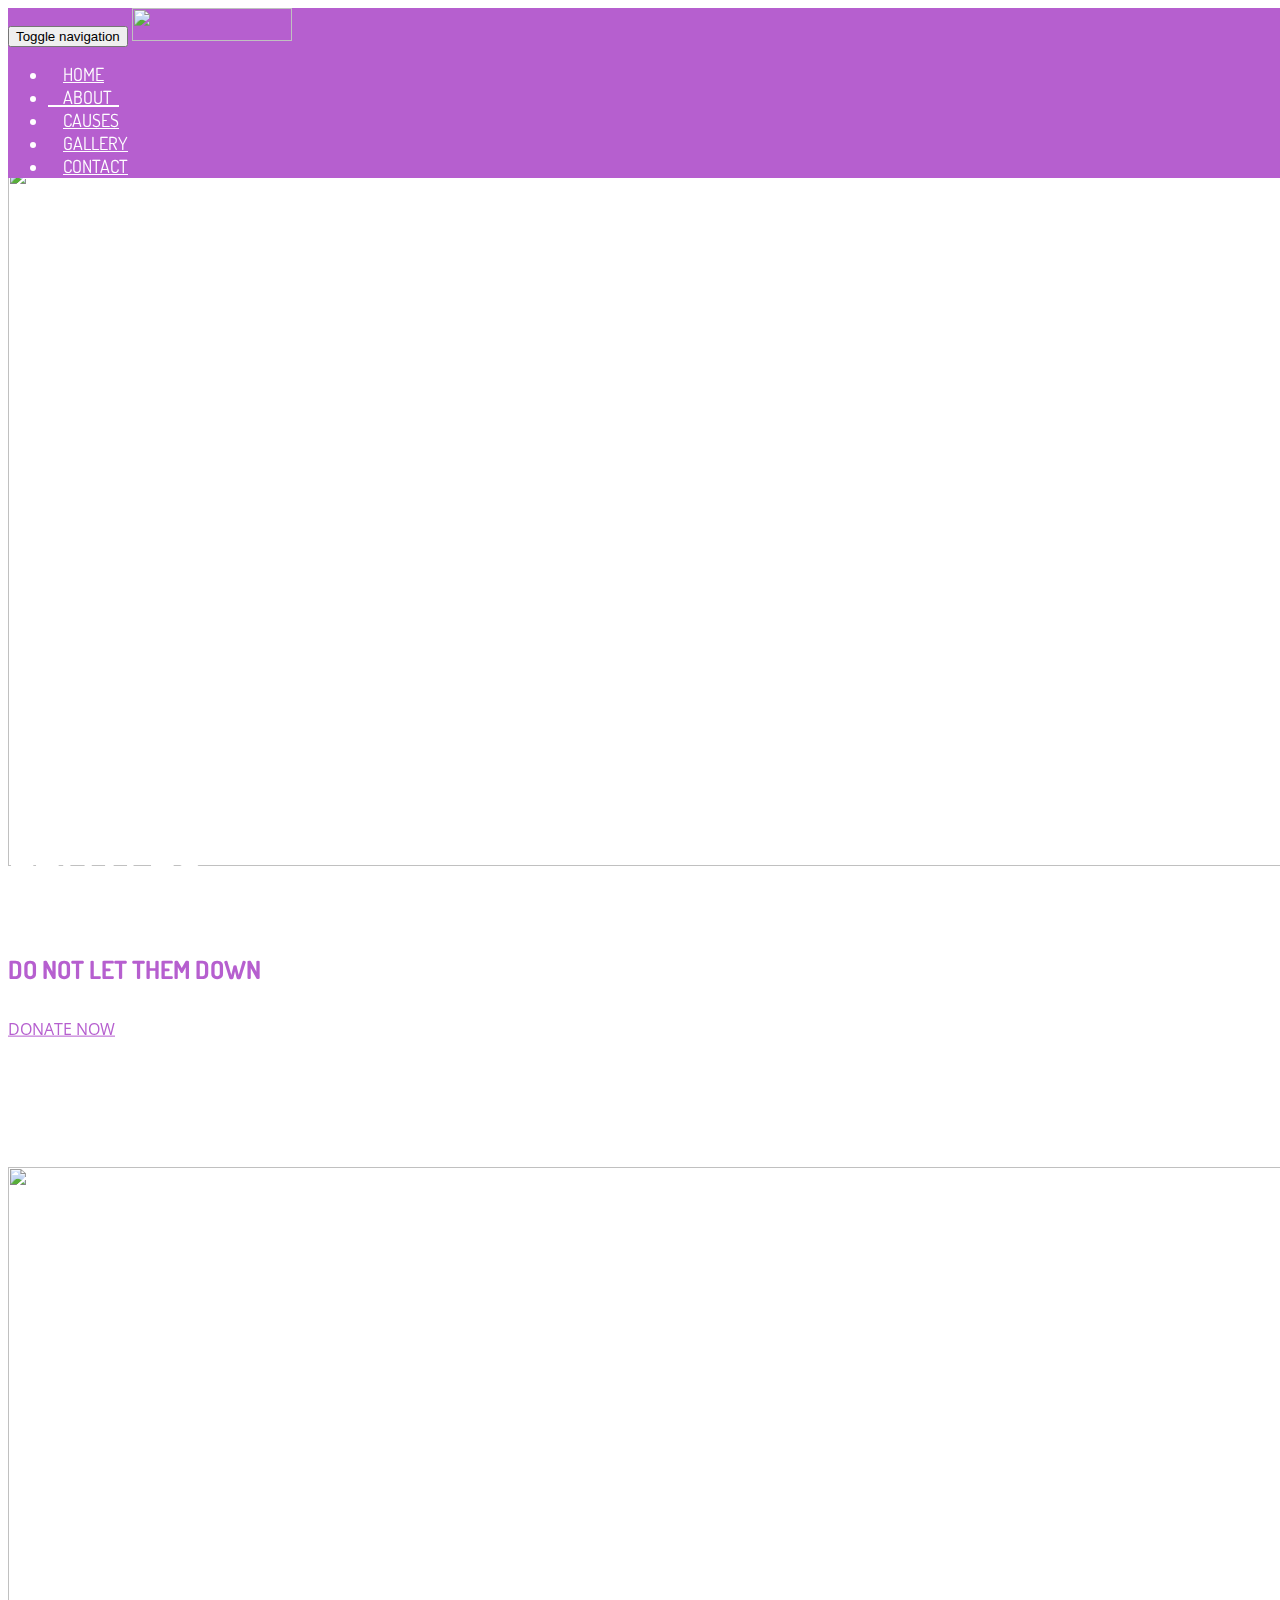
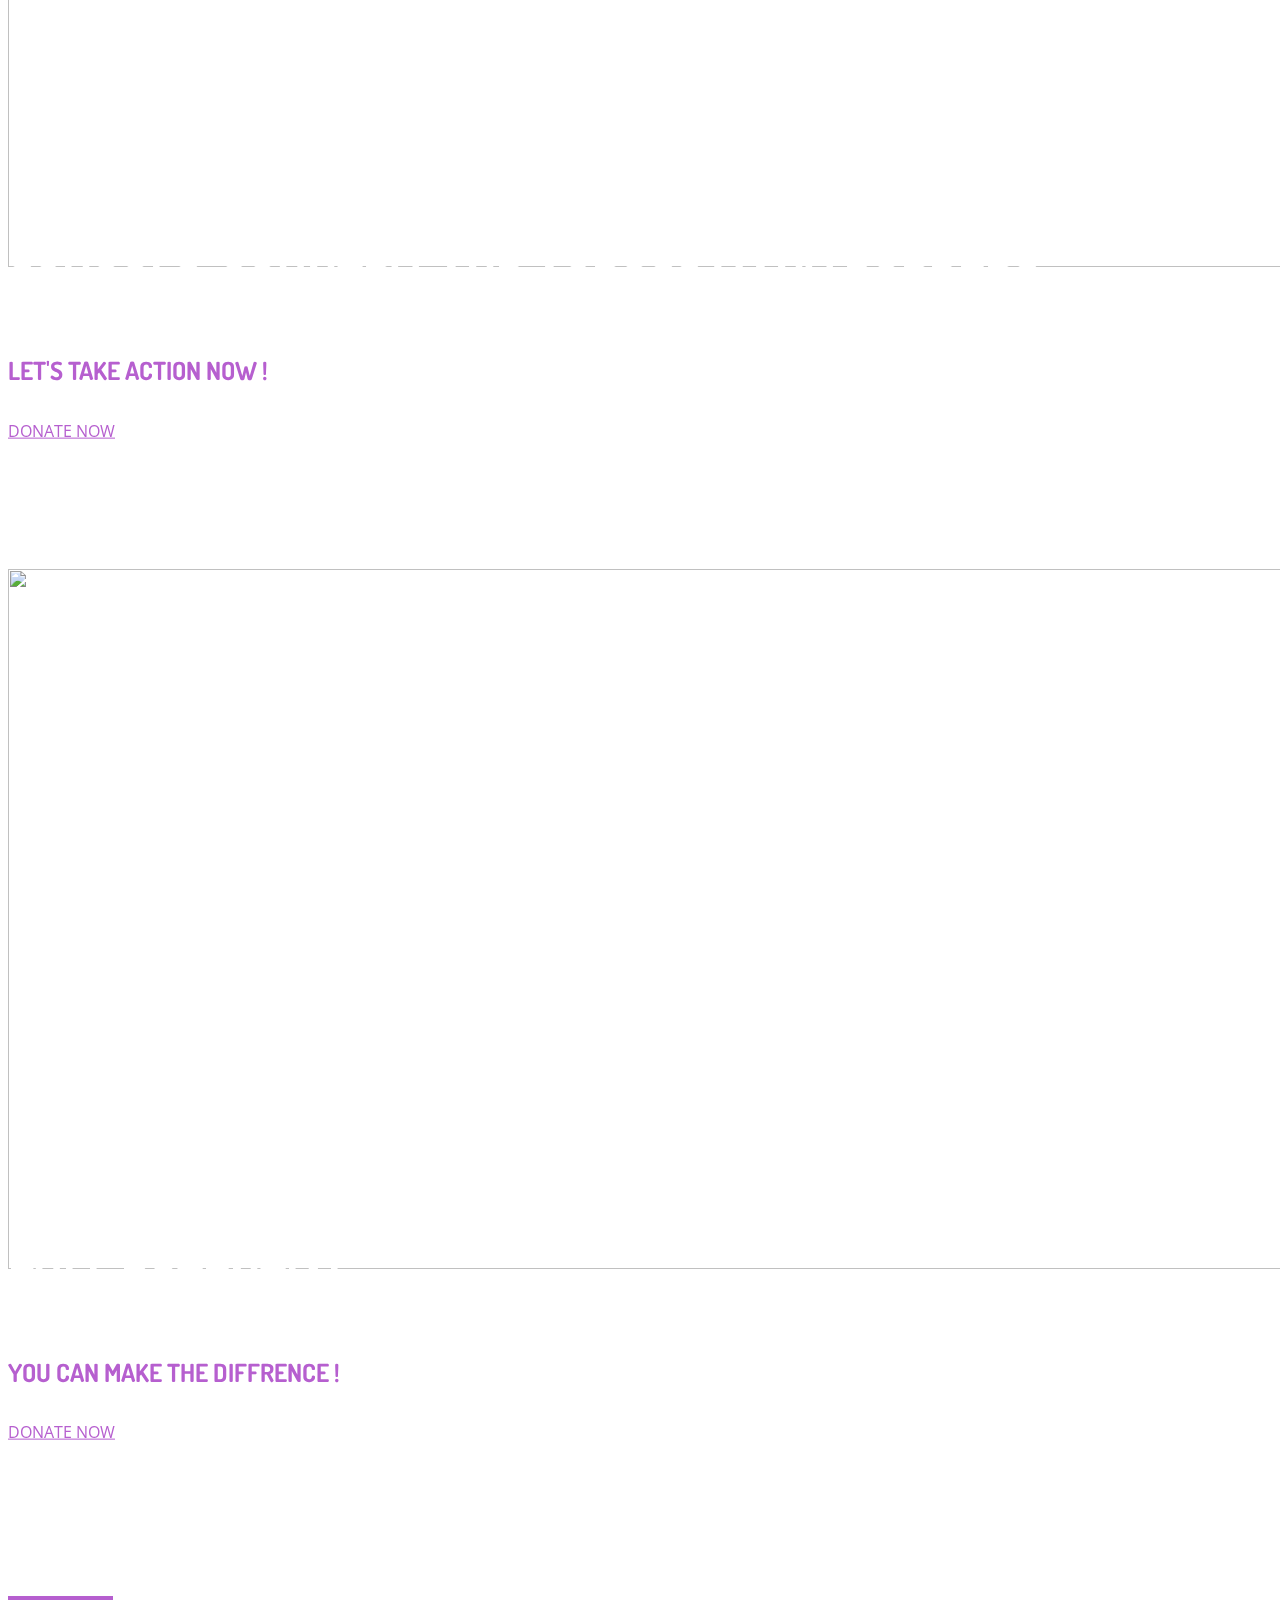
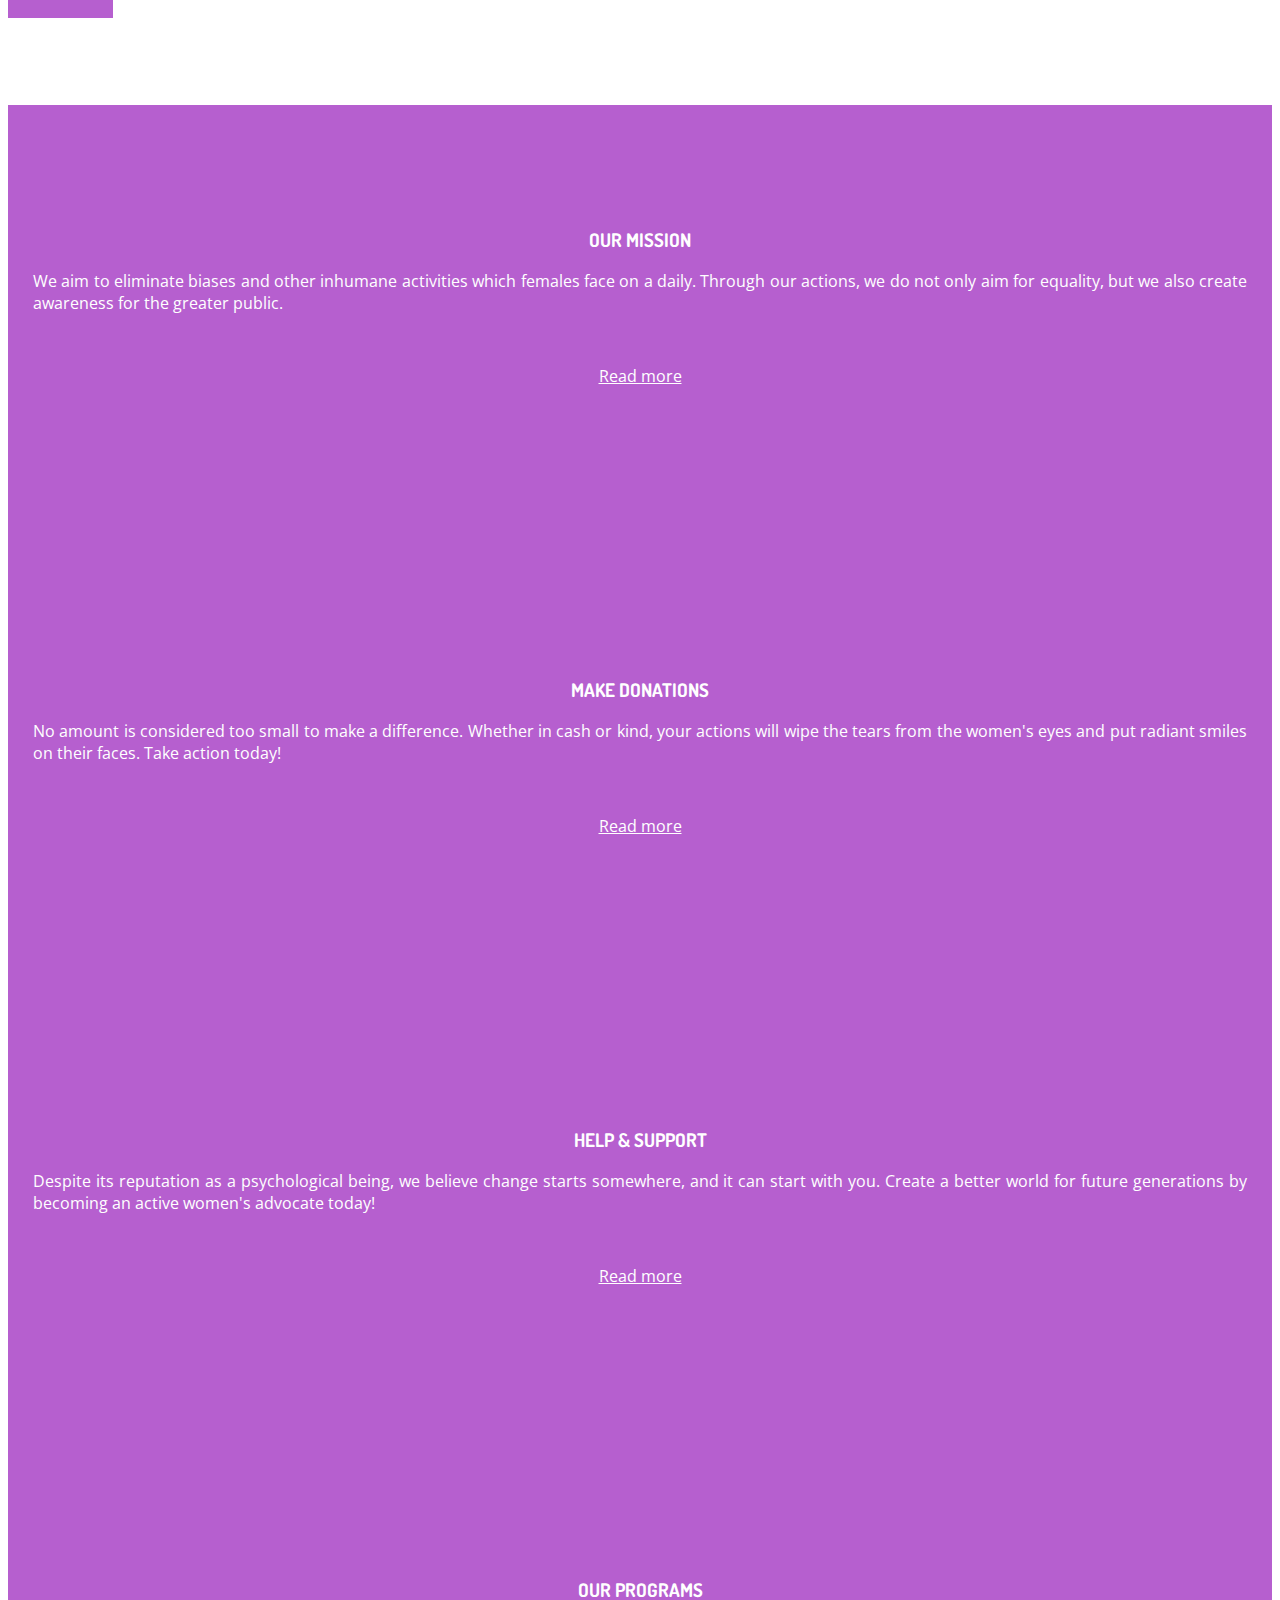
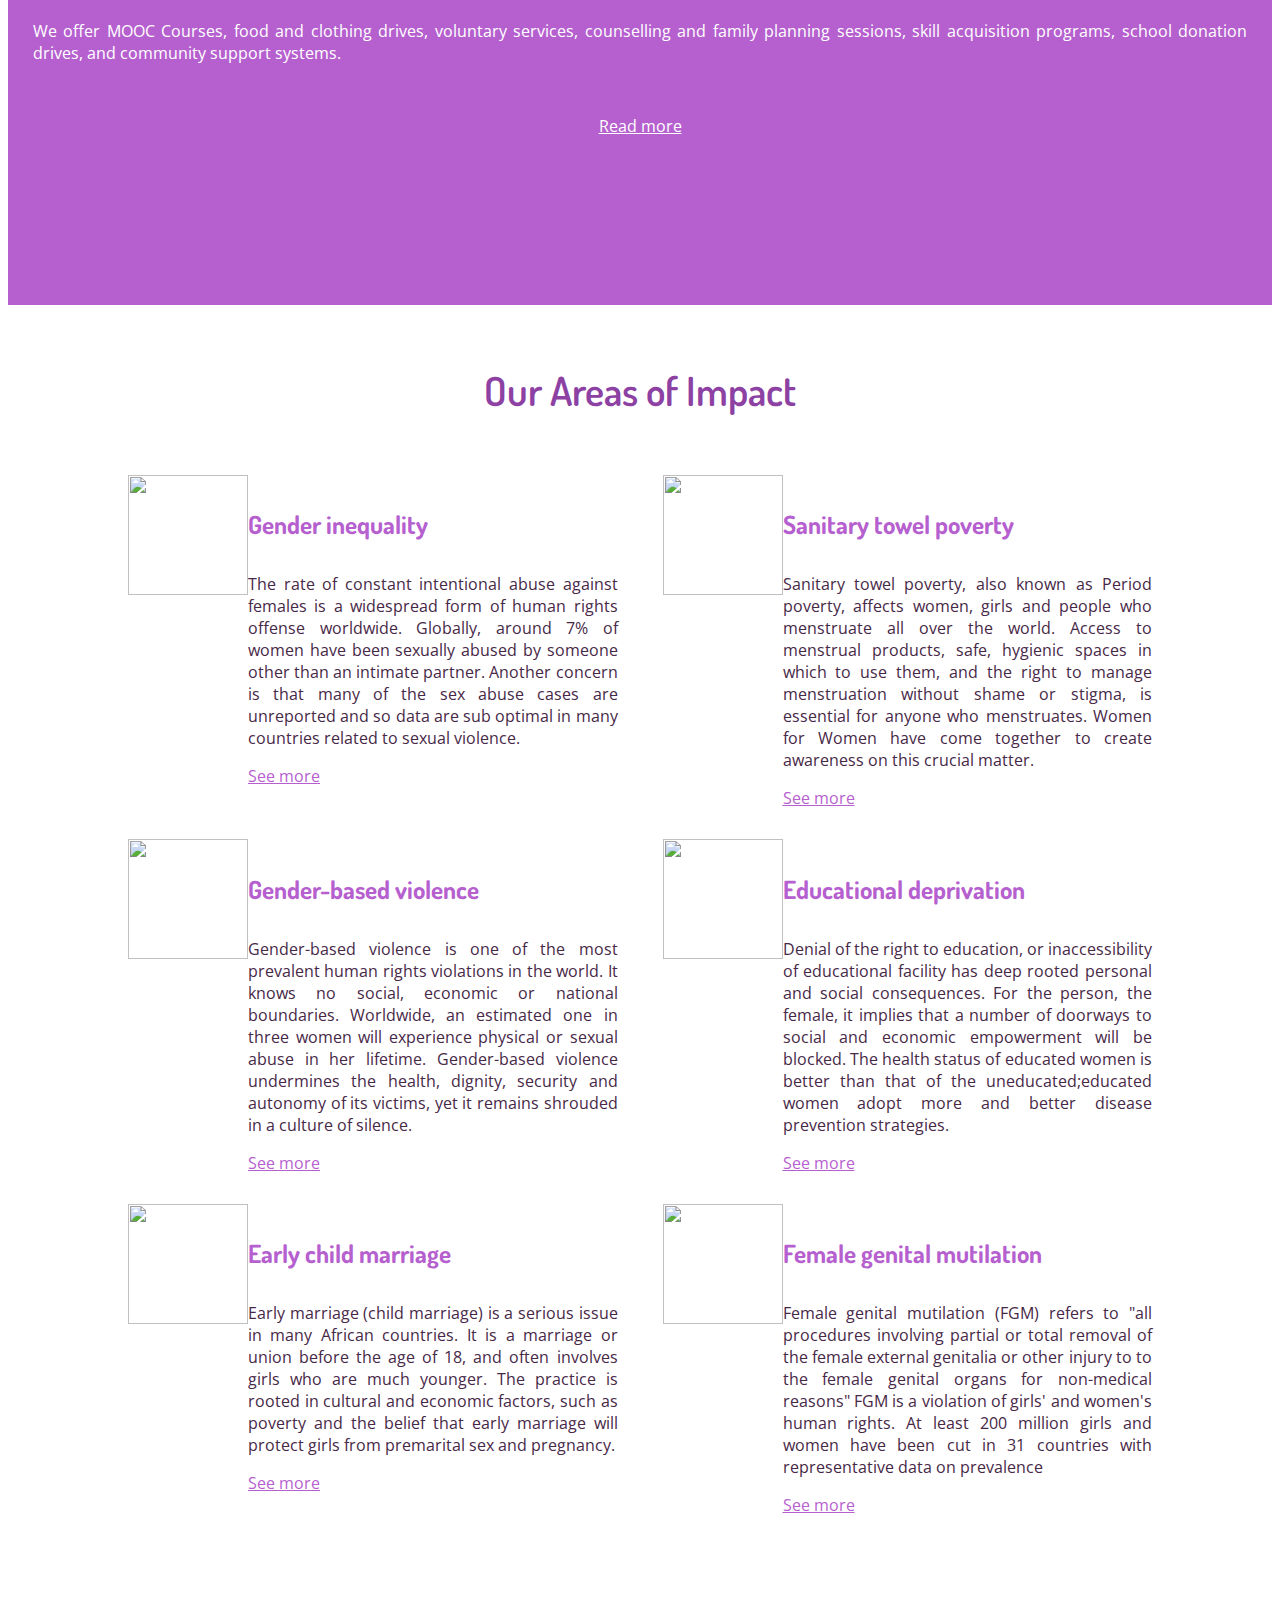
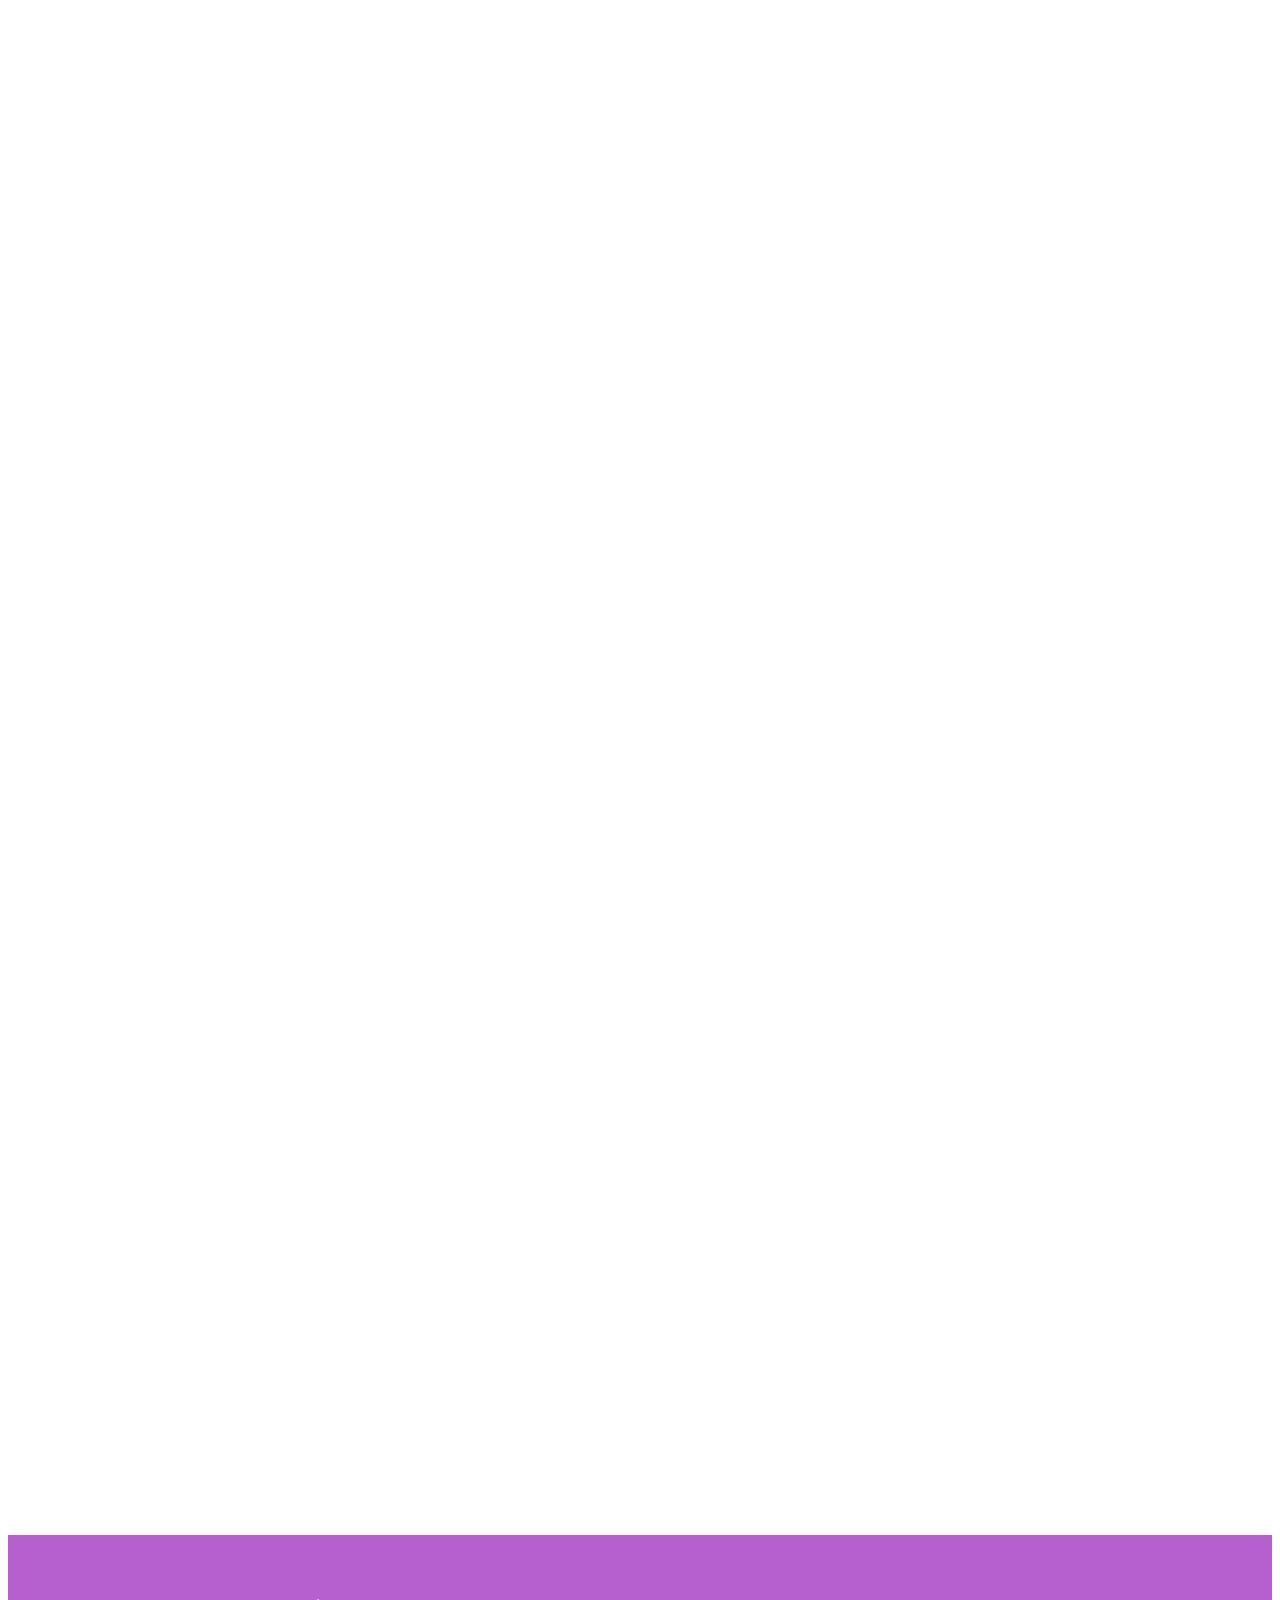
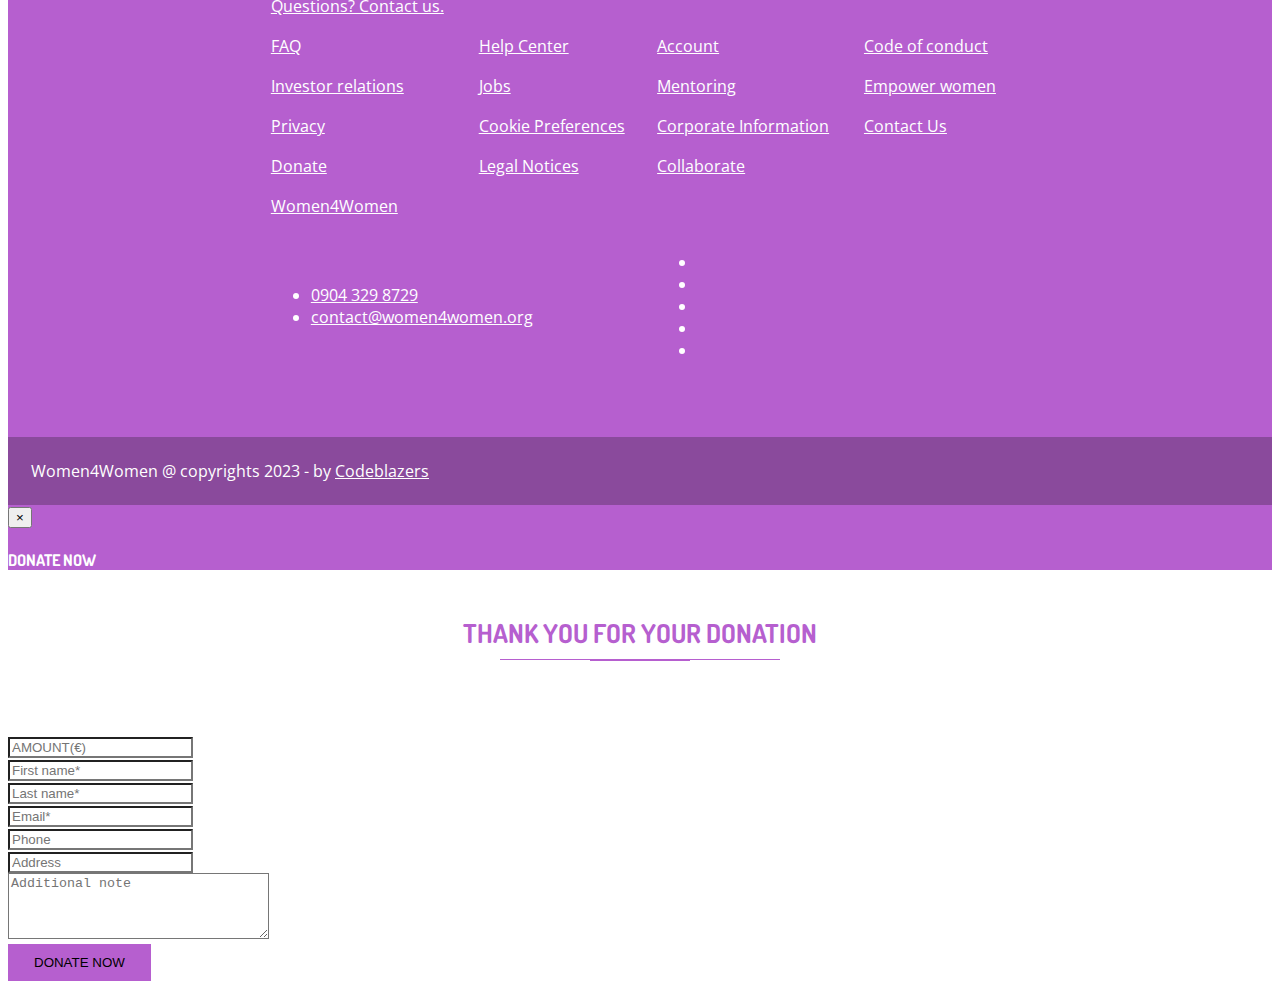
==== commit 3f5de405: "index.html" ====
--- a/index.html
+++ b/index.html
@@ -62,11 +62,7 @@
                     <li><a class="is-active" href="index.html">HOME</a></li>
                     <li><a href="about.html">ABOUT</a></li>
                     
-                    <li class="has-child"><a href="#">CAUSES</a>
-
-                      <ul class="submenu">
-                         <li class="submenu-item"><a href="causes.html">Causes list </a></li>
-                      </ul>
+                    <li class="has-child"><a href="causes.html">CAUSES</a>
 
                     </li>
                     <li><a href="gallery.html">GALLERY</a></li>
@@ -228,7 +224,7 @@
                       <h3 class="col-title">Help & support</h3>
                       <div class="col-details">
 
-                        <p>Despite its reputation as a psychological being, we believe change starts somewhere, and it can start with you. <br> Create a better world for future generations by becoming an active women's advocate today!</p>
+                        <p>Despite its reputation as a psychological being, we believe change starts somewhere, and it can start with you. Create a better world for future generations by becoming an active women's advocate today!</p>
                         
                       </div>
                       <a href="#" class="btn btn-primary"> Read more </a>
@@ -282,7 +278,7 @@
               <p>
                 The rate of constant intentional abuse against females is a widespread form of human rights offense worldwide. Globally, around 7% of women have been sexually abused by someone other than an intimate partner. Another concern is that many of the sex abuse cases are unreported and so data are sub optimal in many countries related to sexual violence.
               </p>
-              <a href="#">See more</a>
+              <a href="causes.html">See more</a>
             </div>
           </div>
 
@@ -295,7 +291,7 @@
               <p>
                 Sanitary towel poverty, also known as Period poverty, affects women, girls and people who menstruate all over the world. Access to menstrual products, safe, hygienic spaces in which to use them, and the right to manage menstruation without shame or stigma, is essential for anyone who menstruates. Women for Women have come together to create awareness on this crucial matter.
               </p>
-              <a href="#">See more</a>
+              <a href="causes.html">See more</a>
             </div>
           </div>
         </div>
@@ -310,7 +306,7 @@
               <p>
                 Gender-based violence is one of the most prevalent human rights violations in the world. It knows no social, economic or national boundaries. Worldwide, an estimated one in three women will experience physical or sexual abuse in her lifetime. Gender-based violence undermines the health, dignity, security and autonomy of its victims, yet it remains shrouded in a culture of silence. 
               </p>
-              <a href="#">See more</a>
+              <a href="causes.html">See more</a>
             </div>
           </div>
 
@@ -323,7 +319,7 @@
               <p>
                 Denial of the right to education, or inaccessibility of educational facility has deep rooted personal and social consequences. For the person, the female, it implies that a number of doorways to social and economic empowerment will be blocked. The health status of educated women is better than that of the uneducated;educated women adopt more and better disease prevention strategies.
               </p>
-              <a href="#">See more</a>
+              <a href="causes.html">See more</a>
             </div>
           </div>
         </div>
@@ -338,7 +334,7 @@
               <p>
                 Early marriage (child marriage) is a serious issue in many African countries. It is a marriage or union before the age of 18, and often involves girls who are much younger. The practice is rooted in cultural and economic factors, such as poverty and the belief that early marriage will protect girls from premarital sex and pregnancy.
               </p>
-              <a href="#">See more</a>
+              <a href="causes.html">See more</a>
             </div>
           </div>
 
@@ -351,7 +347,7 @@
               <p>
                 Female genital mutilation (FGM) refers to "all procedures involving partial or total removal of the female external genitalia or other injury to to the female genital organs for non-medical reasons" FGM is a violation of girls' and women's human rights. At least 200 million girls and women have been cut in 31 countries with representative data on prevalence
               </p>
-              <a href="#">See more</a>
+              <a href="causes.html">See more</a>
             </div>
           </div>
         </div>
@@ -518,7 +514,7 @@
             <tr>
               <td colspan="2">
                 <ul class="list-unstyled list-inline header-contact">
-                  <li> <i class="fa fa-phone"></i> <a href="tel:">+212 658 986 213 </a> </li>
+                  <li> <i class="fa fa-phone"></i> <a href="tel:">0904 329 8729</a> </li>
                    <li> <i class="fa fa-envelope"></i> <a href="mailto:contact@women4women.org">contact@women4women.org</a> </li>
              </ul>
               </td>
--- a/assets/css/style.css
+++ b/assets/css/style.css
@@ -12,6 +12,7 @@
 body {
   font-family: "Open sans", sans-serif;
   color: #b65fcf;
+  overflow-x: hidden;
 }
 
 h1,
@@ -266,6 +267,15 @@
   padding-top: 50px;
 }
 
+.pic-group {
+  margin-bottom: 50px;
+}
+
+.last-pic {
+  display: flex;
+  justify-content: center;
+}
+
 /* home/reasons 
 ================================= */
 .home-reasons {
@@ -335,16 +345,9 @@
 
 /* home/causes
 ================================= */
-<<<<<<< HEAD
-.col-md-3{
-  width: 33.3%;
-}
-=======
 .cause-tit {
   width: 33.33%;
 }
-
->>>>>>> b72510fe08f380e40c855944f07a17bd64f2c3e9
 .cause {
   padding-bottom: 15px;
   margin-bottom: 30px;
@@ -355,7 +358,7 @@
   transition: all, 0.3s;
 }
 .cause .cause-progress {
-  margin: 0 10px 15px;
+  margin: 0 8px 15px;
   border: 1px solid #b65fcf;
   border-radius: 3px;
 }
@@ -365,8 +368,11 @@
 }
 .cause .cause-img {
   margin-bottom: 15px;
-  width: 100%;
-}
+  width: 358px;
+  height: 268px;
+}
+
+
 .cause .cause-title {
   text-align: center;
   margin-bottom: 10px;
@@ -374,13 +380,8 @@
 }
 .cause .cause-details {
   text-align: justify;
-<<<<<<< HEAD
-  padding: 0 20px;
-  font-size: 18px;
-=======
   padding: 0 15px;
   font-size: 13px;
->>>>>>> b72510fe08f380e40c855944f07a17bd64f2c3e9
   margin-bottom: 15px;
   min-height: 115px;
 }
@@ -411,6 +412,11 @@
 
 .our-team {
   margin: 70px 0;
+}
+
+.abt-img {
+  width: 261px;
+  height: 230px;
 }
 
 /* footer 
